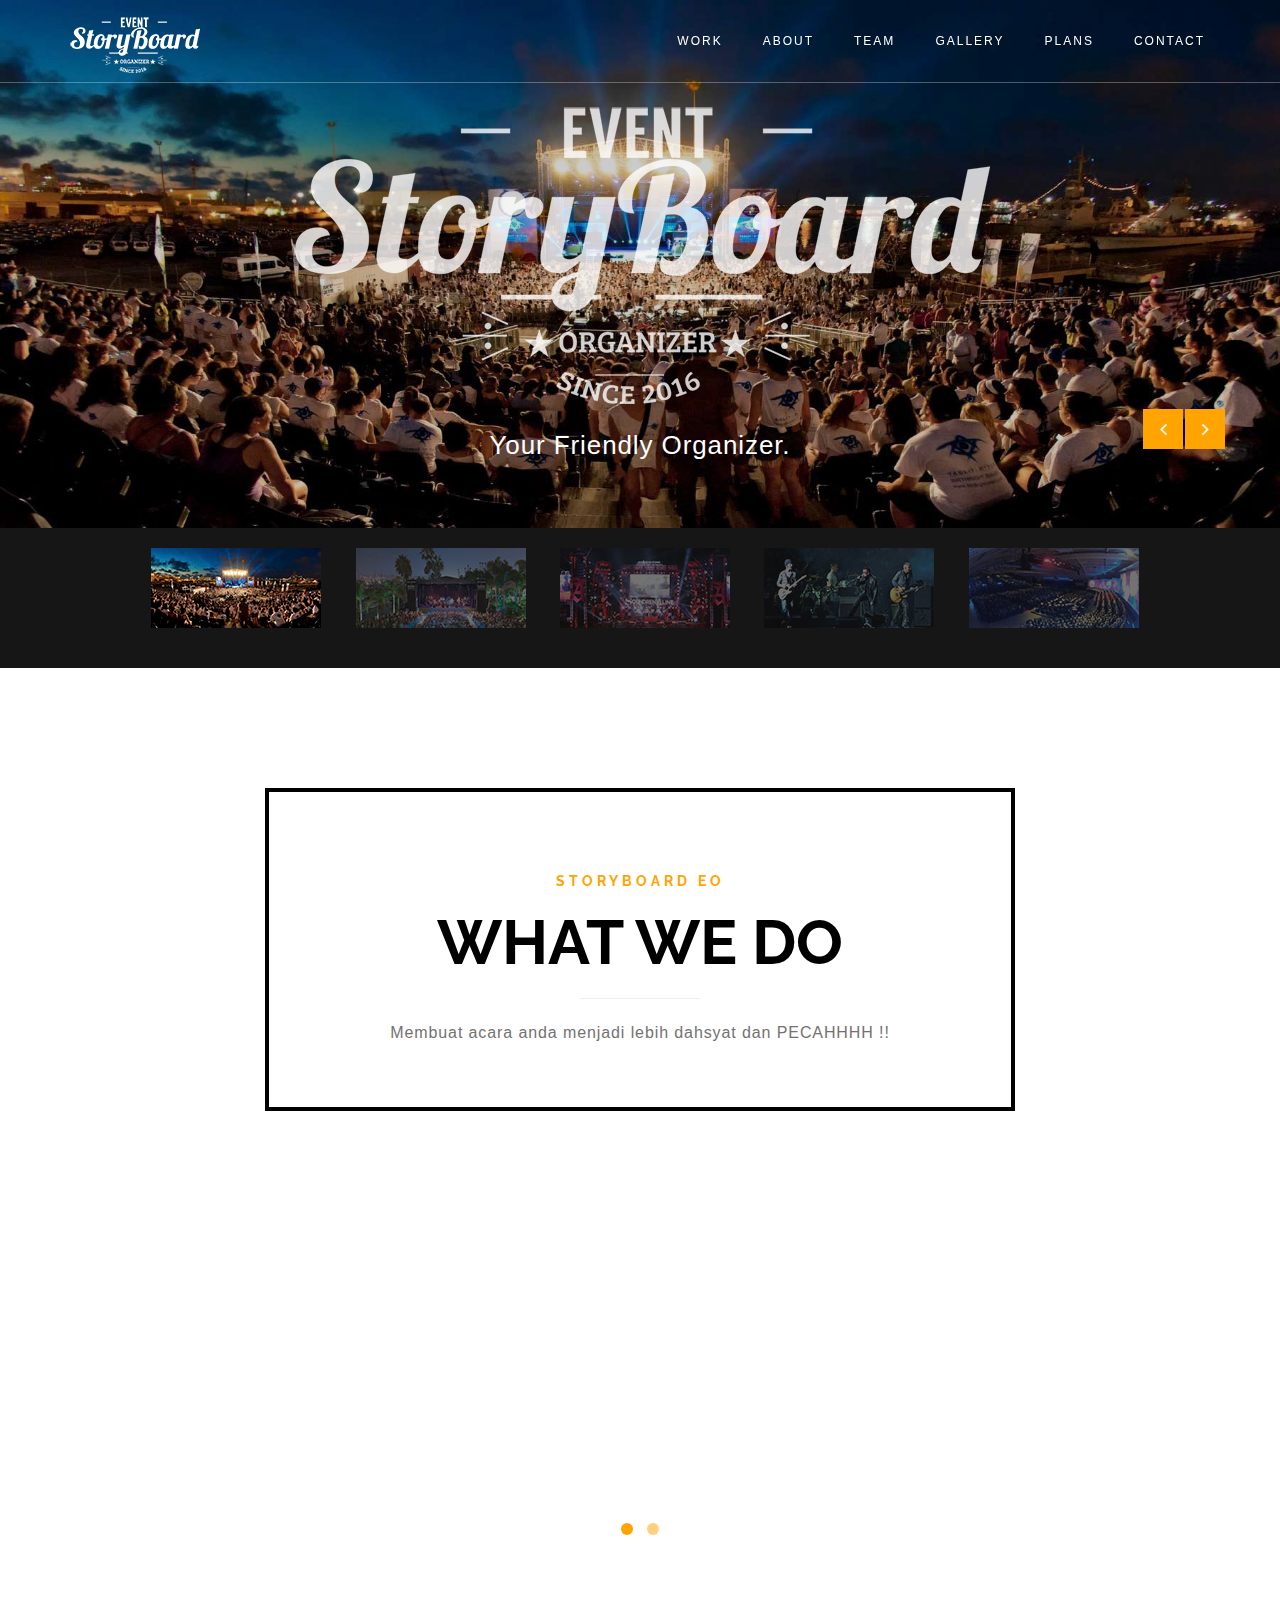
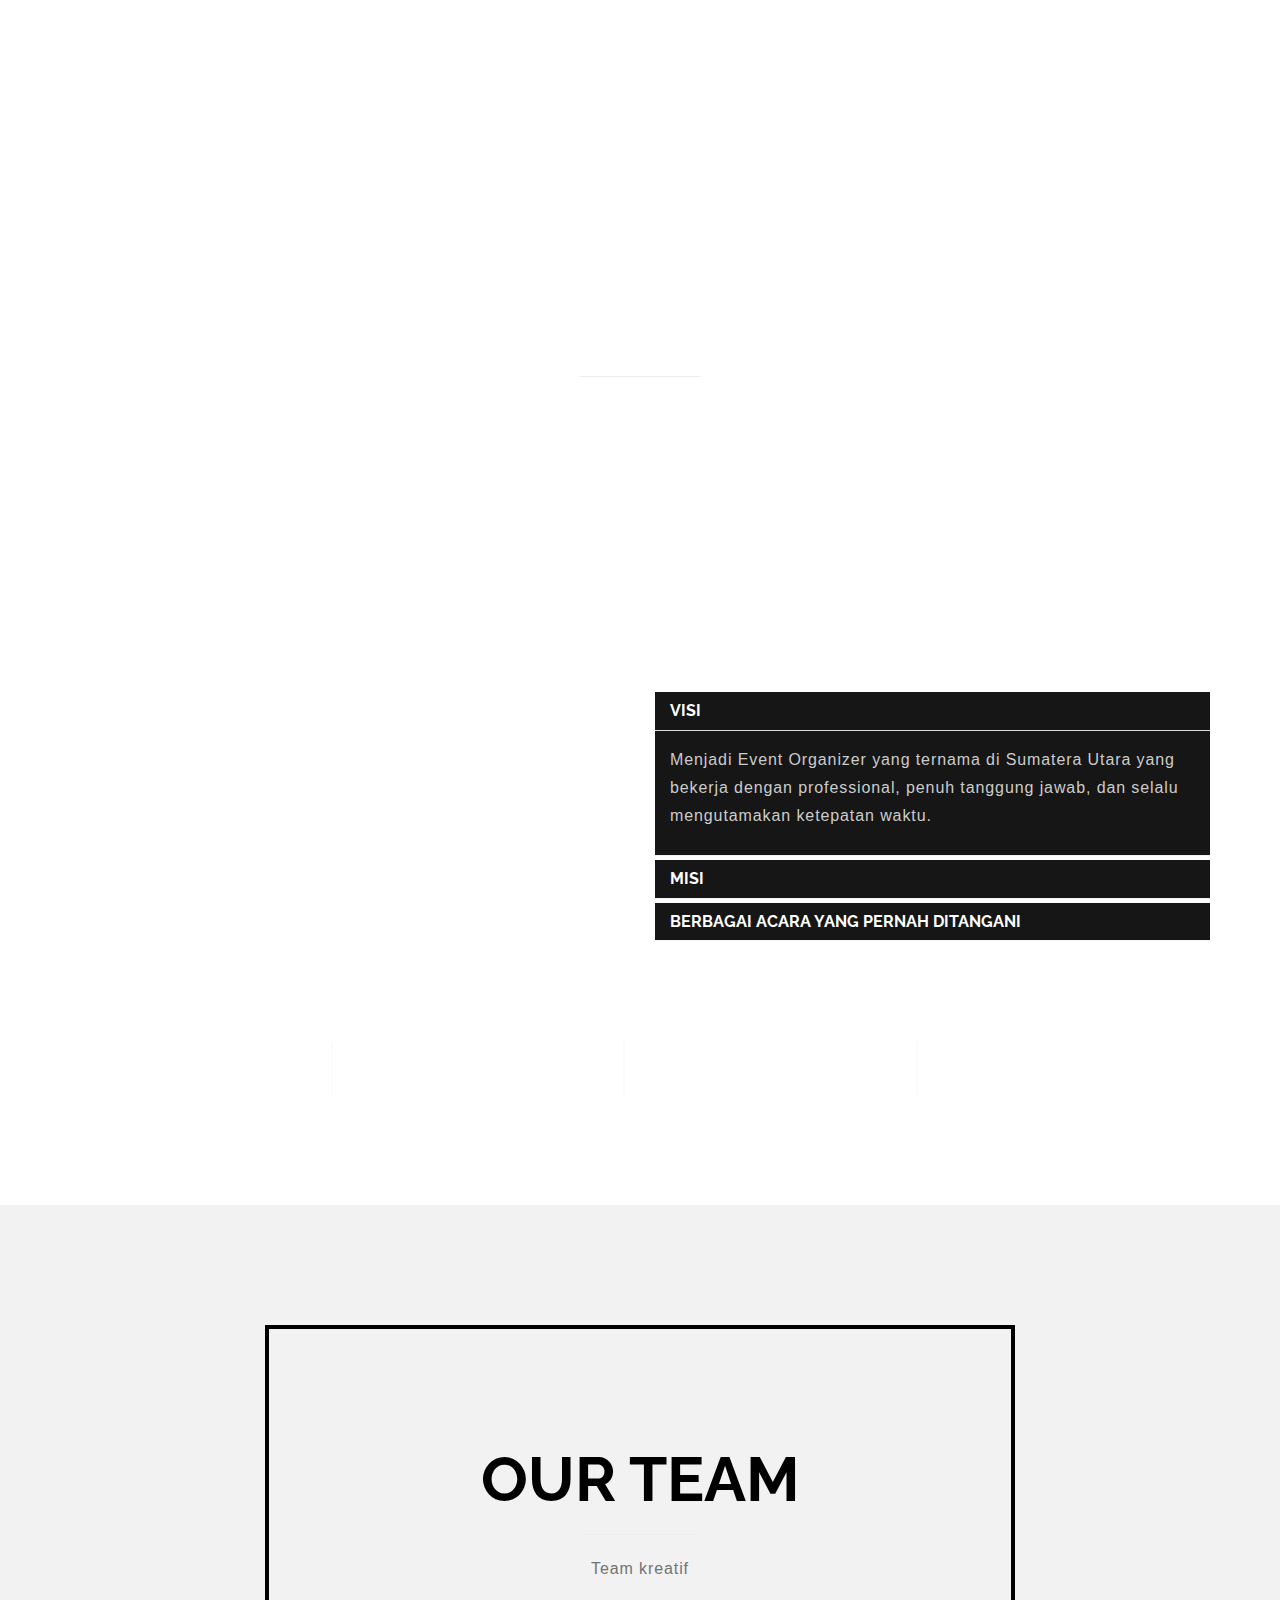
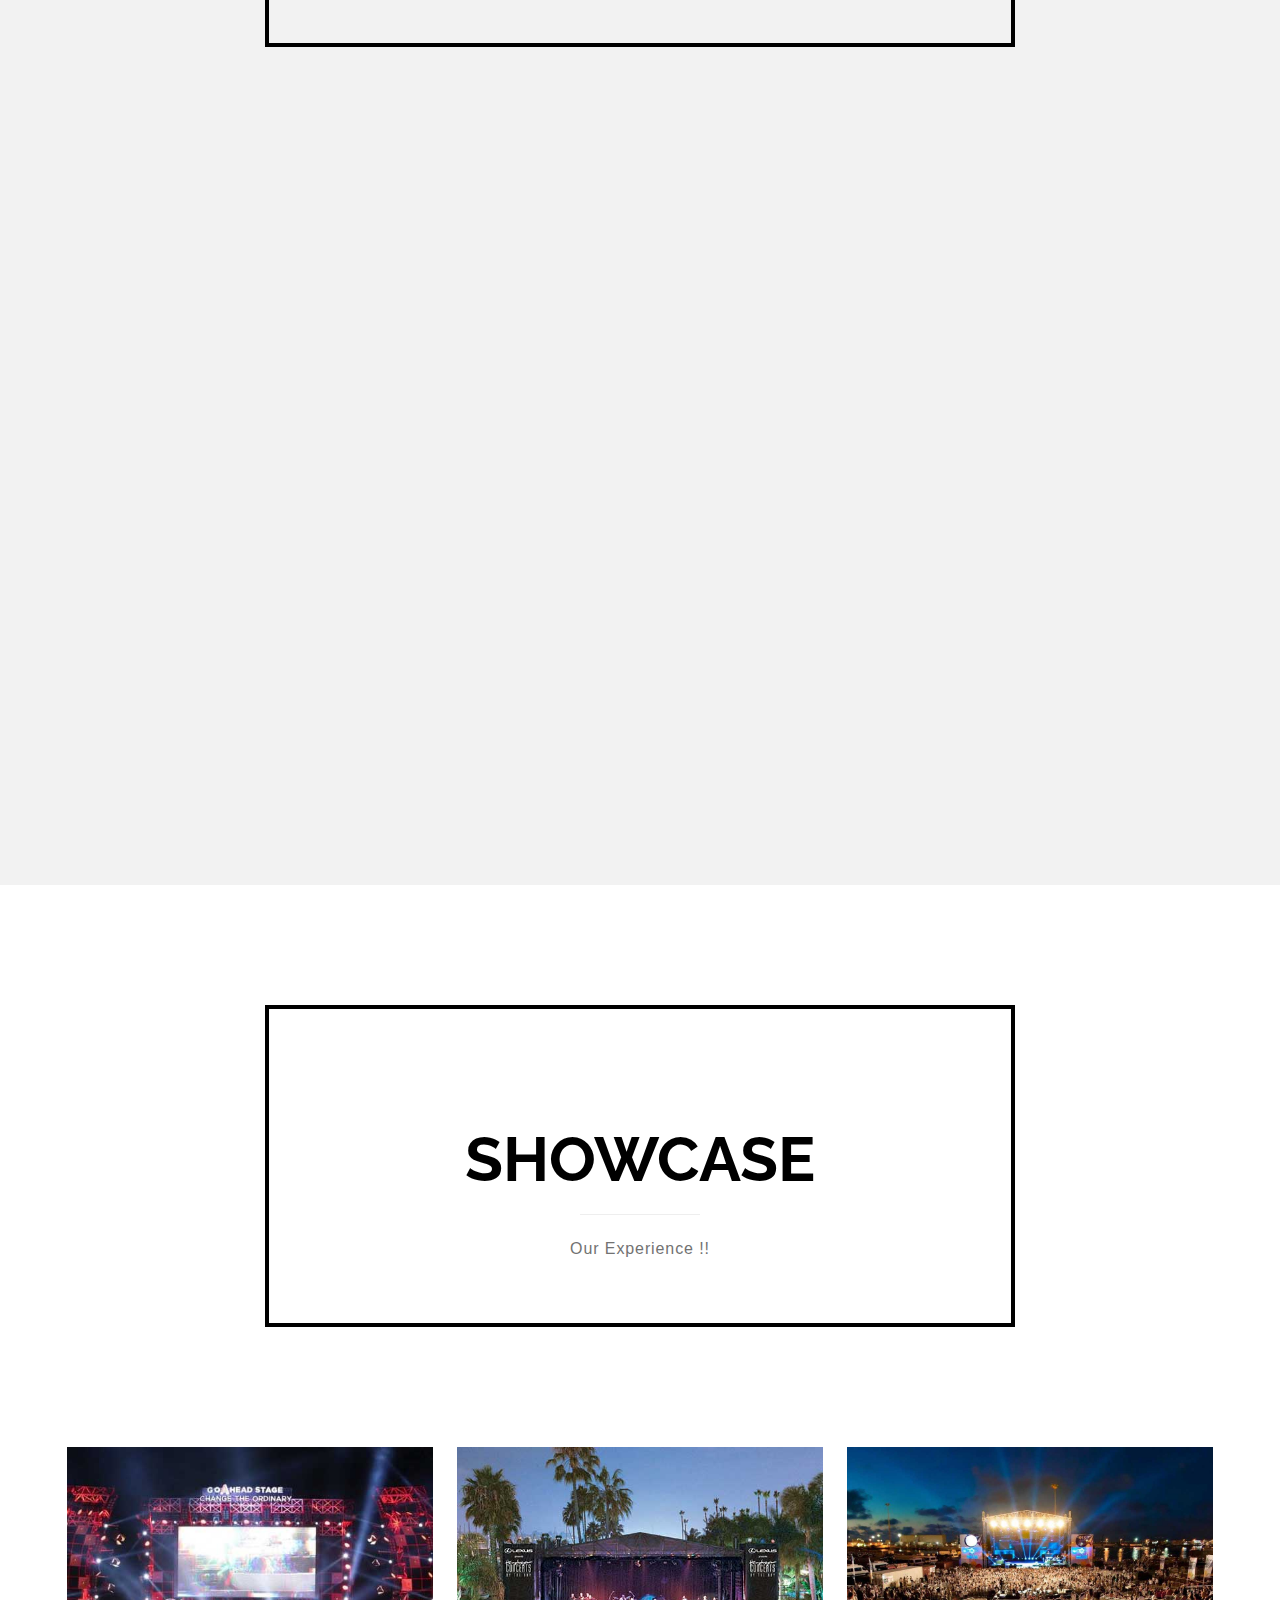
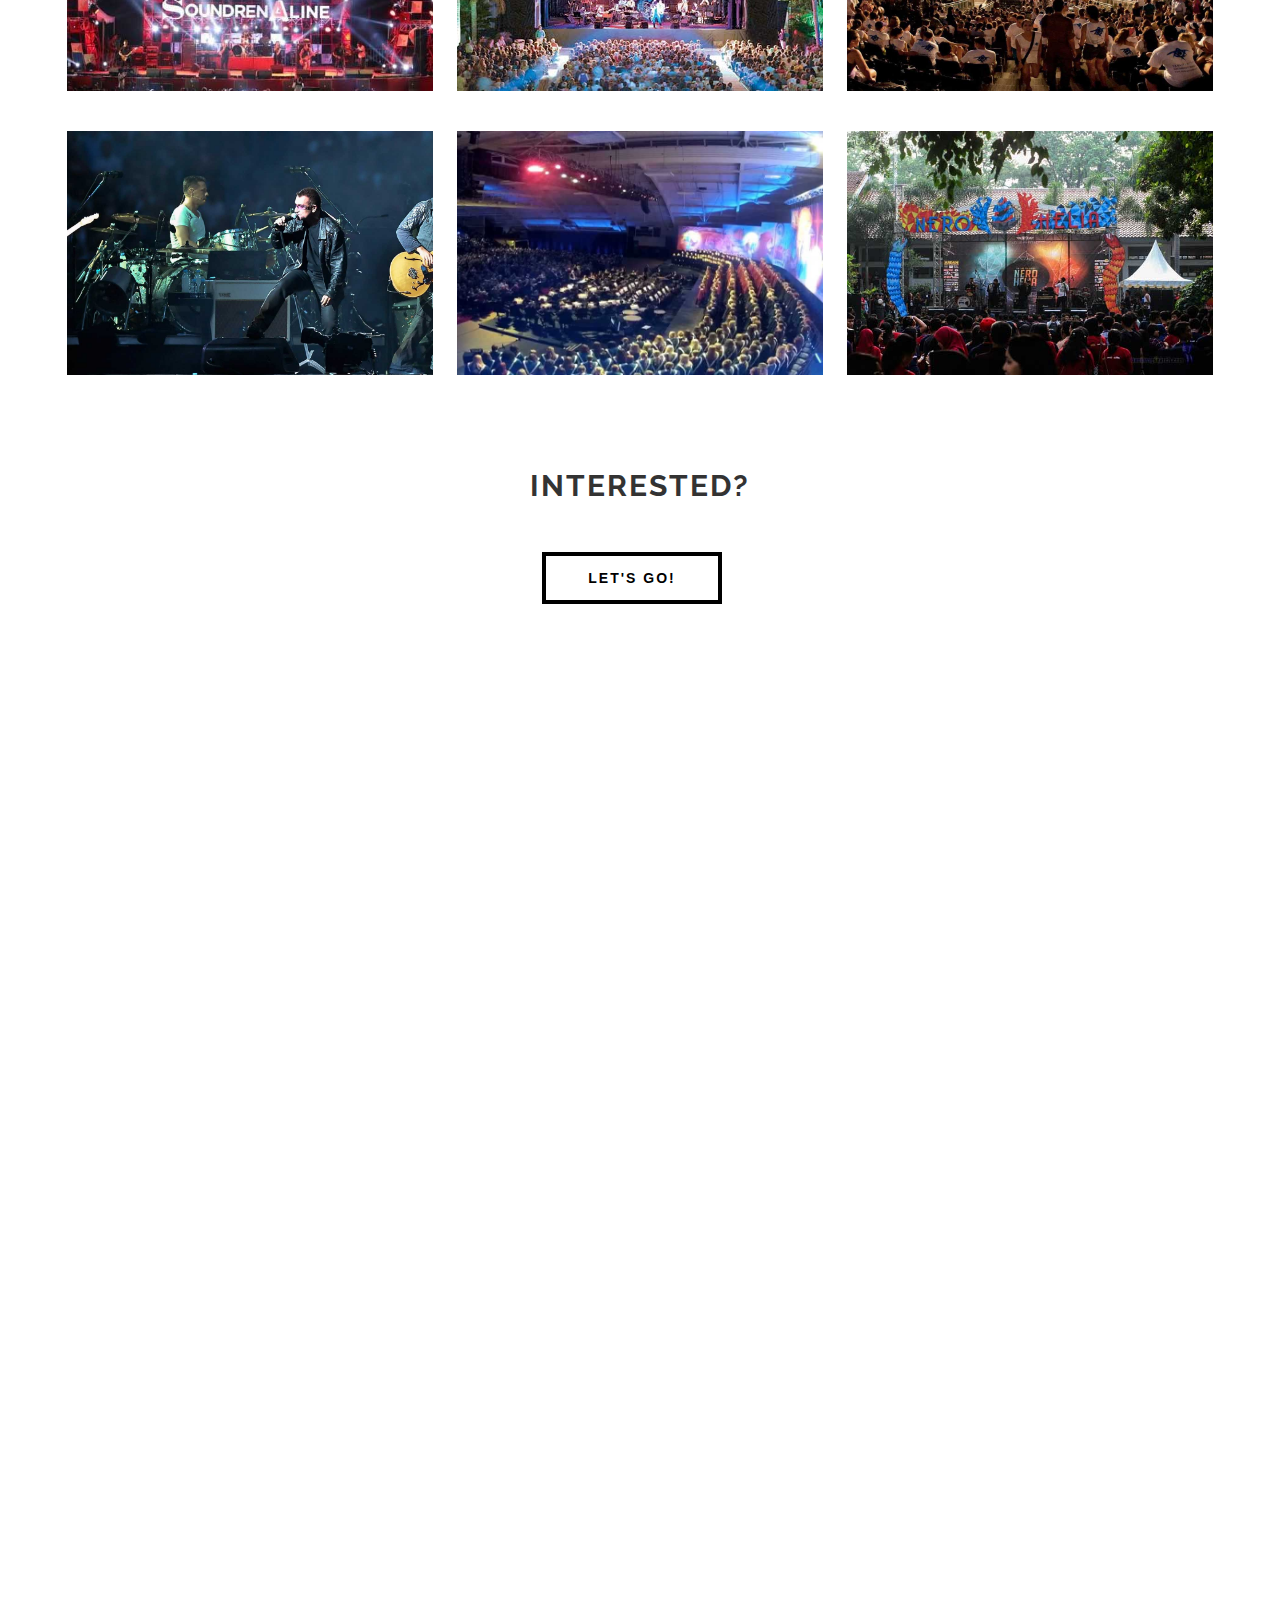
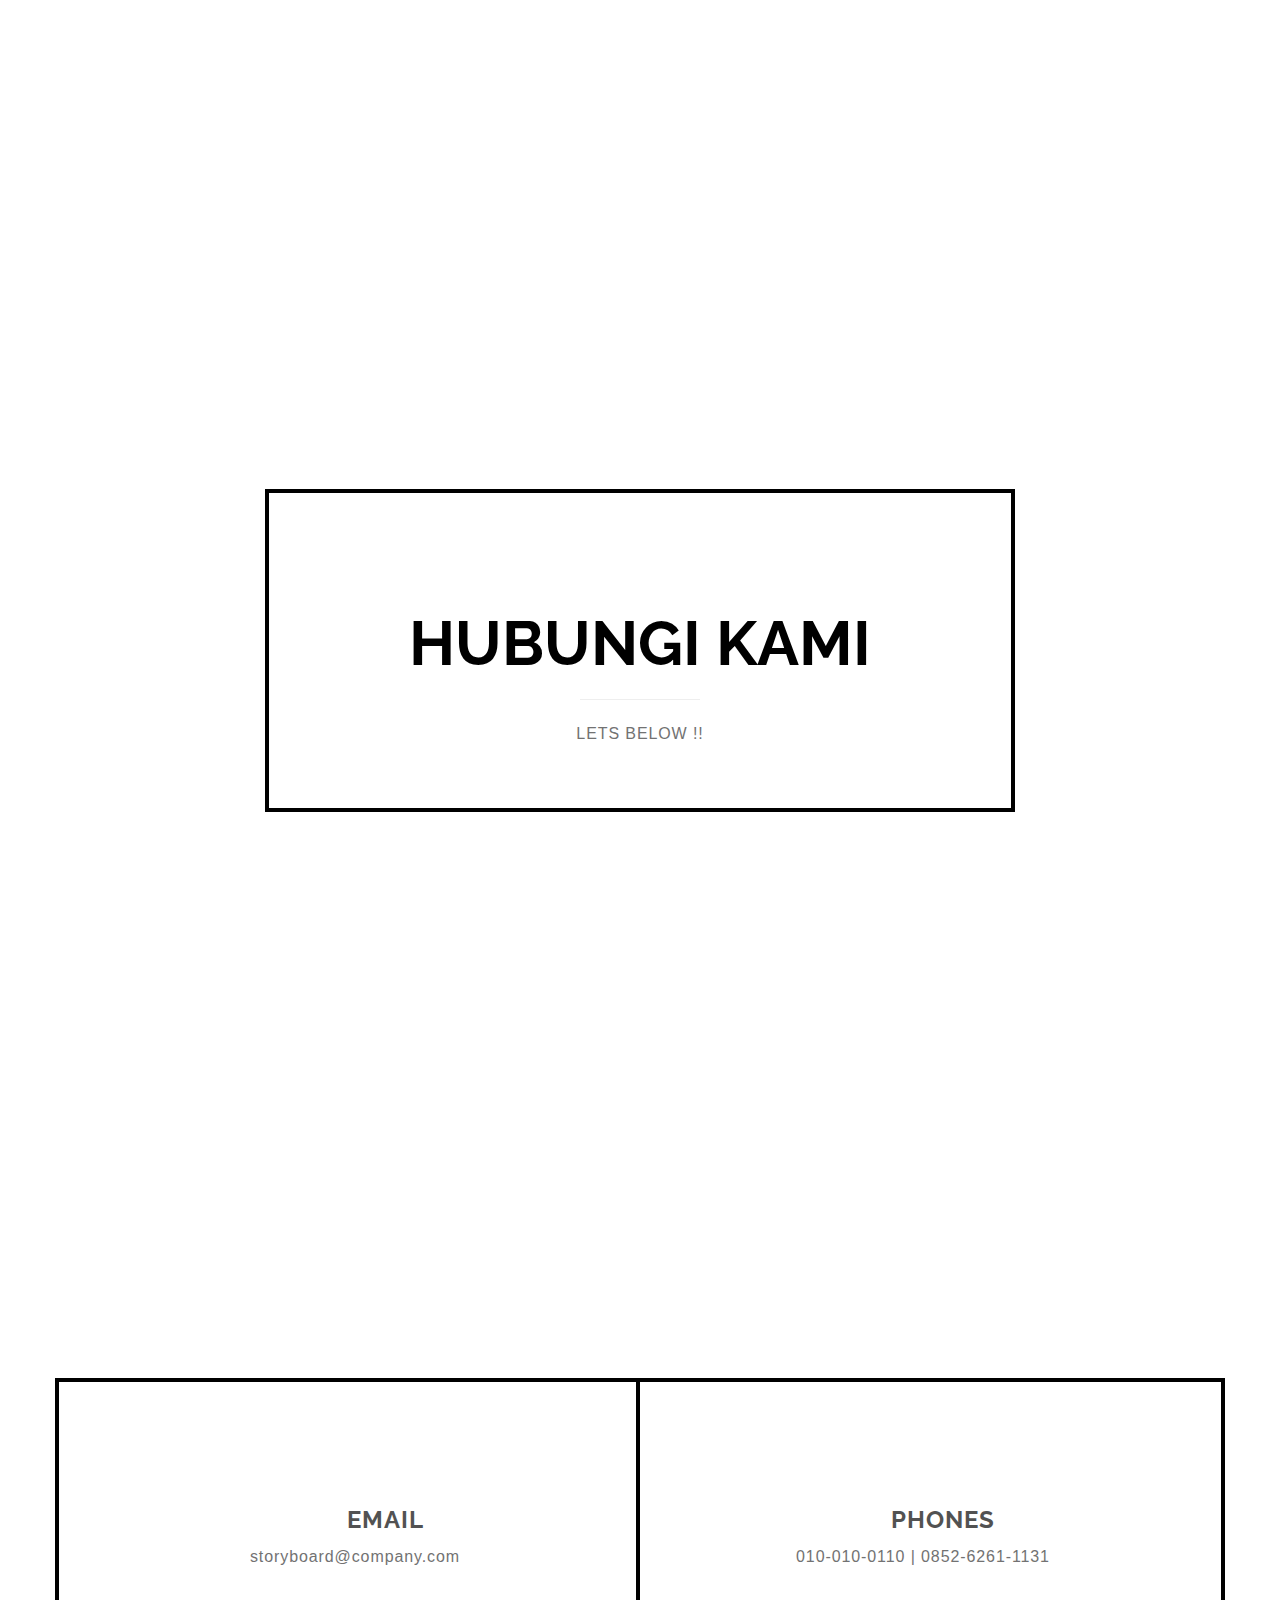
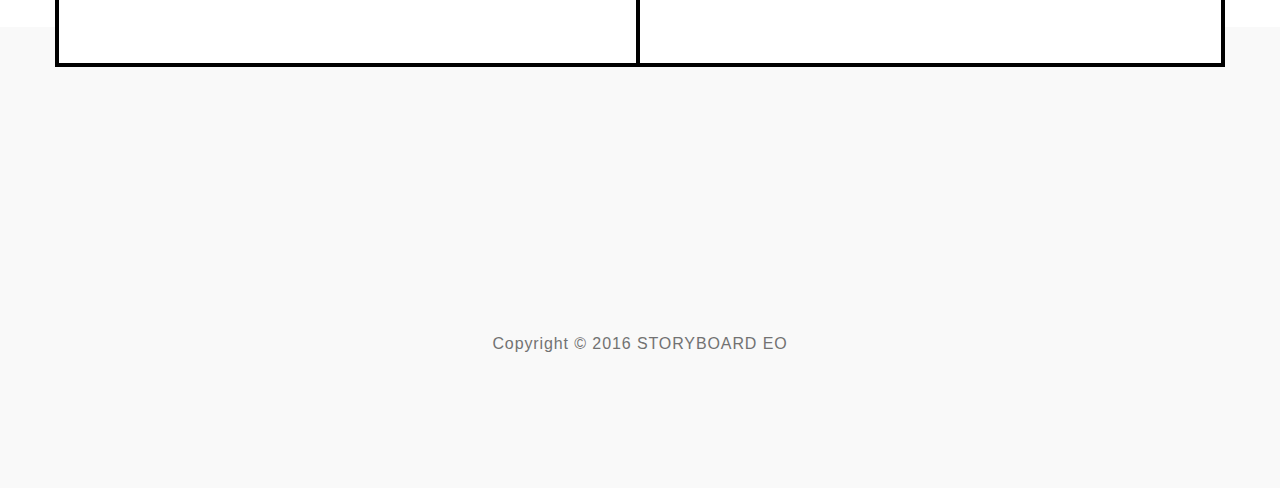
==== index.html @ f14db051 "commit pertama" ====
<!DOCTYPE html>
<html lang="en">
<head>

	<meta charset="utf-8">

	<!-- Template site title
   ================================================== -->
	<title>StoryBoard Event Organizer</title>
	<link href='images/icon-sb.ico' rel='shortcut icon'>

	<meta http-equiv="X-UA-Compatible" content="IE=Edge">
	<meta name="viewport" content="width=device-width, initial-scale=1">
	<meta name="keywords" content="">
	<meta name="description" content="">
<!--

Template 2078 Adventure

http://www.tooplate.com/view/2078-adventure

-->
	<!-- Bootstrap CSS
   ================================================== -->
	<link rel="stylesheet" href="css/bootstrap.min.css">

	<!-- Animate CSS
   ================================================== -->
	<link rel="stylesheet" href="css/animate.min.css">

	<!-- Font Icons
   ================================================== -->
	<link rel="stylesheet" href="css/font-awesome.min.css">
	<link rel="stylesheet" href="css/et-line-font.css">

	<!-- Nivo Lightbox CSS
   ================================================== -->
	<link rel="stylesheet" href="css/nivo-lightbox.css">
	<link rel="stylesheet" href="css/nivo/default/default.css">

	<!-- Owl Carousel CSS
   ================================================== -->
   	<link rel="stylesheet" href="css/owl.theme.css">
	<link rel="stylesheet" href="css/owl.carousel.css">

	<!-- BxSlider CSS
   ================================================== -->
   	<link rel="stylesheet" href="css/bxslider.css">

   	<!-- Main CSS
   	================================================== -->
	<link rel="stylesheet" href="css/style.css">

	<!-- Google web font
   ================================================== -->
	<link href='https://fonts.googleapis.com/css?family=Raleway:700' rel='stylesheet' type='text/css'>
	
</head>

<body data-spy="scroll" data-target=".navbar-collapse" data-offset="50">


<!-- Preloader section
================================================== -->
<section  class="preloader">

	<div class="sk-rotating-plane"></div>

</section>


<!-- Navigation section
================================================== -->
<section class="navbar navbar-fixed-top custom-navbar" role="navigation">
	<div class="container">

		<div class="navbar-header">
			<button class="navbar-toggle" data-toggle="collapse" data-target=".navbar-collapse">
				<span class="icon icon-bar"></span>
				<span class="icon icon-bar"></span>
				<span class="icon icon-bar"></span>
			</button>
			<a href="#home" class="smoothScroll navbar-brand">
				<img src="images/Logo.png">
			</a>
		</div>
		<div class="collapse navbar-collapse">
			<ul class="nav navbar-nav navbar-right">
            
				<!-- <li><a href="#home" class="smoothScroll">HOME</a></li> -->
                
				<li><a href="#work" class="smoothScroll">WORK</a></li>
				<li><a href="#about" class="smoothScroll">ABOUT</a></li>
				<li><a href="#team" class="smoothScroll">TEAM</a></li>
				<li><a href="#portfolio" class="smoothScroll">GALLERY</a></li>
				<li><a href="#plan" class="smoothScroll">PLANS</a></li>
				<li><a href="#contact" class="smoothScroll">CONTACT</a></li>
			</ul>
		</div>

	</div>
</section>


<!-- Homepage section
================================================== -->
<div id="home">
	<div class="site-slider">
        <ul class="bxslider">
			<li>
                <img src="images/slider/slide1.jpg" alt="slider image 1">
                <div class="container">
                    <div class="row">
                        <div class="col-md-12">
                            <div class="slider-caption">
                                <h2><img src="images/Logo-Big.png"></h2>
                                <p class="color-white">Your Friendly Organizer.</p>
                            </div>
                        </div>
                    </div>
                </div>
            </li>
            <li>
                <img src="images/slider/slide2.jpg" alt="slider image 2">
                <div class="container caption-wrapper">
                    <div class="slider-caption">
                        <h2><img src="images/Logo-Big.png"></h2>
                        <p class="color-white">Wujudkan acaramu dengan Kreatifitas orang-orang terbaik kami.</p>
                    </div>
                </div>
            </li>
            <li>
                <img src="images/slider/slide3.jpg" alt="slider image 3">
                <div class="container">
                    <div class="row">
                        <div class="col-md-12">
                            <div class="slider-caption">
                                <h2><img src="images/Logo-Big.png"></h2>
                                <p class="color-white">Anda senang kami puas.</p>
                            </div>
                        </div>
                    </div>
                </div>
            </li>
            <li>
                <img src="images/slider/slide4.jpg" alt="slider image 4">
                <div class="container">
                    <div class="row">
                        <div class="col-md-12">
                            <div class="slider-caption">
                                <h2><img src="images/Logo-Big.png"></h2>
                                <p class="color-white">Kesuksesan acara adalah tanggung jawab kami.</p>
                            </div>
                        </div>
                    </div>
                </div>
            </li>
            <li>
                <img src="images/slider/slide5.jpg" alt="slider image 5">
                <div class="container">
                    <div class="row">
                        <div class="col-md-12">
                            <div class="slider-caption">
                                <h2><img src="images/Logo-Big.png"></h2>
                               <p class="color-white">Selalu ada buat anda.</p>
                            </div>
                        </div>
                    </div>
                </div>
            </li>
        </ul> <!-- /.bxslider -->
        <div class="bx-thumbnail-wrapper">
            <div class="container">
                <div class="row">
                    <div class="col-md-12">
                        <div id="bx-pager">
                            <a data-slide-index="0" href=""><img src="images/slider/thumb1.jpg" alt="thumbnail 1" /></a>
                            <a data-slide-index="1" href=""><img src="images/slider/thumb2.jpg" alt="thumbnail 2" /></a>
                            <a data-slide-index="2" href=""><img src="images/slider/thumb3.jpg" alt="thumbnail 3" /></a>
                            <a data-slide-index="3" href=""><img src="images/slider/thumb4.jpg" alt="thumbnail 4" /></a>
                            <a data-slide-index="4" href=""><img src="images/slider/thumb5.jpg" alt="thumbnail 5" /></a>
                        </div>
                    </div>
                </div>
            </div>
        </div>
    </div> <!-- /.site-slider -->
</div>


<!-- Work section
================================================== -->
<section id="work" class="parallax-section">
	<div class="container">
		<div class="row">

			<!-- Section title
			================================================== -->
			<div class="col-md-offset-2 col-md-8 col-sm-offset-2 col-sm-8">
				<div class="section-title">
					<h5 class="wow bounceIn">STORYBOARD EO</h5>
					<h1 class="heading">WHAT WE DO</h1>
					<hr>
					<p>Membuat acara anda menjadi lebih dahsyat dan PECAHHHH !!</p>
				</div>
			</div>


			<!-- Work Owl Carousel section
			================================================== -->
			<div id="owl-work" class="owl-carousel">

				<div class="item col-md-4 col-sm-6 wow fadeInUp" data-wow-delay="0.3s">
					<i class="icon-tools medium-icon"></i>
						<h3>SOCIAL MEDIA</h3>
						<hr>
						<p>Sosial Media akan menjadi titik vital kami untuk memamerkan hasil karya kami</p>
				</div>

				<div class="item col-md-4 col-sm-6 wow fadeInUp" data-wow-delay="0.6s">
					<i class="icon-tablet medium-icon"></i>
						<h3>EVENT PLANNING</h3>
						<hr>
						<p>Kami akan membuat rencana acara anda menjadi kenyataan dan sukses.</p>
				</div>

				<div class="item col-md-4 col-sm-6 wow fadeInUp" data-wow-delay="0.9s">
					<i class="icon-bike medium-icon"></i>
						<h3>WEB MARKETING</h3>
						<hr>
						<p>Promosi dengan media Website adalah salah satu promosi terbaik kami.</p>
				</div>

				<div class="item col-md-4 col-sm-6 wow fadeInUp" data-wow-delay="0.9s">
					<i class="icon-flag medium-icon"></i>
						<h3>EXPLORING PLACES</h3>
						<hr>
						<p>Kami akan melanglang buana ke tempat anda demi acara terbaik anda.</p>
				</div>

				<div class="item col-md-4 col-sm-6 wow fadeInUp" data-wow-delay="0.9s">
					<i class="icon-basket medium-icon"></i>
						<h3>CREATIONS</h3>
						<hr>
						<p>Kreatifitas adalah hal utama, orang-orang kami akan membuat acara anda menjadi lebih berwarna</p>
				</div>

			</div>

		</div>
	</div>
</section>


<!-- About section
================================================== -->
<section id="about" class="parallax-section">
	<div class="container">
		<div class="row">

			<!-- Section title
			================================================== -->
			<div class="col-md-offset-2 col-md-8 col-sm-offset-2 col-sm-8">
				<div class="section-title">
					<h5 class="wow bounceIn">ACTIVE PEOPLE</h5>
					<h1 class="heading color-white">WHO WE ARE</h1>
					<hr>
					<p class="color-white">STORYBOARD EO adalah EO Terbaik di SUMATERA UTARA dengan pekerja-pekerja Kreatif</p>
				</div>
			</div>

			<div class="col-md-6 col-sm-12">
				<h3 class="color-white">OUR STORY</h3>
				<h2>STORYBOARD EO</h2>
				<p class="color-white">STORYBOARD EO adalah salah satu Event Organizer di kota Medan yang terkenal dan didirikan pada tahun 2016. STORYBOARD EO bergerak dibidang entertainment yang menangani acara Wedding, Birthday, Anniversary, Launching Product, Expo, Seminar, Gathering, dll.</p>
				<p class="color-white">Selain itu kami juga melayani acara perusahaan seperti expo, launching product, seminar, gathering, dll.</p>
			</div>

			<div class="col-md-6 col-sm-12">
				<h2 class="mobile-top">KENAPA HARUS MEMILIH KAMI ?</h2>
				<div class="panel-group" id="accordion" role="tablist" aria-multiselectable="true">

  					<div class="panel panel-default">
   						<div class="panel-heading" role="tab" id="headingOne">
      						<h4 class="panel-title">
        						<a role="button" data-toggle="collapse" data-parent="#accordion" href="#collapseOne" aria-expanded="true" aria-controls="collapseOne">
          							Visi
        						</a>
      						</h4>
    					</div>
   						<div id="collapseOne" class="panel-collapse collapse in" role="tabpanel" aria-labelledby="headingOne">
      						<div class="panel-body">
        						<p>Menjadi Event Organizer yang ternama di Sumatera Utara yang bekerja dengan professional, penuh tanggung jawab, dan selalu mengutamakan ketepatan waktu.</p>
      						</div>
   						 </div>
 					 </div>

    				<div class="panel panel-default">
   						<div class="panel-heading" role="tab" id="headingTwo">
      						<h4 class="panel-title">
        						<a role="button" data-toggle="collapse" data-parent="#accordion" href="#collapseTwo" aria-expanded="true" aria-controls="collapseTwo">
          							Misi
        						</a>
      						</h4>
    					</div>
   						<div id="collapseTwo" class="panel-collapse collapse" role="tabpanel" aria-labelledby="headingTwo">
      						<div class="panel-body">
        						<p>Tantangan dunia entertainment yang terus berkembang menuntut kami untuk selalu kreatif dan inovatif dalam memberikan ide – ide yang unik kepada setiap konsumen kami. Untuk itu kami selalu menghadirkan berbagai acara dengan konsep yang berbeda sesuai dengan permintaan dan budget Anda.</p>
      						</div>
   						 </div>
 					 </div>

 					 <div class="panel panel-default">
   						<div class="panel-heading" role="tab" id="headingThree">
      						<h4 class="panel-title">
        						<a role="button" data-toggle="collapse" data-parent="#accordion" href="#collapseThree" aria-expanded="true" aria-controls="collapseThree">
          							Berbagai Acara yang Pernah Ditangani
        						</a>
      						</h4>
    					</div>
   						<div id="collapseThree" class="panel-collapse collapse" role="tabpanel" aria-labelledby="headingThree">
      						<div class="panel-body">
        						<p>GG MILD, SOUNDRENALINE, JAVA JAZZ FESTIVAL, F2WL PENSI SMA NEGERI 2 BANDUNG, SMART 9 PENSI SMA NEGERI 2 MEDAN, FOS7 PENSI SMA NEGERI 1 MEDAN, FOS8 SMA NEGERI 1 MEDAN, PENSI AL-AZHAR 2016</p>
      						</div>
   						 </div>
 					 </div>

 				 </div>
			</div>

			<div class="col-md-3 col-sm-3 col-xs-6">
				<div class="about-fact border-right">
					<span>32</span>
					<h4>PENSI</h4>
				</div>
			</div>

			<div class="col-md-3 col-sm-3 col-xs-6">
				<div class="about-fact border-right">
					<span>16</span>
					<h4>KONSER</h4>
				</div>
			</div>

			<div class="col-md-3 col-sm-3 col-xs-6">
				<div class="about-fact border-right">
					<span>128</span>
					<h4>GATHERING</h4>
				</div>
			</div>

			<div class="col-md-3 col-sm-3 col-xs-6">
				<div class="about-fact">
					<span>24</span>
					<h4>LAUNCHING</h4>
				</div>
			</div>

		</div>
	</div>
</section>


<!-- team section
================================================== -->
<section id="team" class="parallax-section">
	<div class="container">
		<div class="row">

			<!-- Section title
			================================================== -->
			<div class="col-md-offset-2 col-md-8 col-sm-offset-2 col-sm-8">
				<div class="section-title">
					<h5 class="wow bounceIn">WE ARE READY</h5>
					<h1 class="heading">OUR TEAM</h1>
					<hr>
					<p>Team kreatif</p>
				</div>
			</div>

			<div class="col-md-4 col-sm-6 wow fadeInUp" data-wow-delay="0.9s">
				<div class="team-wrapper">
					<img src="images/team1.jpg" class="img-responsive" alt="team img">
						<div class="team-des">
							<h4>M Reza Sanjaya</h4>
							<h3>Coordinator Event</h3>
							<ul class="social-icon">
								<li><a href="#" class="fa fa-facebook wow fadeIn" data-wow-delay="0.3s"></a></li>
								<li><a href="#" class="fa fa-twitter wow fadeIn" data-wow-delay="0.6s"></a></li>
								<li><a href="#" class="fa fa-dribbble wow fadeIn" data-wow-delay="0.6s"></a></li>
								<li><a href="#" class="fa fa-behance wow fadeIn" data-wow-delay="0.6"></a></li>
							</ul>
						</div>
				</div>
			</div>

			<div class="col-md-4 col-sm-6 wow fadeInUp" data-wow-delay="1.3s">
				<div class="team-wrapper">
					<img src="images/team2.jpg" class="img-responsive" alt="team img">
						<div class="team-des">
							<h4>M Dwiki Ramadhan</h4>
							<h3>Operational Director</h3>
							<ul class="social-icon">
								<li><a href="#" class="fa fa-facebook wow fadeIn" data-wow-delay="0.3s"></a></li>
								<li><a href="#" class="fa fa-twitter wow fadeIn" data-wow-delay="0.6s"></a></li>
								<li><a href="#" class="fa fa-dribbble wow fadeIn" data-wow-delay="0.6s"></a></li>
								<li><a href="#" class="fa fa-behance wow fadeIn" data-wow-delay="0.6"></a></li>
							</ul>
						</div>
				</div>
			</div>

			<div class="col-md-4 col-sm-6 wow fadeInUp" data-wow-delay="1.6s">
				<div class="team-wrapper">
					<img src="images/team3.jpg" class="img-responsive" alt="team img">
						<div class="team-des">
							<h4>Gusti Wandira</h4>
							<h3>Event Creator</h3>
							<ul class="social-icon">
								<li><a href="#" class="fa fa-facebook wow fadeIn" data-wow-delay="0.3s"></a></li>
								<li><a href="#" class="fa fa-twitter wow fadeIn" data-wow-delay="0.6s"></a></li>
								<li><a href="#" class="fa fa-dribbble wow fadeIn" data-wow-delay="0.6s"></a></li>
								<li><a href="#" class="fa fa-behance wow fadeIn" data-wow-delay="0.6"></a></li>
							</ul>
						</div>
				</div>
			</div>

		</div>
	</div>
</section>


<!-- Portfolio section
================================================== -->
<section id="portfolio" class="parallax-section">
	<div class="container">
		<div class="row">

			<!-- Section title
			================================================== -->
			<div class="col-md-offset-2 col-md-8 col-sm-offset-2 col-sm-8">
				<div class="section-title">
					<h5 class="wow bounceIn">WE ARE DELIGENT</h5>
					<h1 class="heading">SHOWCASE</h1>
					<hr>
					<p>Our Experience !!</p>
				</div>
			</div>

            <div class="col-md-4 col-sm-6">
				<div class="grid">
              		<figure class="effect-zoe">
						<img src="images/portfolio-img1.jpg" alt="portfolio img"/>
							<figcaption>
								<h2>SoundrenAline</h2>
								<p class="icon-links">
									<a href="images/portfolio-img1.jpg" data-lightbox-gallery="portfolio-gallery"><span class="icon icon-attachment"></span></a>
								</p>
							</figcaption>			
					</figure>
				</div>
            </div>   

            <div class="col-md-4 col-sm-6">
				<div class="grid">
              		<figure class="effect-zoe">
						<img src="images/portfolio-img2.jpg" alt="portfolio img"/>
							<figcaption>
								<h2>Concert venue Lexus</h2>
								<p class="icon-links">
									<a href="images/portfolio-img2.jpg" data-lightbox-gallery="portfolio-gallery"><span class="icon icon-attachment"></span></a>
								</p>
							</figcaption>			
					</figure>
				</div>
            </div> 

            <div class="col-md-4 col-sm-6">
				<div class="grid">
              		<figure class="effect-zoe">
						<img src="images/portfolio-img3.jpg" alt="portfolio img"/>
							<figcaption>
								<h2>Java Jazz Festival</h2>
								<p class="icon-links">
									<a href="images/portfolio-img3.jpg" data-lightbox-gallery="portfolio-gallery"><span class="icon icon-attachment"></span></a>
								</p>
							</figcaption>			
					</figure>
				</div>
            </div> 
          	
          	<div class="col-md-4 col-sm-6">
				<div class="grid">
              		<figure class="effect-zoe">
						<img src="images/portfolio-img4.jpg" alt="portfolio img"/>
							<figcaption>
								<h2>Rock Am Ring</h2>
								<p class="icon-links">
									<a href="images/portfolio-img4.jpg" data-lightbox-gallery="portfolio-gallery"><span class="icon icon-attachment"></span></a>
								</p>
							</figcaption>			
					</figure>
				</div>
            </div> 

            <div class="col-md-4 col-sm-6">
				<div class="grid">
              		<figure class="effect-zoe">
						<img src="images/portfolio-img5.jpg" alt="portfolio img"/>
							<figcaption>
								<h2>Harmonycal Music</h2>
								<p class="icon-links">
									<a href="images/portfolio-img5.jpg" data-lightbox-gallery="portfolio-gallery"><span class="icon icon-attachment"></span></a>
								</p>
							</figcaption>			
					</figure>
				</div>
            </div> 

            <div class="col-md-4 col-sm-6">
				<div class="grid">
              		<figure class="effect-zoe">
						<img src="images/portfolio-img6.jpg" alt="portfolio img"/>
							<figcaption>
								<h2>F2WL SMAN 2 BANDUNG</h2>
								<p class="icon-links">
									<a href="images/portfolio-img6.jpg" data-lightbox-gallery="portfolio-gallery"><span class="icon icon-attachment"></span></a>
								</p>
							</figcaption>			
					</figure>
				</div>
            </div> 

            <!-- Portfolio bottom section
			================================================== -->
            <div class="col-md-offset-2 col-md-8 col-sm-12">
            	<div class="portfolio-bottom">
            		<h2>INTERESTED?</h2>
					<a href="#plan" class="smoothScroll btn btn-default">LET'S GO!</a>
            	</div>
            </div>    

		</div>
	</div>
</section>		


<!-- Plan section
================================================== -->
<section id="plan" class="parallax-section">
	<div class="container">
		<div class="row">

			<!-- Section title
			================================================== -->
			<div class="col-md-offset-2 col-md-8 col-sm-offset-2 col-sm-8 wow fadeInUp">
				<div class="section-title">
					<h5 class="wow bounceIn">UNIQUE EVENT ORGANIZER</h5>
					<h1 class="heading color-white">TIPE ACARA</h1>
					<hr>
					<p class="color-white">Kami menawarkan harga-harga terbaik untuk anda !!</p>
				</div>
			</div>

			<div class="col-md-4 col-sm-6 wow fadeInUp" data-wow-delay="0.3s">
				<div class="plan">
					<h2 class="plan-title">Pensi</h2>
					<div class="plan-price">
						<h1 class="plan-price-title">Rp. 30 jt,- / <small>Event</small></h1>
					</div>
					<ul class="plan-list">
						<li>Sound System</li>
						<li>Rigging 6 x 8 m</li>
						<li>Teratak</li>
						<li>Aksesoris</li>
					</ul>
					<div class="plan-button">
						<button class="btn btn-default">CHOOSE PLAN</button>
					</div>
				</div>
			</div>

			<div class="col-md-4 col-sm-6 wow fadeInUp" data-wow-delay="0.6s">
				<div class="plan">
					<h2 class="plan-title">Konser</h2>
					<div class="plan-price">
						<h1 class="plan-price-title">Rp. 60jt,- / <small>Event</small></h1>
					</div>
					<ul class="plan-list">
						<li>Sound System</li>
						<li>Rigging 8 x 10 m</li>
						<li>Teratak</li>
						<li>Aksesoris</li>
					</ul>
					<div class="plan-button">
						<button class="btn btn-default">CHOOSE PLAN</button>
					</div>
				</div>
			</div>

			<div class="col-md-4 col-sm-6 wow fadeInUp" data-wow-delay="0.9s">
				<div class="plan">
					<h2 class="plan-title">Formal</h2>
					<div class="plan-price">
						<h1 class="plan-price-title">Rp. 12jt,- / <small>Event</small></h1>
					</div>
					<ul class="plan-list">
						<li>Sound System</li>
						<li>Rigging 4 x 6 m</li>
						<li>Teratak</li>
						<li>Aksesoris</li>
					</ul>
					<div class="plan-button">
						<button class="btn btn-default">CHOOSE PLAN</button>
					</div>
				</div>
			</div>

		</div>
	</div>
</section>


<!-- Contact section
================================================== -->
<section id="contact" class="parallax-section">
	<div class="container">
		<div class="row">

			<!-- Section title
			================================================== -->
			<div class="col-md-offset-2 col-md-8 col-sm-offset-2 col-sm-8">
				<div class="section-title">
					<h5 class="wow bounceIn">TERTARIK DENGAN EO KAMI ??</h5>
					<h1 class="heading">HUBUNGI KAMI</h1>
					<hr>
					<p>LETS BELOW !!</p>
				</div>
			</div>

			<!-- Contact form section
			================================================== -->
			<div class="col-md-offset-1 col-md-10 col-sm-12">
				<form action="#" method="post" class="wow fadeInUp" data-wow-delay="0.6s">
					<div class="col-md-4 col-sm-6">
						<input type="text" class="form-control" placeholder="Name" name="name">
					</div>
					<div class="col-md-4 col-sm-6">
						<input type="email" class="form-control" placeholder="Email" name="email">
					</div>
					<div class="col-md-4 col-sm-12">
						<input type="text" class="form-control" placeholder="Subject" name="subject">
					</div>
					<div class="col-md-12 col-sm-12">
						<textarea class="form-control" placeholder="Message" rows="7" name"message"></textarea>
					</div>
					<div class="col-md-offset-2 col-md-8 col-sm-offset-2 col-sm-8">
						<input type="submit" class="form-control" value="SHOOT MESSAGE">
					</div>
				</form>
			</div>

			<!-- Contact detail section
			================================================== -->
			<div class="contact-detail col-md-12 col-sm-12">
				<div class="col-md-6 col-sm-6">
					<h3><i class="icon-envelope medium-icon wow bounceIn" data-wow-delay="0.6s"></i> EMAIL</h3>
					<p>storyboard@company.com</p>
				</div>
				<div class="col-md-6 col-sm-6">
					<h3><i class="icon-phone medium-icon wow bounceIn" data-wow-delay="0.6s"></i> PHONES</h3>
					<p>010-010-0110 | 0852-6261-1131</p>
				</div>
			</div>

		</div>
	</div>
</section>


<!-- Footer section
================================================== -->
<footer>
	<div class="container">
		<div class="row">
			<div class="col-md-12 col-sm-12">

				<h2 class="wow bounceIn">STORY BOARD EO</h2>
				<ul class="social-icon">
					<li><a href="#" class="fa fa-facebook wow fadeIn" data-wow-delay="0.3s"></a></li>
					<li><a href="#" class="fa fa-twitter wow fadeIn" data-wow-delay="0.6s"></a></li>
					<li><a href="#" class="fa fa-dribbble wow fadeIn" data-wow-delay="0.9s"></a></li>
					<li><a href="#" class="fa fa-behance wow fadeIn" data-wow-delay="1s"></a></li>
					<li><a href="#" class="fa fa-github wow fadeIn" data-wow-delay="1.3s"></a></li>
					<li><a href="#" class="fa fa-tumblr wow fadeIn" data-wow-delay="1.6s"></a></li>
				</ul>
				<p>Copyright &copy; 2016 STORYBOARD EO</p>

			</div>
		</div>
	</div>
</footer>


<!-- Javascript 
================================================== -->
<script src="js/jquery.js"></script>
<script src="js/bootstrap.min.js"></script>
<script src="js/smoothscroll.js"></script>
<script src="js/nivo-lightbox.min.js"></script>
<script src="js/jquery.easing-1.3.js"></script>
<script src="js/plugins.js"></script>
<script src="js/owl.carousel.min.js"></script>
<script src="js/jquery.parallax.js"></script>
<script src="js/wow.min.js"></script>
<script src="js/custom.js"></script>

</body>
</html>
---- css/et-line-font.css ----
@font-face {
	font-family: 'et-line';
	src:url('../fonts/et-line.eot');
	src:url('../fonts/et-line.eot?#iefix') format('embedded-opentype'),
		url('../fonts/et-line.woff') format('woff'),
		url('../fonts/et-line.ttf') format('truetype'),
		url('../fonts/et-line.svg#et-line') format('svg');
	font-weight: normal;
	font-style: normal;
}

/* Use the following CSS code if you want to use data attributes for inserting your icons */
[data-icon]:before {
	font-family: 'et-line';
	content: attr(data-icon);
	speak: none;
	font-size: 40px;
	font-weight: normal;
	font-variant: normal;
	text-transform: none;
	line-height: 1;
	-webkit-font-smoothing: antialiased;
	-moz-osx-font-smoothing: grayscale;
	display:inline-block;
}

/* Use the following CSS code if you want to have a class per icon */
/*
Instead of a list of all class selectors,
you can use the generic selector below, but it's slower:
[class*="icon-"] {
*/
.icon-mobile, .icon-laptop, .icon-desktop, .icon-tablet, .icon-phone, .icon-document, .icon-documents, .icon-search, .icon-clipboard, .icon-newspaper, .icon-notebook, .icon-book-open, .icon-browser, .icon-calendar, .icon-presentation, .icon-picture, .icon-pictures, .icon-video, .icon-camera, .icon-printer, .icon-toolbox, .icon-briefcase, .icon-wallet, .icon-gift, .icon-bargraph, .icon-grid, .icon-expand, .icon-focus, .icon-edit, .icon-adjustments, .icon-ribbon, .icon-hourglass, .icon-lock, .icon-megaphone, .icon-shield, .icon-trophy, .icon-flag, .icon-map, .icon-puzzle, .icon-basket, .icon-envelope, .icon-streetsign, .icon-telescope, .icon-gears, .icon-key, .icon-paperclip, .icon-attachment, .icon-pricetags, .icon-lightbulb, .icon-layers, .icon-pencil, .icon-tools, .icon-tools-2, .icon-scissors, .icon-paintbrush, .icon-magnifying-glass, .icon-circle-compass, .icon-linegraph, .icon-mic, .icon-strategy, .icon-beaker, .icon-caution, .icon-recycle, .icon-anchor, .icon-profile-male, .icon-profile-female, .icon-bike, .icon-wine, .icon-hotairballoon, .icon-globe, .icon-genius, .icon-map-pin, .icon-dial, .icon-chat, .icon-heart, .icon-cloud, .icon-upload, .icon-download, .icon-target, .icon-hazardous, .icon-piechart, .icon-speedometer, .icon-global, .icon-compass, .icon-lifesaver, .icon-clock, .icon-aperture, .icon-quote, .icon-scope, .icon-alarmclock, .icon-refresh, .icon-happy, .icon-sad, .icon-facebook, .icon-twitter, .icon-googleplus, .icon-rss, .icon-tumblr, .icon-linkedin, .icon-dribbble {
	font-family: 'et-line';
	speak: none;
	font-style: normal;
	font-weight: normal;
	font-variant: normal;
	text-transform: none;
	line-height: 1;
	-webkit-font-smoothing: antialiased;
	-moz-osx-font-smoothing: grayscale;
	display:inline-block;
}
.icon-mobile:before {
	content: "\e000";
}
.icon-laptop:before {
	content: "\e001";
}
.icon-desktop:before {
	content: "\e002";
}
.icon-tablet:before {
	content: "\e003";
}
.icon-phone:before {
	content: "\e004";
}
.icon-document:before {
	content: "\e005";
}
.icon-documents:before {
	content: "\e006";
}
.icon-search:before {
	content: "\e007";
}
.icon-clipboard:before {
	content: "\e008";
}
.icon-newspaper:before {
	content: "\e009";
}
.icon-notebook:before {
	content: "\e00a";
}
.icon-book-open:before {
	content: "\e00b";
}
.icon-browser:before {
	content: "\e00c";
}
.icon-calendar:before {
	content: "\e00d";
}
.icon-presentation:before {
	content: "\e00e";
}
.icon-picture:before {
	content: "\e00f";
}
.icon-pictures:before {
	content: "\e010";
}
.icon-video:before {
	content: "\e011";
}
.icon-camera:before {
	content: "\e012";
}
.icon-printer:before {
	content: "\e013";
}
.icon-toolbox:before {
	content: "\e014";
}
.icon-briefcase:before {
	content: "\e015";
}
.icon-wallet:before {
	content: "\e016";
}
.icon-gift:before {
	content: "\e017";
}
.icon-bargraph:before {
	content: "\e018";
}
.icon-grid:before {
	content: "\e019";
}
.icon-expand:before {
	content: "\e01a";
}
.icon-focus:before {
	content: "\e01b";
}
.icon-edit:before {
	content: "\e01c";
}
.icon-adjustments:before {
	content: "\e01d";
}
.icon-ribbon:before {
	content: "\e01e";
}
.icon-hourglass:before {
	content: "\e01f";
}
.icon-lock:before {
	content: "\e020";
}
.icon-megaphone:before {
	content: "\e021";
}
.icon-shield:before {
	content: "\e022";
}
.icon-trophy:before {
	content: "\e023";
}
.icon-flag:before {
	content: "\e024";
}
.icon-map:before {
	content: "\e025";
}
.icon-puzzle:before {
	content: "\e026";
}
.icon-basket:before {
	content: "\e027";
}
.icon-envelope:before {
	content: "\e028";
}
.icon-streetsign:before {
	content: "\e029";
}
.icon-telescope:before {
	content: "\e02a";
}
.icon-gears:before {
	content: "\e02b";
}
.icon-key:before {
	content: "\e02c";
}
.icon-paperclip:before {
	content: "\e02d";
}
.icon-attachment:before {
	content: "\e02e";
}
.icon-pricetags:before {
	content: "\e02f";
}
.icon-lightbulb:before {
	content: "\e030";
}
.icon-layers:before {
	content: "\e031";
}
.icon-pencil:before {
	content: "\e032";
}
.icon-tools:before {
	content: "\e033";
}
.icon-tools-2:before {
	content: "\e034";
}
.icon-scissors:before {
	content: "\e035";
}
.icon-paintbrush:before {
	content: "\e036";
}
.icon-magnifying-glass:before {
	content: "\e037";
}
.icon-circle-compass:before {
	content: "\e038";
}
.icon-linegraph:before {
	content: "\e039";
}
.icon-mic:before {
	content: "\e03a";
}
.icon-strategy:before {
	content: "\e03b";
}
.icon-beaker:before {
	content: "\e03c";
}
.icon-caution:before {
	content: "\e03d";
}
.icon-recycle:before {
	content: "\e03e";
}
.icon-anchor:before {
	content: "\e03f";
}
.icon-profile-male:before {
	content: "\e040";
}
.icon-profile-female:before {
	content: "\e041";
}
.icon-bike:before {
	content: "\e042";
}
.icon-wine:before {
	content: "\e043";
}
.icon-hotairballoon:before {
	content: "\e044";
}
.icon-globe:before {
	content: "\e045";
}
.icon-genius:before {
	content: "\e046";
}
.icon-map-pin:before {
	content: "\e047";
}
.icon-dial:before {
	content: "\e048";
}
.icon-chat:before {
	content: "\e049";
}
.icon-heart:before {
	content: "\e04a";
}
.icon-cloud:before {
	content: "\e04b";
}
.icon-upload:before {
	content: "\e04c";
}
.icon-download:before {
	content: "\e04d";
}
.icon-target:before {
	content: "\e04e";
}
.icon-hazardous:before {
	content: "\e04f";
}
.icon-piechart:before {
	content: "\e050";
}
.icon-speedometer:before {
	content: "\e051";
}
.icon-global:before {
	content: "\e052";
}
.icon-compass:before {
	content: "\e053";
}
.icon-lifesaver:before {
	content: "\e054";
}
.icon-clock:before {
	content: "\e055";
}
.icon-aperture:before {
	content: "\e056";
}
.icon-quote:before {
	content: "\e057";
}
.icon-scope:before {
	content: "\e058";
}
.icon-alarmclock:before {
	content: "\e059";
}
.icon-refresh:before {
	content: "\e05a";
}
.icon-happy:before {
	content: "\e05b";
}
.icon-sad:before {
	content: "\e05c";
}
.icon-facebook:before {
	content: "\e05d";
}
.icon-twitter:before {
	content: "\e05e";
}
.icon-googleplus:before {
	content: "\e05f";
}
.icon-rss:before {
	content: "\e060";
}
.icon-tumblr:before {
	content: "\e061";
}
.icon-linkedin:before {
	content: "\e062";
}
.icon-dribbble:before {
	content: "\e063";
}
---- css/nivo/default/default.css ----
/*
 * Nivo Lightbox Default Theme v1.0
 * http://dev7studios.com/nivo-lightbox
 *
 * Copyright 2013, Dev7studios
 * Free to use and abuse under the MIT license.
 * http://www.opensource.org/licenses/mit-license.php
 */
 
.nivo-lightbox-theme-default.nivo-lightbox-overlay { 
	background: #666;
	background: rgba(0,0,0,0.6); 
}
.nivo-lightbox-theme-default .nivo-lightbox-content.nivo-lightbox-loading { background: url(loading.gif) no-repeat 50% 50%; }

.nivo-lightbox-theme-default .nivo-lightbox-nav {
	top: 10%;
	width: 8%;
	height: 80%;
	text-indent: -9999px;
	background-repeat: no-repeat;
	background-position: 50% 50%;
	opacity: 0.5;
}
.nivo-lightbox-theme-default .nivo-lightbox-nav:hover { 
	opacity: 1; 
	background-color: rgba(0,0,0,0.5);
}
.nivo-lightbox-theme-default .nivo-lightbox-prev { 
	background-image: url(prev.png); 
	border-radius: 0 3px 3px 0;
}
.nivo-lightbox-theme-default .nivo-lightbox-next { 
	background-image: url(next.png); 
	border-radius: 3px 0 0 3px;
}

.nivo-lightbox-theme-default .nivo-lightbox-close {
	display: block;
	background: url(close.png) no-repeat;
	width: 48px;
	height: 48px;
	text-indent: -9999px;
	padding: 5px;
	opacity: 0.5;
}
.nivo-lightbox-theme-default .nivo-lightbox-close:hover { opacity: 1; }

.nivo-lightbox-theme-default .nivo-lightbox-title-wrap { bottom: -7%; }
.nivo-lightbox-theme-default .nivo-lightbox-title {
	font: 14px/20px 'Helvetica Neue', Helvetica, Arial, sans-serif;
	font-style: normal;
	font-weight: normal;
	background: #000;
	color: #fff;
	padding: 7px 15px;
	border-radius: 30px;
}

.nivo-lightbox-theme-default .nivo-lightbox-image img {
	background: #fff;
	-webkit-box-shadow: 0px 1px 1px rgba(0,0,0,0.4);
	        box-shadow: 0px 1px 1px rgba(0,0,0,0.4);
}
.nivo-lightbox-theme-default .nivo-lightbox-ajax,
.nivo-lightbox-theme-default .nivo-lightbox-inline {
	background: #fff;
	padding: 40px;
	-webkit-box-shadow: 0px 1px 1px rgba(0,0,0,0.4);
	        box-shadow: 0px 1px 1px rgba(0,0,0,0.4);
}

@media (-webkit-min-device-pixel-ratio: 1.3),
       (-o-min-device-pixel-ratio: 2.6/2),
       (min--moz-device-pixel-ratio: 1.3),
       (min-device-pixel-ratio: 1.3),
       (min-resolution: 1.3dppx) {

	.nivo-lightbox-theme-default .nivo-lightbox-content.nivo-lightbox-loading { 
		background-image: url(loading@2x.gif); 
		-webkit-background-size: 32px 32px; 
		        background-size: 32px 32px;
	}
	.nivo-lightbox-theme-default .nivo-lightbox-prev { 
		background-image: url(prev@2x.png); 
		-webkit-background-size: 48px 48px; 
		        background-size: 48px 48px;
	}
	.nivo-lightbox-theme-default .nivo-lightbox-next { 
		background-image: url(next@2x.png); 
		-webkit-background-size: 48px 48px; 
		        background-size: 48px 48px;
	}
	.nivo-lightbox-theme-default .nivo-lightbox-close { 
		background-image: url(close@2x.png); 
		-webkit-background-size: 16px 16px; 
		        background-size: 16px 16px;
	}
	
}
---- css/bxslider.css ----
/**
 * BxSlider v4.0 - Fully loaded, responsive content slider
 * http://bxslider.com
 *
 * Written by: Steven Wanderski, 2012
 * http://stevenwanderski.com
 * (while drinking Belgian ales and listening to jazz)
 *
 * CEO and founder of bxCreative, LTD
 * http://bxcreative.com
 */
/** RESET AND LAYOUT
===================================*/
.bx-wrapper {
  position: relative;
  margin: 0 auto;
  padding: 0;
  *zoom: 1;
}

.bx-wrapper img {
  width: 100%;
  max-width: 100%;
  display: block;
}
---- css/style.css ----
/*

Template 2078 Adventure

http://www.tooplate.com/view/2078-adventure

*/

/* Body 
------------------------------------- */
body {
    background: #ffffff;
    font-family: Arial, Helvetica, sans-serif;
    font-weight: normal;
    position: relative;
}

html,body {
     overflow-x: hidden;
     font-size: 100%;
     width: 100%;
     -webkit-font-smoothing: antialiased;
     -moz-osx-font-smoothing: grayscale;
     vertical-align: baseline;
  }

img {
  vertical-align: middle;
}

/* Typography
------------------------------------- */
h1,h2,h3,h4,h5 {
  font-family: 'Raleway', sans-serif;
  font-weight: bold;
}

h3 {
  color: #525252;
  letter-spacing: 1px;
}

h5 {
  color: #ffa400;
  letter-spacing: 4px;
  padding-top: 22px;
}

.heading {
  color: #000000;
  font-size: 62px;
}

p {
  color: #727272;
  letter-spacing: 0.9px;
  line-height: 28px;
}

a {
  outline: none !important;
}

hr {
  width: 120px;
}

.color-white {
  color: #FFF;
}

.color-white a {
  color: #FC3;
}


/* All Section styles
------------------------------------- */
.section-title {
  border: 4px solid #000;
  padding: 50px;
  position: relative;
  text-align: center;
  margin-bottom: 92px;
}

#about .section-title, #plan .section-title {
  border-color: #ffffff;
}

.panel {
	background-color: #161616;
	border: 0px;
}

.panel-title {
	color: #FFF;
}

.panel-body p {
	color: #CCC;
}

.medium-icon {
  color: #ffa400;
  font-size: 36px !important;
  font-weight: bold;
}

#work, #about, #team, 
#portfolio, #plan, #contact {
	padding-top: 120px;
	padding-bottom: 100px;
}

#team, #portfolio, #contact {
  text-align: center;
}

.parallax-section {
  background-attachment: fixed !important;
  background-size: cover !important;
}


/* preloader styles
/* ========================================== */
.preloader {
    position: fixed;
    top: 0;
    left: 0;
    width: 100%;
    height: 100%;
    z-index: 99999;
    display: flex;
    flex-flow: row nowrap;
    justify-content: center;
    align-items: center;
    background: none repeat scroll 0 0 #fff;
}

.sk-rotating-plane {
  width: 40px;
  height: 40px;
  background-color: #ffa400;
  -webkit-animation: sk-rotatePlane 1.2s infinite ease-in-out;
          animation: sk-rotatePlane 1.2s infinite ease-in-out; }

@-webkit-keyframes sk-rotatePlane {
  0% {
    -webkit-transform: perspective(120px) rotateX(0deg) rotateY(0deg);
            transform: perspective(120px) rotateX(0deg) rotateY(0deg); }
  50% {
    -webkit-transform: perspective(120px) rotateX(-180.1deg) rotateY(0deg);
            transform: perspective(120px) rotateX(-180.1deg) rotateY(0deg); }
  100% {
    -webkit-transform: perspective(120px) rotateX(-180deg) rotateY(-179.9deg);
            transform: perspective(120px) rotateX(-180deg) rotateY(-179.9deg); } }

@keyframes sk-rotatePlane {
  0% {
    -webkit-transform: perspective(120px) rotateX(0deg) rotateY(0deg);
            transform: perspective(120px) rotateX(0deg) rotateY(0deg); }
  50% {
    -webkit-transform: perspective(120px) rotateX(-180.1deg) rotateY(0deg);
            transform: perspective(120px) rotateX(-180.1deg) rotateY(0deg); }
  100% {
    -webkit-transform: perspective(120px) rotateX(-180deg) rotateY(-179.9deg);
            transform: perspective(120px) rotateX(-180deg) rotateY(-179.9deg); } }


/* navigation styles
/* ========================================== */
.custom-navbar {
    background: #000000;
    border: none;
    margin-bottom: 0;
    text-align: center;
}
.navbar-brand {
    float: left;
    height: 50px;
    padding: 0px 15px;
    font-size: 18px;
    line-height: 20px;
}

.custom-navbar .navbar-brand .navbar-toggle {
    background: #ffa400;
     padding: 4px 6px;
    font-size: 16px;
    color: #fff;
}

.custom-navbar .nav li {
  
}    

.custom-navbar .nav li a {
	display: block;
	padding: 15px 20px;
    color: #ffffff;
    font-size: 12px;
    font-weight: 400;
    letter-spacing: 2px;
 }

.custom-navbar .nav li a:hover {
  background: transparent;
}

.custom-navbar .nav > li > a:focus {
  background-color: transparent;
  color: #ffffff;
  outline: none;
}

.custom-navbar .nav li.active > a {
  border-bottom: 2px solid #ffffff;
}

.custom-navbar .navbar-toggle {
    border: none;
}
.custom-navbar .navbar-toggle .icon-bar {
    background: #ffa400;
    border-color: transparent;
}

@media(min-width:768px) {

    .custom-navbar {
         border-bottom: 1px solid rgba(250,250,250,0.3);
        padding: 16px;
       background: 0 0;
    }

    .custom-navbar.top-nav-collapse {
       padding: 16px;
      background: #000000;
      border-bottom: 0;
    }
}

@media (max-width: 767px) {

   .custom-navbar .nav li.active > a {
        border-bottom: 2px solid transparent !important;
        color: #ffa400;
    }

}


/* BxSlider Section Style
/* ========================================== */
.site-slider ul {
  margin: 0;
  padding: 0;
  list-style: none;
}
.site-slider ul li {
  float: left;
  margin: 0;
}

.bx-wrapper img {
  opacity: 0.8;
  filter: alpha(opacity=80);
}

.bx-wrapper {
  background-color: #000000;
}

.bx-thumbnail-wrapper {
  background-color: #161616;
  text-align: center;
  margin-top: -1px;
  position: relative;
}

.caption-wrapper {
  position: relative;
}

.slider-caption {
  position: absolute;
  z-index: 988;
  bottom: 40px;
  color: #ffffff;
  display: inline-block;
  right: 0;
  left: 0;
  text-align: center;
  padding: 0 20px 20px 20px;
}
.slider-caption h2 {
  font-size: 62px;
  font-weight: 600;
  display: inline-block;
  margin-bottom: 20px;
}
.slider-caption p {
	font-size: 26px;
}

#bx-pager a {
  margin: 20px 10px 0 20px;
  padding: 0 0 40px 0;
  display: inline-block;
  opacity: 0.4;
  filter: alpha(opacity=40);
  outline: 0;
  border: 0;
}
#bx-pager a.active {
  opacity: 1;
  filter: alpha(opacity=100);
}
#bx-pager a img {
  outline: 0;
  border: 0;
}

.bx-controls {
  position: relative;
}

.bx-controls-direction {
  position: absolute;
  text-align: right;
  bottom: 80px;
  right: -2px;
  z-index: 998;
}
.bx-controls-direction a {
  width: 40px;
  height: 40px;
  background-color: #ffa400;
  text-decoration: none;
  display: block;
  float: left;
  margin-right: 2px;
  line-height: 40px;
  text-align: center;
  font-size: 20px;
  color: white;
}


/* work section styles
/* ========================================== */
#work .col-md-4 {
  display: block;
  width: 100%;
  border: 4px solid transparent;
  padding: 42px;
  transition: all 0.4s linear;
}

#work .col-md-4:hover {
  border: 4px solid #000000;
}

#work h3 {
  font-size: 16px;
}

#work .col-md-4 hr {
  margin-left: 0;
}


/* about section styles
/* ========================================== */
#about {
  background: url('../images/about-bg.jpg') 50% 0 repeat-y fixed;
  -webkit-background-size: cover;
  background-size: cover;
  background-position: center;
  color: #ffffff;
}
#about h2 {
  padding-bottom: 20px;
}

#about .panel-group .panel, #about .panel {
  border-radius: 0;
}

#about .panel-heading {
  background: transparent;
  text-transform: uppercase;
  padding: 0;
}

#about .panel-title > a {
  text-decoration: none;
  display: block;
  width: 100%;
  padding: 10px 15px;
}

#about .about-fact {
  margin-top: 82px;
  text-align: center;
  position: relative;
  display: block;
}

#about .border-right {
   border-right: 2px solid rgba(250,250,250,0.8);
}


/* team section styles
/* ========================================== */
#team {
  background: #f2f2f2;
}

#team h3 {
  color: #ffa400;
  font-size: 14px;
  font-weight: bold;
}

#team .team-wrapper .team-des {
  cursor: pointer;
  position: relative;
  bottom: 0;
  transition: all 0.4s linear;
  padding: 62px 22px 62px 22px;
  margin-top: 20px;
}

#team .team-wrapper:hover .team-des {
  background: #ffffff;
  bottom: 100px;
}

#team .team-wrapper .social-icon li a {
  font-size: 16px;
}


/* portfolio section styles
/* ========================================== */
#portfolio .col-md-4 {
  padding: 12px;
}

.grid {
  position: relative;
  margin: 0 auto;
  padding: 1em 0 4em;
  max-width: 1000px;
  list-style: none;
  text-align: center;
}

/* Common style */
.grid figure {
  position: relative;
  float: left;
  overflow: hidden;
  max-width: 100%;
  min-width: 320px;
  max-width: 480px;
  max-height: 360px;
  width: 100%;
  cursor: pointer;
  text-align: center;
}

.grid figure img {
  position: relative;
  display: block;
  min-height: 100%;
  max-width: 100%;
}

.grid figure figcaption {
  padding: 2em;
  text-transform: uppercase;
  font-size: 1.25em;
  -webkit-backface-visibility: hidden;
  backface-visibility: hidden;
}

.grid figure figcaption::before,
.grid figure figcaption::after {
  pointer-events: none;
}

.grid figure figcaption,
.grid figure figcaption > a {
  position: absolute;
  top: 0;
  left: 0;
  width: 100%;
  height: 100%;
}

figure.effect-zoe figcaption {
  top: auto;
  bottom: 0;
  padding: 1em;
  height: 3.75em;
  background: rgba(250,250,250,0.6);
  color: #ffffff;
  -webkit-transition: -webkit-transform 0.35s;
  transition: transform 0.35s;
  -webkit-transform: translate3d(0,100%,0);
  transform: translate3d(0,100%,0);
}

figure.effect-zoe h2 {
  font-size: 22px;
  float: left;
  position: relative;
  bottom: 16px;
}

figure.effect-zoe h2 {
  display: inline-block;
}

figure.effect-zoe p.icon-links a {
  float: right;
  font-size: 1.2em;
  padding-right: 18px;
}

figure.effect-zoe h2,
figure.effect-zoe p.icon-links a {
  color: #000000 !important;
  -webkit-transition: -webkit-transform 0.35s;
  transition: transform 0.35s;
  -webkit-transform: translate3d(0,200%,0);
  transform: translate3d(0,200%,0);
}

figure.effect-zoe:hover figcaption,
figure.effect-zoe:hover h2,
figure.effect-zoe:hover p.icon-links a {
  -webkit-transform: translate3d(0,0,0);
  transform: translate3d(0,0,0);
}

figure.effect-zoe:hover h2 {
  -webkit-transition-delay: 0.05s;
  transition-delay: 0.05s;
}

figure.effect-zoe:hover p.icon-links a:first-child {
  -webkit-transition-delay: 0.2s;
  transition-delay: 0.2s;
}

#portfolio .portfolio-bottom  {
  padding-top: 62px;
  position: relative;
  clear: both;
}

#portfolio .portfolio-bottom h2  {
  letter-spacing: 2px;
}

#portfolio .portfolio-bottom .btn {
  background: transparent;
  border: 4px solid #000000;
  border-radius: 0;
  color: #000000;
  font-weight: bold;
  letter-spacing: 2px;
  padding: 12px 42px;
  margin-top: 40px;
  margin-right: 16px;
  transition: all 0.4s ease-in-out;
}

#portfolio .portfolio-bottom .btn:hover {
  background: #000000;
  color: #ffffff;
  border-color: transparent;
}


/* plan section styles
/* ========================================== */
#plan {
  background: url('../images/plan-bg.jpg') 50% 0 repeat-y fixed;
  -webkit-background-size: cover;
  background-size: cover;
  background-position: center;
  color: #ffffff;
}

#plan .plan {
  border: 4px solid #ffffff;
  padding: 40px;
  transition: all 0.4s linear;
  margin-bottom: 20px;
}

#plan .plan:hover {
  background: #000000;
  border-color: #ffa400;
}

#plan .plan-title {
  font-size: 42px;
}

#plan .plan-title, #plan .plan-price {
  padding: 16px;
}

#plan small {
  color: #ffa400;
}

#plan .plan-list li {
  padding: 10px 0 10px 0;
}

#plan .plan-button .btn {
  background: transparent;
  border: 4px solid #ffffff;
  border-radius: 0;
  color: #ffffff;
  font-weight: bold;
  letter-spacing: 2px;
  padding: 12px 42px;
  margin-top: 40px;
  margin-right: 16px;
  transition: all 0.4s ease-in-out;
}

#plan .plan-button .btn:hover {
  background: #ffffff;
  color: #ffa400;
  border-color: transparent;
}


/* contact section styles
/* ========================================== */
#contact .medium-icon {
  color: #ffa400;
  padding-top: 10px;
  padding-right: 10px;
}

#contact .form-control {
  background: transparent;
  border-radius: 0;
  box-shadow: none;
  margin-top: 10px;
  margin-bottom: 10px;
  transition: all 0.4s ease-in-out;
}

#contact .form-control:focus {
  border-color: #ffa400;
}

#contact input {
  height: 54px;
}

#contact input[type="submit"] {
  background: #000000;
  border: 4px solid transparent;
  color: #ffffff;
  letter-spacing: 1px;
  margin-top: 18px;
  height: 58px;
}

#contact input[type="submit"]:hover {
  background: transparent;
  border-color: #000000;
  color: #000000;
}

#contact .contact-detail {
  background: #ffffff;
  border: 4px solid #000000;
  position: relative;
  top: 140px;
}

#contact .contact-detail .col-md-6 {
  padding: 82px;
}

#contact .contact-detail .col-md-6:first-child {
  border-right: 4px solid #000000;
}


/* footer section styles
/* ========================================== */
footer {
  background: #f9f9f9;
  text-align: center;
  padding-top: 120px;
  padding-bottom: 120px;
}

footer h2 {
  border: 4px solid #000000;
  display: inline-block;
  padding: 12px 32px 12px 32px;
  margin-bottom: 32px;
}

.social-icon {
  padding: 0;
  margin: 0;
}

.social-icon li {
  list-style: none;
  display: inline-block;
  padding: 6px;
}

.social-icon li a {
  color: #000000;
  font-size: 20px;
  font-weight: 300;
  width: 40px;
  height: 40px;
  line-height: 40px;
  text-align: center;
  text-decoration: none;
  transition: all 0.4s ease-in-out;
  margin: 0 8px 14px 8px;
}

.social-icon li a:hover {
  background: #000000;
  color: #ffffff;
}


/*------------------------------------------------------
  RESPONSIVE STYLES 
--------------------------------------------------------*/
@media (max-width: 1200px) {
  .bx-thumbnail-wrapper {
    display: none;
  }

  .slider-caption {
    bottom: 80px;
  }

  .bx-controls-direction {
    bottom: 30px;
  }
}

@media (max-width: 980px) {
  .heading {
    font-size: 62px;
  }
  .custom-navbar .navbar-brand  {
  border: none;
  font-size: 18px;
  }
  .bx-controls-direction {
    right: 30px;
  }
  .slider-caption {
    display: none;
  }
}

@media (max-width: 768px) {
  
  #about .mobile-top {
    padding-top: 32px;
  }
  #work .col-md-4 {
    text-align: center;
  }
  #work .col-md-4 hr {
    margin-left: auto;
  }
  .grid figure img {
  margin-bottom: 22px;
  }
  #portfolio .portfolio-bottom {
    position: relative;
    top: 62px;
  }
  #contact .contact-detail {
    border: 0;
  }
  #contact .contact-detail .col-md-6:first-child {
    border-right: 0;
  }
  #contact .contact-detail .col-md-6 {
    padding: 42px;
  }
  #contact .contact-detail {
    top: 40px;
  }
}

@media (max-width: 767px) {
  .site-slider {
    padding-top: 50px;
  }
  #plan .plan {
    padding-right: 0;
    margin: 54px auto 54px auto;
    width: 360px;
  }
}

@media (max-width: 502px) {
  #plan .plan {
    width: 310px;
  }
}

@media (max-width: 440px) {
  .heading {
    font-size: 37px;
  }
}

@media (max-width: 320px) {
  .heading {
    font-size: 32px;
  }
  h5 {
    font-size: 11px;
  }
}
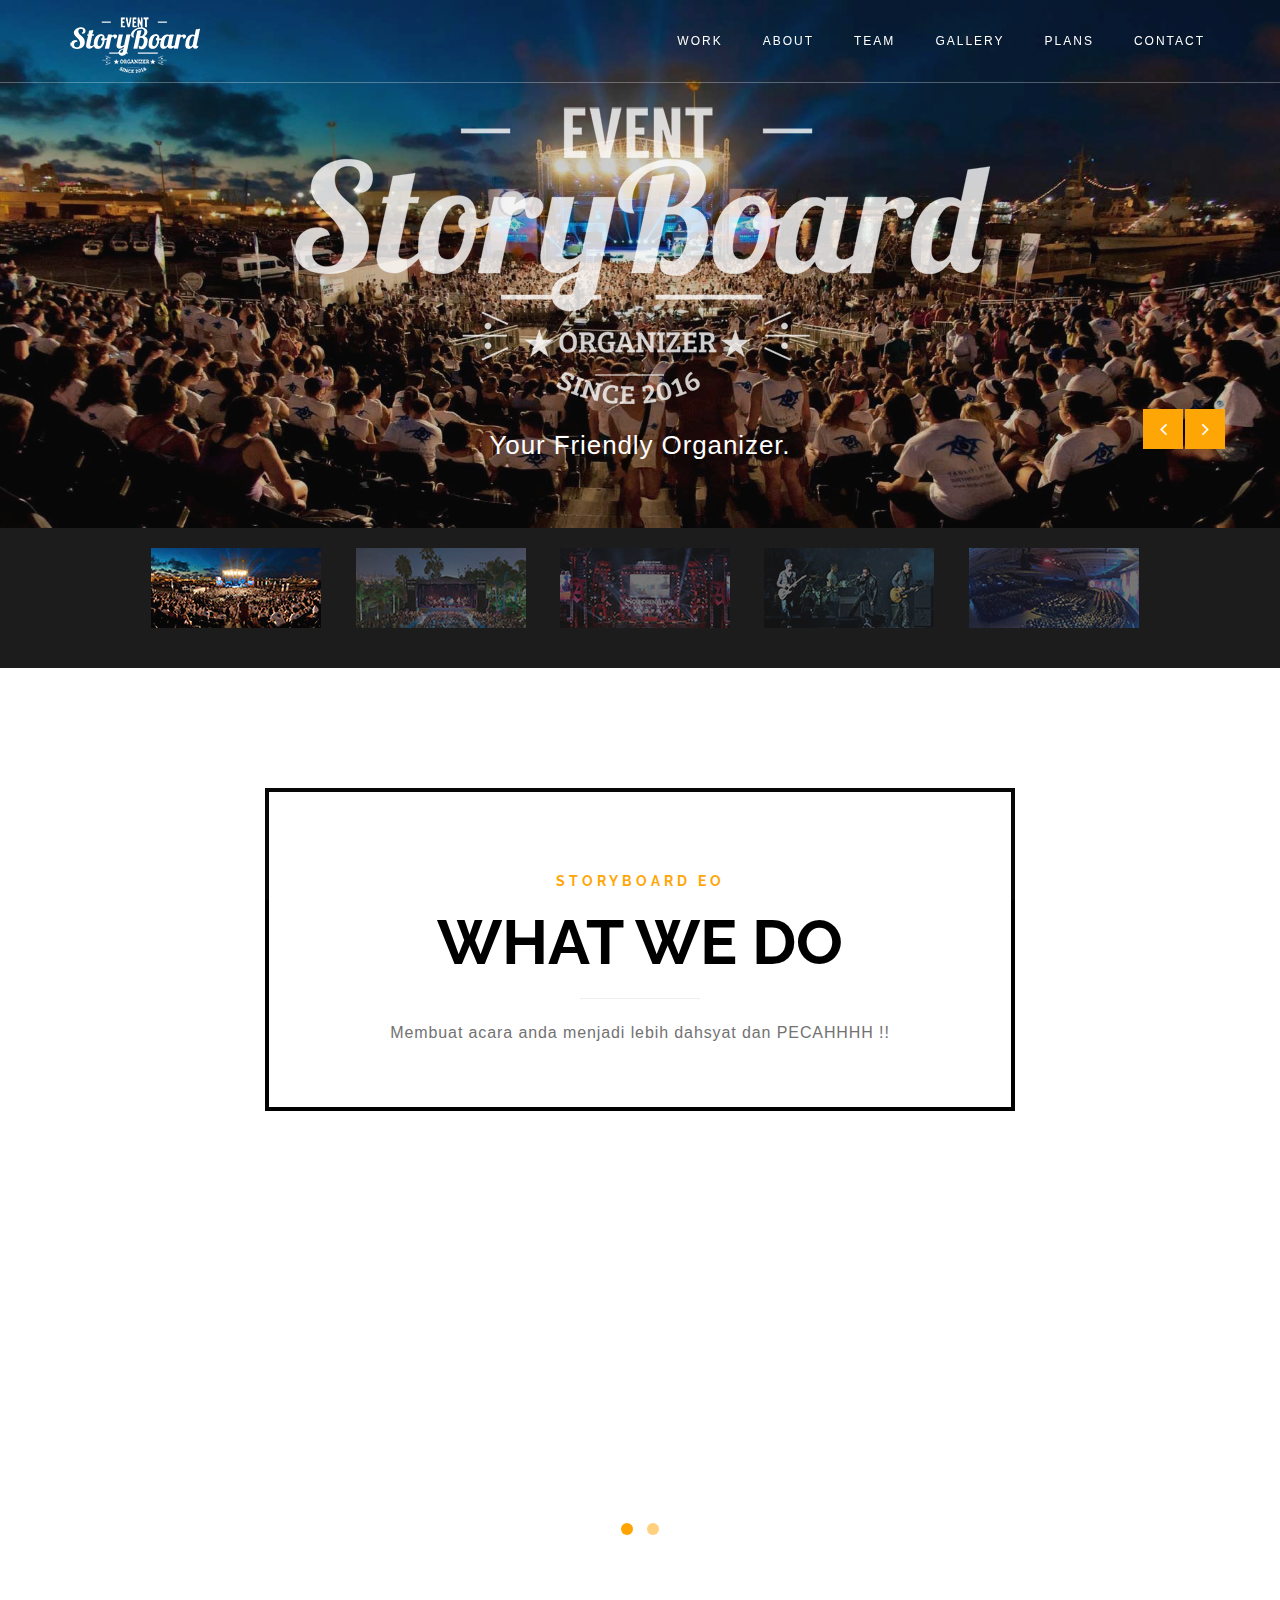
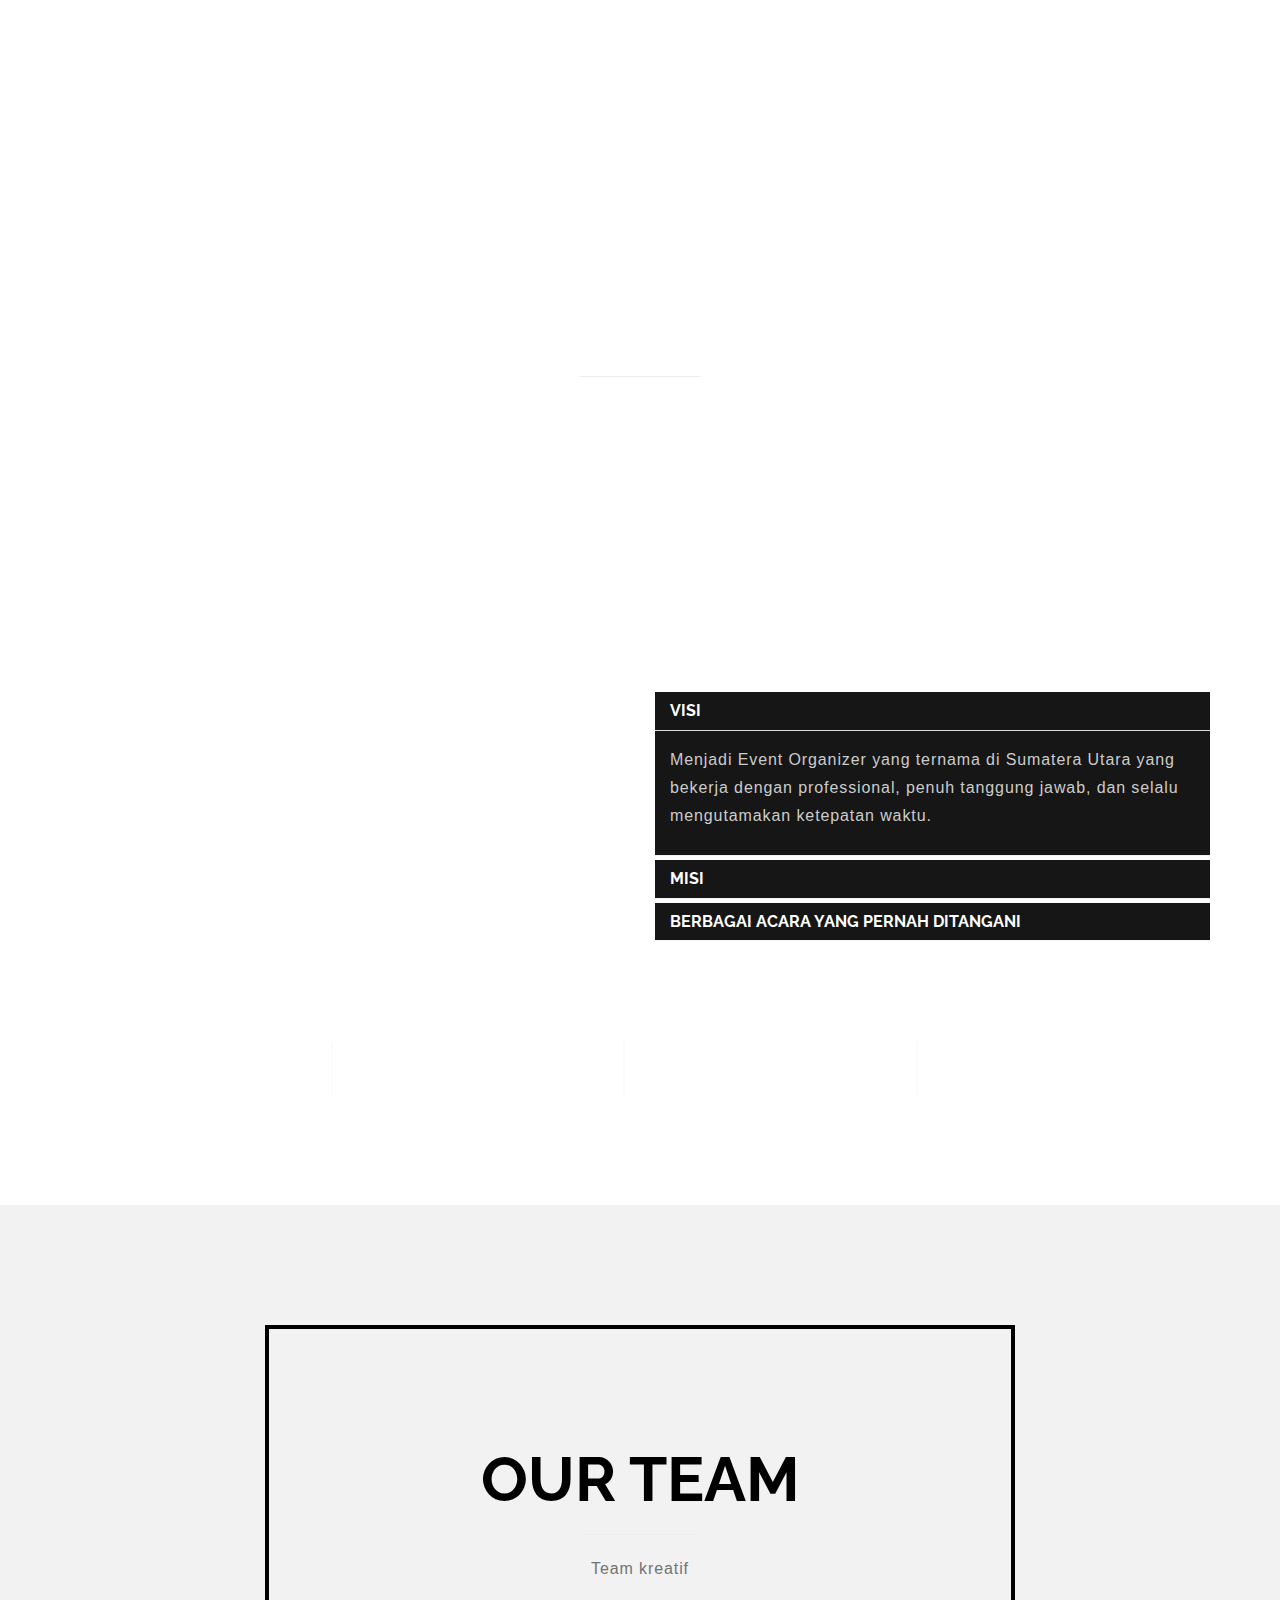
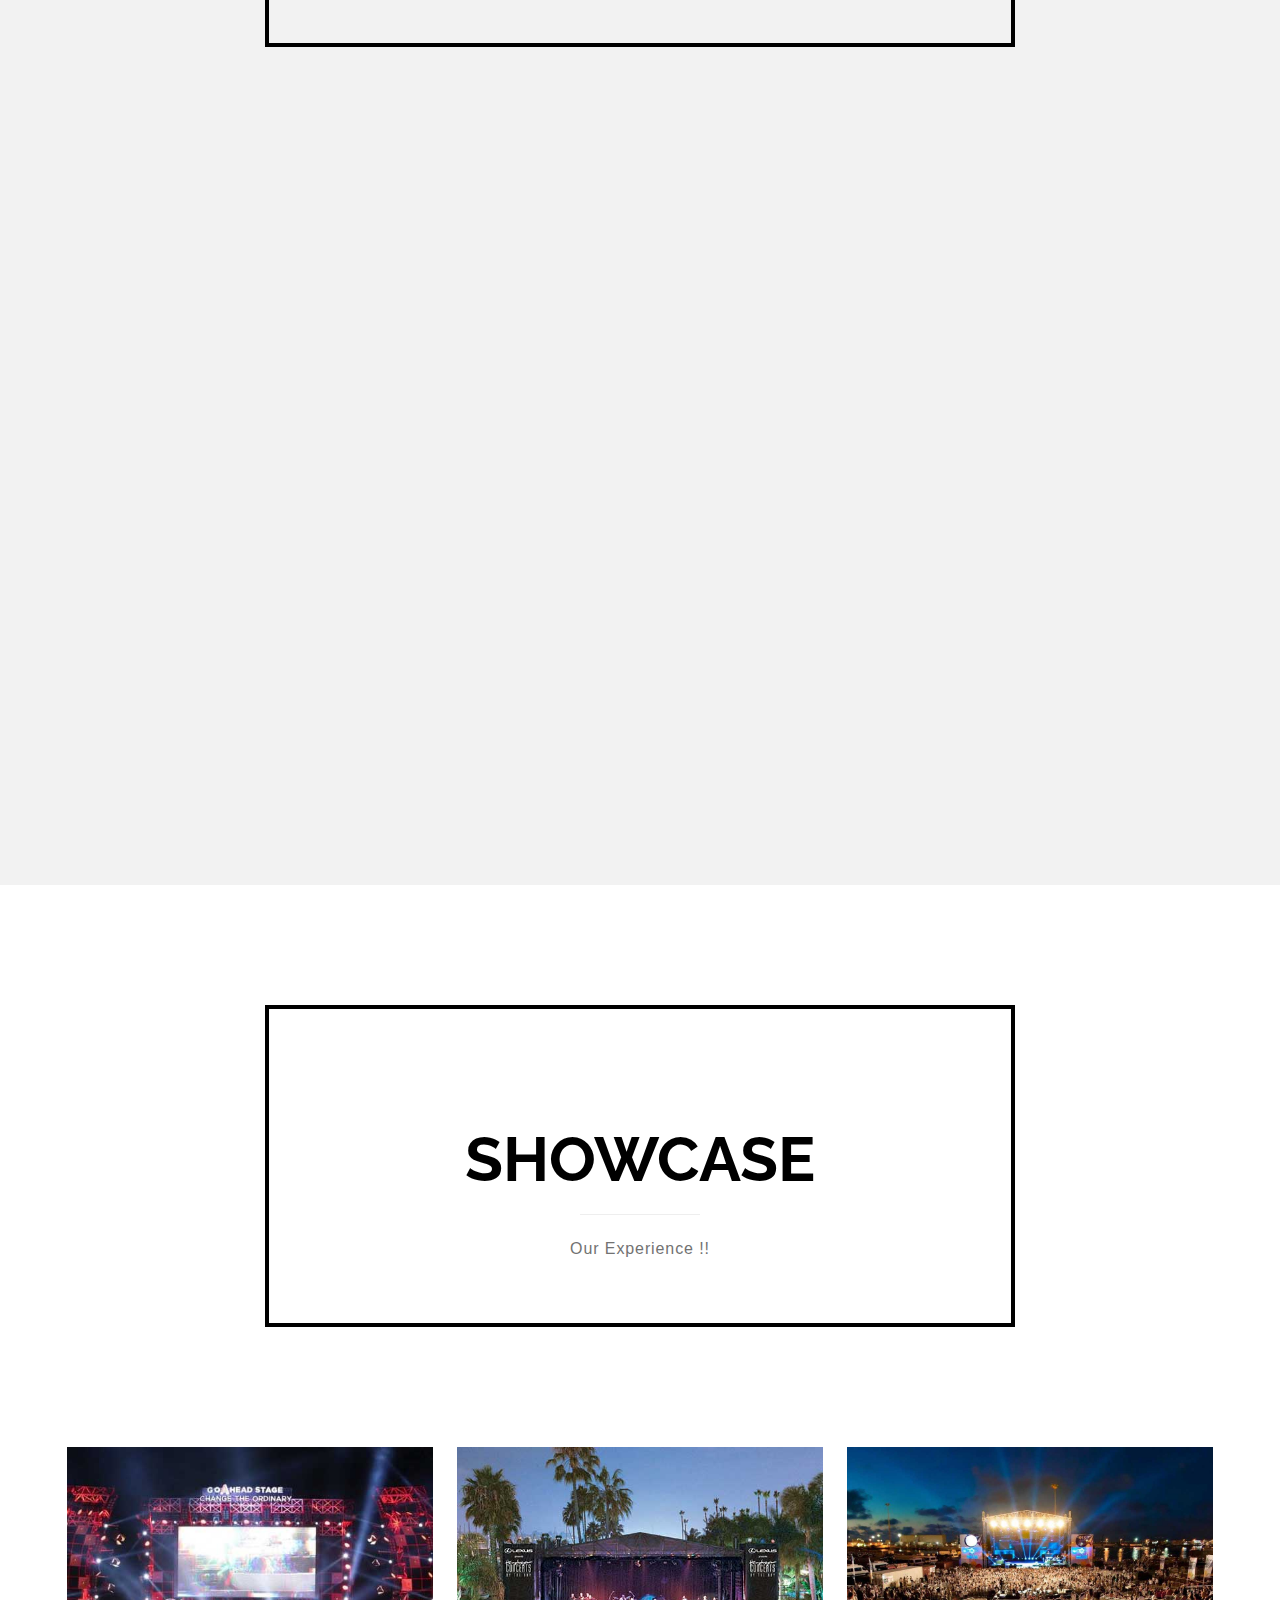
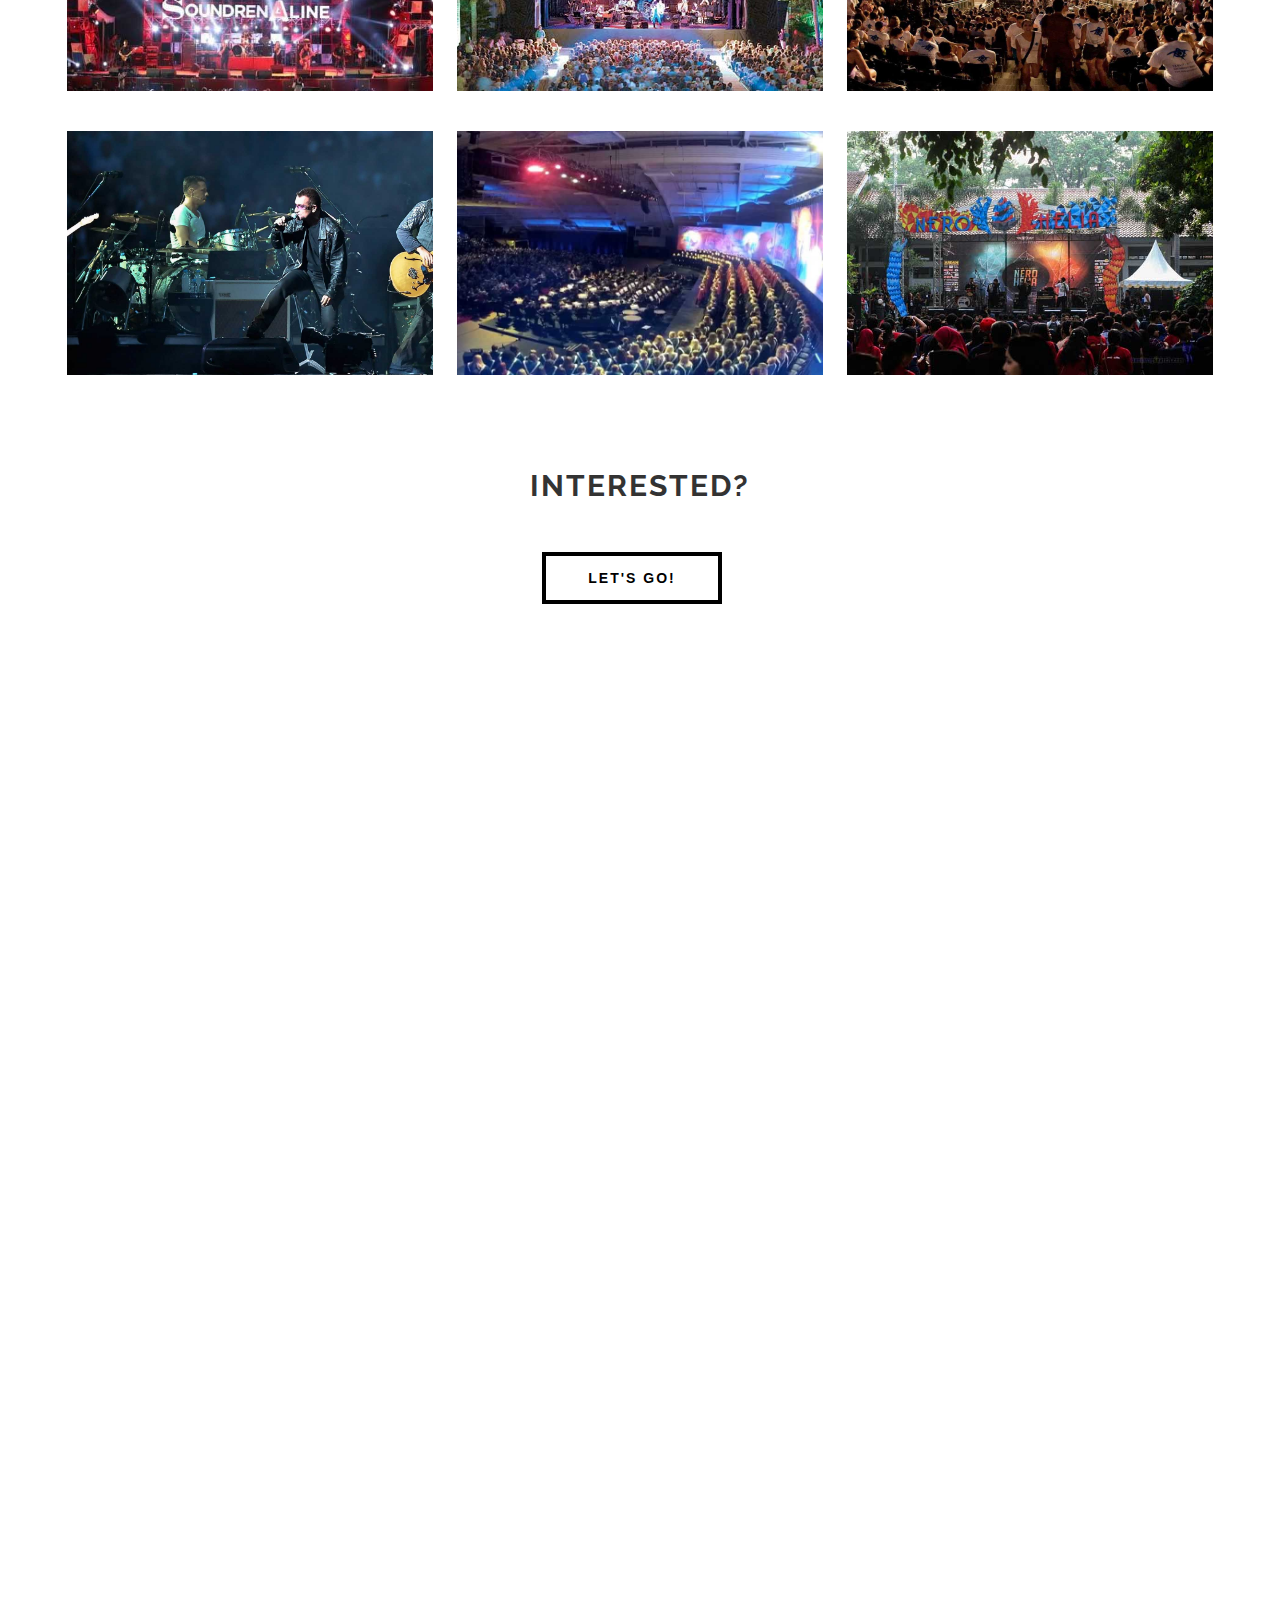
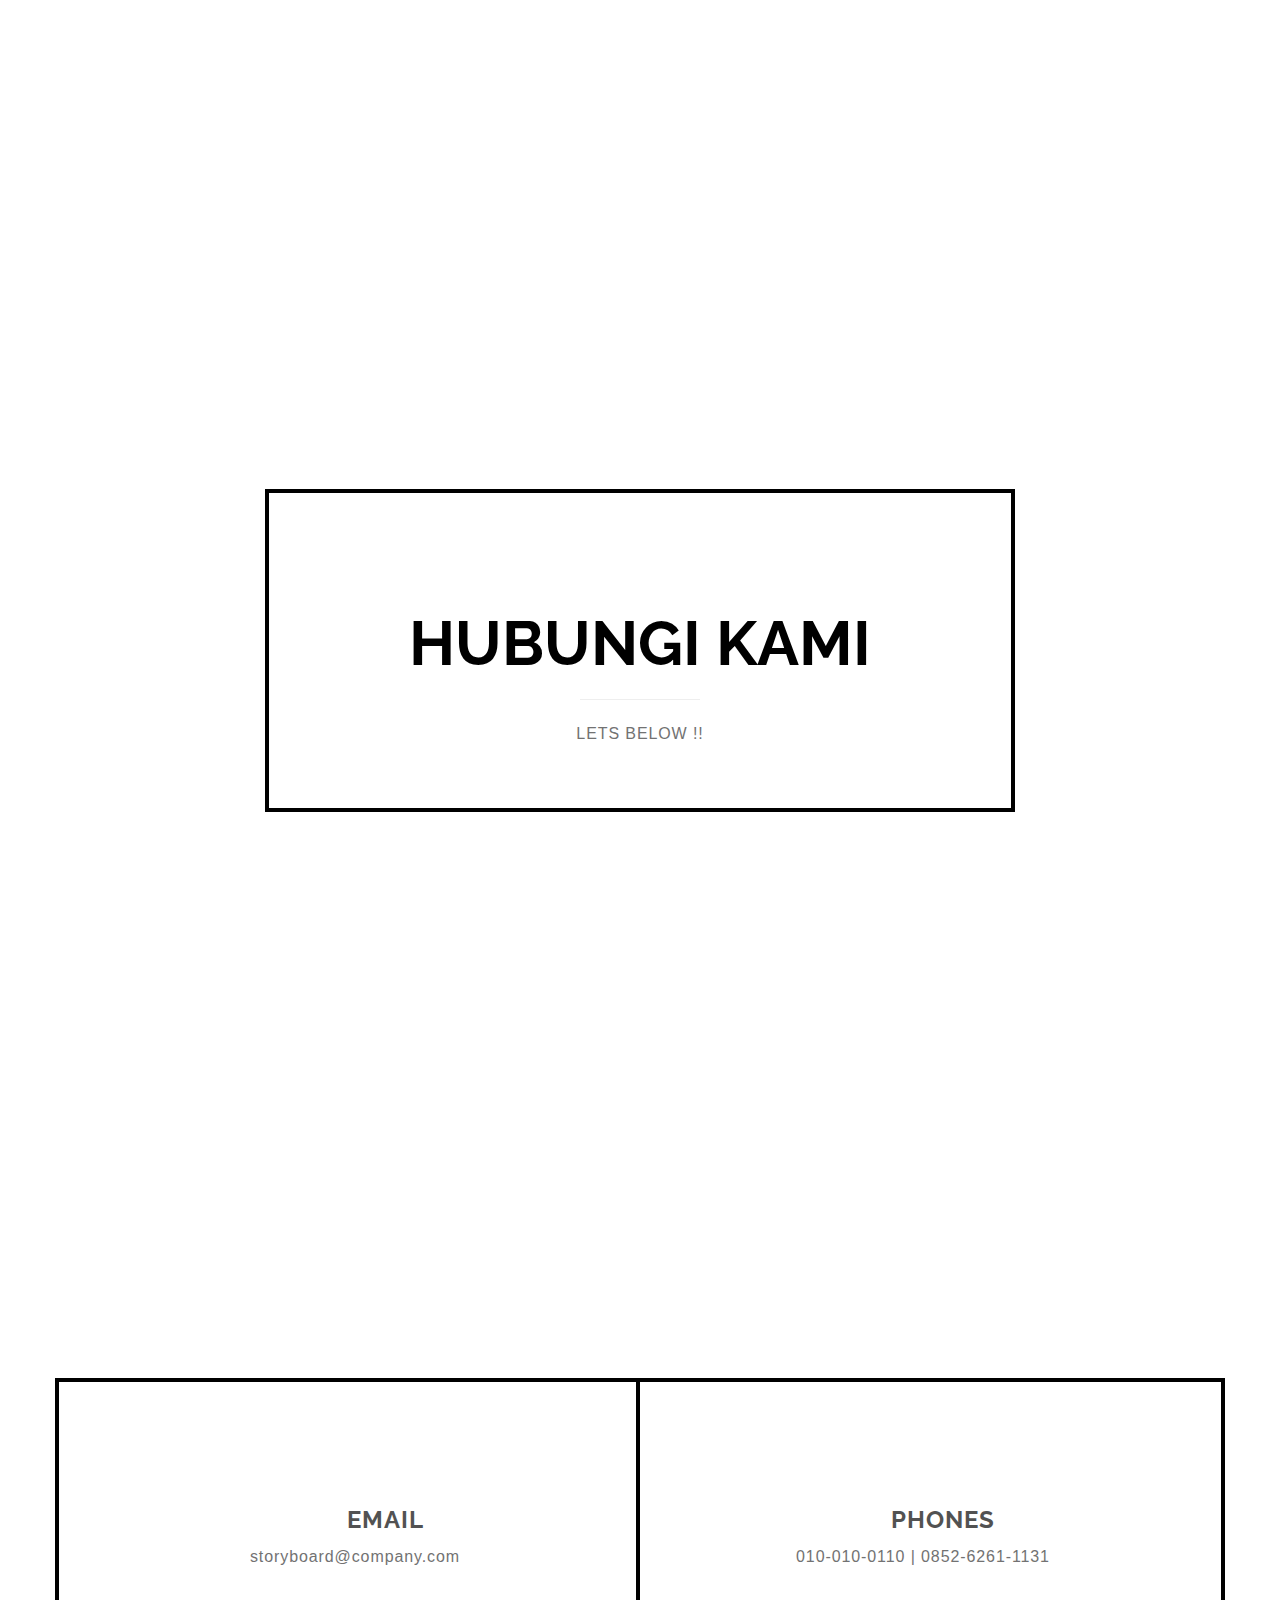
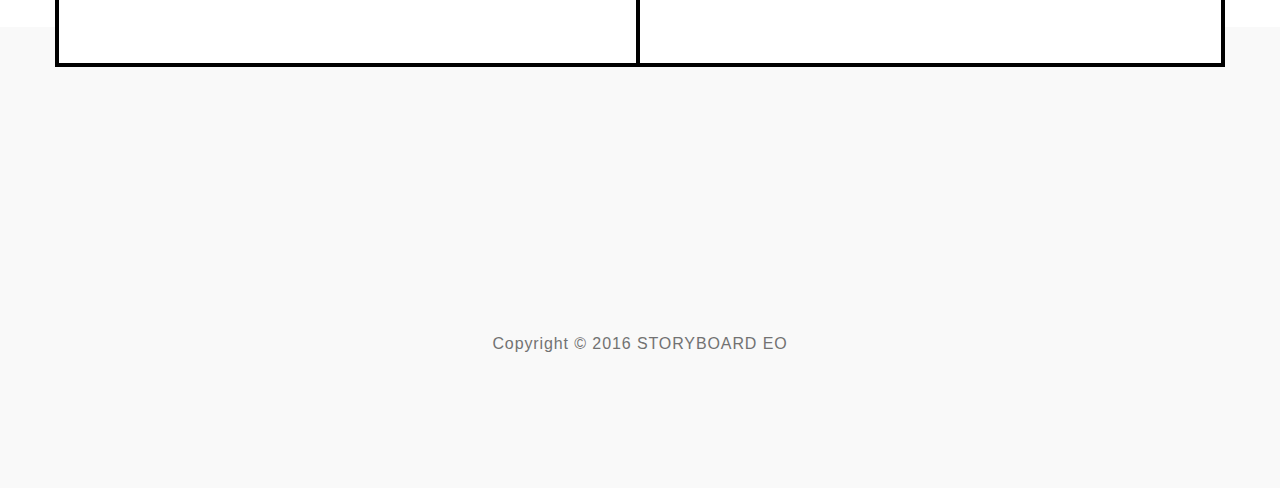
==== commit 1a2d4154: "Commit Kedua" ====
--- a/index.html
+++ b/index.html
@@ -1,720 +1,720 @@
-<!DOCTYPE html>
-<html lang="en">
-<head>
-
-	<meta charset="utf-8">
-
-	<!-- Template site title
-   ================================================== -->
-	<title>StoryBoard Event Organizer</title>
-	<link href='images/icon-sb.ico' rel='shortcut icon'>
-
-	<meta http-equiv="X-UA-Compatible" content="IE=Edge">
-	<meta name="viewport" content="width=device-width, initial-scale=1">
-	<meta name="keywords" content="">
-	<meta name="description" content="">
-<!--
-
-Template 2078 Adventure
-
-http://www.tooplate.com/view/2078-adventure
-
--->
-	<!-- Bootstrap CSS
-   ================================================== -->
-	<link rel="stylesheet" href="css/bootstrap.min.css">
-
-	<!-- Animate CSS
-   ================================================== -->
-	<link rel="stylesheet" href="css/animate.min.css">
-
-	<!-- Font Icons
-   ================================================== -->
-	<link rel="stylesheet" href="css/font-awesome.min.css">
-	<link rel="stylesheet" href="css/et-line-font.css">
-
-	<!-- Nivo Lightbox CSS
-   ================================================== -->
-	<link rel="stylesheet" href="css/nivo-lightbox.css">
-	<link rel="stylesheet" href="css/nivo/default/default.css">
-
-	<!-- Owl Carousel CSS
-   ================================================== -->
-   	<link rel="stylesheet" href="css/owl.theme.css">
-	<link rel="stylesheet" href="css/owl.carousel.css">
-
-	<!-- BxSlider CSS
-   ================================================== -->
-   	<link rel="stylesheet" href="css/bxslider.css">
-
-   	<!-- Main CSS
-   	================================================== -->
-	<link rel="stylesheet" href="css/style.css">
-
-	<!-- Google web font
-   ================================================== -->
-	<link href='https://fonts.googleapis.com/css?family=Raleway:700' rel='stylesheet' type='text/css'>
-	
-</head>
-
-<body data-spy="scroll" data-target=".navbar-collapse" data-offset="50">
-
-
-<!-- Preloader section
-================================================== -->
-<section  class="preloader">
-
-	<div class="sk-rotating-plane"></div>
-
-</section>
-
-
-<!-- Navigation section
-================================================== -->
-<section class="navbar navbar-fixed-top custom-navbar" role="navigation">
-	<div class="container">
-
-		<div class="navbar-header">
-			<button class="navbar-toggle" data-toggle="collapse" data-target=".navbar-collapse">
-				<span class="icon icon-bar"></span>
-				<span class="icon icon-bar"></span>
-				<span class="icon icon-bar"></span>
-			</button>
-			<a href="#home" class="smoothScroll navbar-brand">
-				<img src="images/Logo.png">
-			</a>
-		</div>
-		<div class="collapse navbar-collapse">
-			<ul class="nav navbar-nav navbar-right">
-            
-				<!-- <li><a href="#home" class="smoothScroll">HOME</a></li> -->
-                
-				<li><a href="#work" class="smoothScroll">WORK</a></li>
-				<li><a href="#about" class="smoothScroll">ABOUT</a></li>
-				<li><a href="#team" class="smoothScroll">TEAM</a></li>
-				<li><a href="#portfolio" class="smoothScroll">GALLERY</a></li>
-				<li><a href="#plan" class="smoothScroll">PLANS</a></li>
-				<li><a href="#contact" class="smoothScroll">CONTACT</a></li>
-			</ul>
-		</div>
-
-	</div>
-</section>
-
-
-<!-- Homepage section
-================================================== -->
-<div id="home">
-	<div class="site-slider">
-        <ul class="bxslider">
-			<li>
-                <img src="images/slider/slide1.jpg" alt="slider image 1">
-                <div class="container">
-                    <div class="row">
-                        <div class="col-md-12">
-                            <div class="slider-caption">
-                                <h2><img src="images/Logo-Big.png"></h2>
-                                <p class="color-white">Your Friendly Organizer.</p>
-                            </div>
-                        </div>
-                    </div>
-                </div>
-            </li>
-            <li>
-                <img src="images/slider/slide2.jpg" alt="slider image 2">
-                <div class="container caption-wrapper">
-                    <div class="slider-caption">
-                        <h2><img src="images/Logo-Big.png"></h2>
-                        <p class="color-white">Wujudkan acaramu dengan Kreatifitas orang-orang terbaik kami.</p>
-                    </div>
-                </div>
-            </li>
-            <li>
-                <img src="images/slider/slide3.jpg" alt="slider image 3">
-                <div class="container">
-                    <div class="row">
-                        <div class="col-md-12">
-                            <div class="slider-caption">
-                                <h2><img src="images/Logo-Big.png"></h2>
-                                <p class="color-white">Anda senang kami puas.</p>
-                            </div>
-                        </div>
-                    </div>
-                </div>
-            </li>
-            <li>
-                <img src="images/slider/slide4.jpg" alt="slider image 4">
-                <div class="container">
-                    <div class="row">
-                        <div class="col-md-12">
-                            <div class="slider-caption">
-                                <h2><img src="images/Logo-Big.png"></h2>
-                                <p class="color-white">Kesuksesan acara adalah tanggung jawab kami.</p>
-                            </div>
-                        </div>
-                    </div>
-                </div>
-            </li>
-            <li>
-                <img src="images/slider/slide5.jpg" alt="slider image 5">
-                <div class="container">
-                    <div class="row">
-                        <div class="col-md-12">
-                            <div class="slider-caption">
-                                <h2><img src="images/Logo-Big.png"></h2>
-                               <p class="color-white">Selalu ada buat anda.</p>
-                            </div>
-                        </div>
-                    </div>
-                </div>
-            </li>
-        </ul> <!-- /.bxslider -->
-        <div class="bx-thumbnail-wrapper">
-            <div class="container">
-                <div class="row">
-                    <div class="col-md-12">
-                        <div id="bx-pager">
-                            <a data-slide-index="0" href=""><img src="images/slider/thumb1.jpg" alt="thumbnail 1" /></a>
-                            <a data-slide-index="1" href=""><img src="images/slider/thumb2.jpg" alt="thumbnail 2" /></a>
-                            <a data-slide-index="2" href=""><img src="images/slider/thumb3.jpg" alt="thumbnail 3" /></a>
-                            <a data-slide-index="3" href=""><img src="images/slider/thumb4.jpg" alt="thumbnail 4" /></a>
-                            <a data-slide-index="4" href=""><img src="images/slider/thumb5.jpg" alt="thumbnail 5" /></a>
-                        </div>
-                    </div>
-                </div>
-            </div>
-        </div>
-    </div> <!-- /.site-slider -->
-</div>
-
-
-<!-- Work section
-================================================== -->
-<section id="work" class="parallax-section">
-	<div class="container">
-		<div class="row">
-
-			<!-- Section title
-			================================================== -->
-			<div class="col-md-offset-2 col-md-8 col-sm-offset-2 col-sm-8">
-				<div class="section-title">
-					<h5 class="wow bounceIn">STORYBOARD EO</h5>
-					<h1 class="heading">WHAT WE DO</h1>
-					<hr>
-					<p>Membuat acara anda menjadi lebih dahsyat dan PECAHHHH !!</p>
-				</div>
-			</div>
-
-
-			<!-- Work Owl Carousel section
-			================================================== -->
-			<div id="owl-work" class="owl-carousel">
-
-				<div class="item col-md-4 col-sm-6 wow fadeInUp" data-wow-delay="0.3s">
-					<i class="icon-tools medium-icon"></i>
-						<h3>SOCIAL MEDIA</h3>
-						<hr>
-						<p>Sosial Media akan menjadi titik vital kami untuk memamerkan hasil karya kami</p>
-				</div>
-
-				<div class="item col-md-4 col-sm-6 wow fadeInUp" data-wow-delay="0.6s">
-					<i class="icon-tablet medium-icon"></i>
-						<h3>EVENT PLANNING</h3>
-						<hr>
-						<p>Kami akan membuat rencana acara anda menjadi kenyataan dan sukses.</p>
-				</div>
-
-				<div class="item col-md-4 col-sm-6 wow fadeInUp" data-wow-delay="0.9s">
-					<i class="icon-bike medium-icon"></i>
-						<h3>WEB MARKETING</h3>
-						<hr>
-						<p>Promosi dengan media Website adalah salah satu promosi terbaik kami.</p>
-				</div>
-
-				<div class="item col-md-4 col-sm-6 wow fadeInUp" data-wow-delay="0.9s">
-					<i class="icon-flag medium-icon"></i>
-						<h3>EXPLORING PLACES</h3>
-						<hr>
-						<p>Kami akan melanglang buana ke tempat anda demi acara terbaik anda.</p>
-				</div>
-
-				<div class="item col-md-4 col-sm-6 wow fadeInUp" data-wow-delay="0.9s">
-					<i class="icon-basket medium-icon"></i>
-						<h3>CREATIONS</h3>
-						<hr>
-						<p>Kreatifitas adalah hal utama, orang-orang kami akan membuat acara anda menjadi lebih berwarna</p>
-				</div>
-
-			</div>
-
-		</div>
-	</div>
-</section>
-
-
-<!-- About section
-================================================== -->
-<section id="about" class="parallax-section">
-	<div class="container">
-		<div class="row">
-
-			<!-- Section title
-			================================================== -->
-			<div class="col-md-offset-2 col-md-8 col-sm-offset-2 col-sm-8">
-				<div class="section-title">
-					<h5 class="wow bounceIn">ACTIVE PEOPLE</h5>
-					<h1 class="heading color-white">WHO WE ARE</h1>
-					<hr>
-					<p class="color-white">STORYBOARD EO adalah EO Terbaik di SUMATERA UTARA dengan pekerja-pekerja Kreatif</p>
-				</div>
-			</div>
-
-			<div class="col-md-6 col-sm-12">
-				<h3 class="color-white">OUR STORY</h3>
-				<h2>STORYBOARD EO</h2>
-				<p class="color-white">STORYBOARD EO adalah salah satu Event Organizer di kota Medan yang terkenal dan didirikan pada tahun 2016. STORYBOARD EO bergerak dibidang entertainment yang menangani acara Wedding, Birthday, Anniversary, Launching Product, Expo, Seminar, Gathering, dll.</p>
-				<p class="color-white">Selain itu kami juga melayani acara perusahaan seperti expo, launching product, seminar, gathering, dll.</p>
-			</div>
-
-			<div class="col-md-6 col-sm-12">
-				<h2 class="mobile-top">KENAPA HARUS MEMILIH KAMI ?</h2>
-				<div class="panel-group" id="accordion" role="tablist" aria-multiselectable="true">
-
-  					<div class="panel panel-default">
-   						<div class="panel-heading" role="tab" id="headingOne">
-      						<h4 class="panel-title">
-        						<a role="button" data-toggle="collapse" data-parent="#accordion" href="#collapseOne" aria-expanded="true" aria-controls="collapseOne">
-          							Visi
-        						</a>
-      						</h4>
-    					</div>
-   						<div id="collapseOne" class="panel-collapse collapse in" role="tabpanel" aria-labelledby="headingOne">
-      						<div class="panel-body">
-        						<p>Menjadi Event Organizer yang ternama di Sumatera Utara yang bekerja dengan professional, penuh tanggung jawab, dan selalu mengutamakan ketepatan waktu.</p>
-      						</div>
-   						 </div>
- 					 </div>
-
-    				<div class="panel panel-default">
-   						<div class="panel-heading" role="tab" id="headingTwo">
-      						<h4 class="panel-title">
-        						<a role="button" data-toggle="collapse" data-parent="#accordion" href="#collapseTwo" aria-expanded="true" aria-controls="collapseTwo">
-          							Misi
-        						</a>
-      						</h4>
-    					</div>
-   						<div id="collapseTwo" class="panel-collapse collapse" role="tabpanel" aria-labelledby="headingTwo">
-      						<div class="panel-body">
-        						<p>Tantangan dunia entertainment yang terus berkembang menuntut kami untuk selalu kreatif dan inovatif dalam memberikan ide – ide yang unik kepada setiap konsumen kami. Untuk itu kami selalu menghadirkan berbagai acara dengan konsep yang berbeda sesuai dengan permintaan dan budget Anda.</p>
-      						</div>
-   						 </div>
- 					 </div>
-
- 					 <div class="panel panel-default">
-   						<div class="panel-heading" role="tab" id="headingThree">
-      						<h4 class="panel-title">
-        						<a role="button" data-toggle="collapse" data-parent="#accordion" href="#collapseThree" aria-expanded="true" aria-controls="collapseThree">
-          							Berbagai Acara yang Pernah Ditangani
-        						</a>
-      						</h4>
-    					</div>
-   						<div id="collapseThree" class="panel-collapse collapse" role="tabpanel" aria-labelledby="headingThree">
-      						<div class="panel-body">
-        						<p>GG MILD, SOUNDRENALINE, JAVA JAZZ FESTIVAL, F2WL PENSI SMA NEGERI 2 BANDUNG, SMART 9 PENSI SMA NEGERI 2 MEDAN, FOS7 PENSI SMA NEGERI 1 MEDAN, FOS8 SMA NEGERI 1 MEDAN, PENSI AL-AZHAR 2016</p>
-      						</div>
-   						 </div>
- 					 </div>
-
- 				 </div>
-			</div>
-
-			<div class="col-md-3 col-sm-3 col-xs-6">
-				<div class="about-fact border-right">
-					<span>32</span>
-					<h4>PENSI</h4>
-				</div>
-			</div>
-
-			<div class="col-md-3 col-sm-3 col-xs-6">
-				<div class="about-fact border-right">
-					<span>16</span>
-					<h4>KONSER</h4>
-				</div>
-			</div>
-
-			<div class="col-md-3 col-sm-3 col-xs-6">
-				<div class="about-fact border-right">
-					<span>128</span>
-					<h4>GATHERING</h4>
-				</div>
-			</div>
-
-			<div class="col-md-3 col-sm-3 col-xs-6">
-				<div class="about-fact">
-					<span>24</span>
-					<h4>LAUNCHING</h4>
-				</div>
-			</div>
-
-		</div>
-	</div>
-</section>
-
-
-<!-- team section
-================================================== -->
-<section id="team" class="parallax-section">
-	<div class="container">
-		<div class="row">
-
-			<!-- Section title
-			================================================== -->
-			<div class="col-md-offset-2 col-md-8 col-sm-offset-2 col-sm-8">
-				<div class="section-title">
-					<h5 class="wow bounceIn">WE ARE READY</h5>
-					<h1 class="heading">OUR TEAM</h1>
-					<hr>
-					<p>Team kreatif</p>
-				</div>
-			</div>
-
-			<div class="col-md-4 col-sm-6 wow fadeInUp" data-wow-delay="0.9s">
-				<div class="team-wrapper">
-					<img src="images/team1.jpg" class="img-responsive" alt="team img">
-						<div class="team-des">
-							<h4>M Reza Sanjaya</h4>
-							<h3>Coordinator Event</h3>
-							<ul class="social-icon">
-								<li><a href="#" class="fa fa-facebook wow fadeIn" data-wow-delay="0.3s"></a></li>
-								<li><a href="#" class="fa fa-twitter wow fadeIn" data-wow-delay="0.6s"></a></li>
-								<li><a href="#" class="fa fa-dribbble wow fadeIn" data-wow-delay="0.6s"></a></li>
-								<li><a href="#" class="fa fa-behance wow fadeIn" data-wow-delay="0.6"></a></li>
-							</ul>
-						</div>
-				</div>
-			</div>
-
-			<div class="col-md-4 col-sm-6 wow fadeInUp" data-wow-delay="1.3s">
-				<div class="team-wrapper">
-					<img src="images/team2.jpg" class="img-responsive" alt="team img">
-						<div class="team-des">
-							<h4>M Dwiki Ramadhan</h4>
-							<h3>Operational Director</h3>
-							<ul class="social-icon">
-								<li><a href="#" class="fa fa-facebook wow fadeIn" data-wow-delay="0.3s"></a></li>
-								<li><a href="#" class="fa fa-twitter wow fadeIn" data-wow-delay="0.6s"></a></li>
-								<li><a href="#" class="fa fa-dribbble wow fadeIn" data-wow-delay="0.6s"></a></li>
-								<li><a href="#" class="fa fa-behance wow fadeIn" data-wow-delay="0.6"></a></li>
-							</ul>
-						</div>
-				</div>
-			</div>
-
-			<div class="col-md-4 col-sm-6 wow fadeInUp" data-wow-delay="1.6s">
-				<div class="team-wrapper">
-					<img src="images/team3.jpg" class="img-responsive" alt="team img">
-						<div class="team-des">
-							<h4>Gusti Wandira</h4>
-							<h3>Event Creator</h3>
-							<ul class="social-icon">
-								<li><a href="#" class="fa fa-facebook wow fadeIn" data-wow-delay="0.3s"></a></li>
-								<li><a href="#" class="fa fa-twitter wow fadeIn" data-wow-delay="0.6s"></a></li>
-								<li><a href="#" class="fa fa-dribbble wow fadeIn" data-wow-delay="0.6s"></a></li>
-								<li><a href="#" class="fa fa-behance wow fadeIn" data-wow-delay="0.6"></a></li>
-							</ul>
-						</div>
-				</div>
-			</div>
-
-		</div>
-	</div>
-</section>
-
-
-<!-- Portfolio section
-================================================== -->
-<section id="portfolio" class="parallax-section">
-	<div class="container">
-		<div class="row">
-
-			<!-- Section title
-			================================================== -->
-			<div class="col-md-offset-2 col-md-8 col-sm-offset-2 col-sm-8">
-				<div class="section-title">
-					<h5 class="wow bounceIn">WE ARE DELIGENT</h5>
-					<h1 class="heading">SHOWCASE</h1>
-					<hr>
-					<p>Our Experience !!</p>
-				</div>
-			</div>
-
-            <div class="col-md-4 col-sm-6">
-				<div class="grid">
-              		<figure class="effect-zoe">
-						<img src="images/portfolio-img1.jpg" alt="portfolio img"/>
-							<figcaption>
-								<h2>SoundrenAline</h2>
-								<p class="icon-links">
-									<a href="images/portfolio-img1.jpg" data-lightbox-gallery="portfolio-gallery"><span class="icon icon-attachment"></span></a>
-								</p>
-							</figcaption>			
-					</figure>
-				</div>
-            </div>   
-
-            <div class="col-md-4 col-sm-6">
-				<div class="grid">
-              		<figure class="effect-zoe">
-						<img src="images/portfolio-img2.jpg" alt="portfolio img"/>
-							<figcaption>
-								<h2>Concert venue Lexus</h2>
-								<p class="icon-links">
-									<a href="images/portfolio-img2.jpg" data-lightbox-gallery="portfolio-gallery"><span class="icon icon-attachment"></span></a>
-								</p>
-							</figcaption>			
-					</figure>
-				</div>
-            </div> 
-
-            <div class="col-md-4 col-sm-6">
-				<div class="grid">
-              		<figure class="effect-zoe">
-						<img src="images/portfolio-img3.jpg" alt="portfolio img"/>
-							<figcaption>
-								<h2>Java Jazz Festival</h2>
-								<p class="icon-links">
-									<a href="images/portfolio-img3.jpg" data-lightbox-gallery="portfolio-gallery"><span class="icon icon-attachment"></span></a>
-								</p>
-							</figcaption>			
-					</figure>
-				</div>
-            </div> 
-          	
-          	<div class="col-md-4 col-sm-6">
-				<div class="grid">
-              		<figure class="effect-zoe">
-						<img src="images/portfolio-img4.jpg" alt="portfolio img"/>
-							<figcaption>
-								<h2>Rock Am Ring</h2>
-								<p class="icon-links">
-									<a href="images/portfolio-img4.jpg" data-lightbox-gallery="portfolio-gallery"><span class="icon icon-attachment"></span></a>
-								</p>
-							</figcaption>			
-					</figure>
-				</div>
-            </div> 
-
-            <div class="col-md-4 col-sm-6">
-				<div class="grid">
-              		<figure class="effect-zoe">
-						<img src="images/portfolio-img5.jpg" alt="portfolio img"/>
-							<figcaption>
-								<h2>Harmonycal Music</h2>
-								<p class="icon-links">
-									<a href="images/portfolio-img5.jpg" data-lightbox-gallery="portfolio-gallery"><span class="icon icon-attachment"></span></a>
-								</p>
-							</figcaption>			
-					</figure>
-				</div>
-            </div> 
-
-            <div class="col-md-4 col-sm-6">
-				<div class="grid">
-              		<figure class="effect-zoe">
-						<img src="images/portfolio-img6.jpg" alt="portfolio img"/>
-							<figcaption>
-								<h2>F2WL SMAN 2 BANDUNG</h2>
-								<p class="icon-links">
-									<a href="images/portfolio-img6.jpg" data-lightbox-gallery="portfolio-gallery"><span class="icon icon-attachment"></span></a>
-								</p>
-							</figcaption>			
-					</figure>
-				</div>
-            </div> 
-
-            <!-- Portfolio bottom section
-			================================================== -->
-            <div class="col-md-offset-2 col-md-8 col-sm-12">
-            	<div class="portfolio-bottom">
-            		<h2>INTERESTED?</h2>
-					<a href="#plan" class="smoothScroll btn btn-default">LET'S GO!</a>
-            	</div>
-            </div>    
-
-		</div>
-	</div>
-</section>		
-
-
-<!-- Plan section
-================================================== -->
-<section id="plan" class="parallax-section">
-	<div class="container">
-		<div class="row">
-
-			<!-- Section title
-			================================================== -->
-			<div class="col-md-offset-2 col-md-8 col-sm-offset-2 col-sm-8 wow fadeInUp">
-				<div class="section-title">
-					<h5 class="wow bounceIn">UNIQUE EVENT ORGANIZER</h5>
-					<h1 class="heading color-white">TIPE ACARA</h1>
-					<hr>
-					<p class="color-white">Kami menawarkan harga-harga terbaik untuk anda !!</p>
-				</div>
-			</div>
-
-			<div class="col-md-4 col-sm-6 wow fadeInUp" data-wow-delay="0.3s">
-				<div class="plan">
-					<h2 class="plan-title">Pensi</h2>
-					<div class="plan-price">
-						<h1 class="plan-price-title">Rp. 30 jt,- / <small>Event</small></h1>
-					</div>
-					<ul class="plan-list">
-						<li>Sound System</li>
-						<li>Rigging 6 x 8 m</li>
-						<li>Teratak</li>
-						<li>Aksesoris</li>
-					</ul>
-					<div class="plan-button">
-						<button class="btn btn-default">CHOOSE PLAN</button>
-					</div>
-				</div>
-			</div>
-
-			<div class="col-md-4 col-sm-6 wow fadeInUp" data-wow-delay="0.6s">
-				<div class="plan">
-					<h2 class="plan-title">Konser</h2>
-					<div class="plan-price">
-						<h1 class="plan-price-title">Rp. 60jt,- / <small>Event</small></h1>
-					</div>
-					<ul class="plan-list">
-						<li>Sound System</li>
-						<li>Rigging 8 x 10 m</li>
-						<li>Teratak</li>
-						<li>Aksesoris</li>
-					</ul>
-					<div class="plan-button">
-						<button class="btn btn-default">CHOOSE PLAN</button>
-					</div>
-				</div>
-			</div>
-
-			<div class="col-md-4 col-sm-6 wow fadeInUp" data-wow-delay="0.9s">
-				<div class="plan">
-					<h2 class="plan-title">Formal</h2>
-					<div class="plan-price">
-						<h1 class="plan-price-title">Rp. 12jt,- / <small>Event</small></h1>
-					</div>
-					<ul class="plan-list">
-						<li>Sound System</li>
-						<li>Rigging 4 x 6 m</li>
-						<li>Teratak</li>
-						<li>Aksesoris</li>
-					</ul>
-					<div class="plan-button">
-						<button class="btn btn-default">CHOOSE PLAN</button>
-					</div>
-				</div>
-			</div>
-
-		</div>
-	</div>
-</section>
-
-
-<!-- Contact section
-================================================== -->
-<section id="contact" class="parallax-section">
-	<div class="container">
-		<div class="row">
-
-			<!-- Section title
-			================================================== -->
-			<div class="col-md-offset-2 col-md-8 col-sm-offset-2 col-sm-8">
-				<div class="section-title">
-					<h5 class="wow bounceIn">TERTARIK DENGAN EO KAMI ??</h5>
-					<h1 class="heading">HUBUNGI KAMI</h1>
-					<hr>
-					<p>LETS BELOW !!</p>
-				</div>
-			</div>
-
-			<!-- Contact form section
-			================================================== -->
-			<div class="col-md-offset-1 col-md-10 col-sm-12">
-				<form action="#" method="post" class="wow fadeInUp" data-wow-delay="0.6s">
-					<div class="col-md-4 col-sm-6">
-						<input type="text" class="form-control" placeholder="Name" name="name">
-					</div>
-					<div class="col-md-4 col-sm-6">
-						<input type="email" class="form-control" placeholder="Email" name="email">
-					</div>
-					<div class="col-md-4 col-sm-12">
-						<input type="text" class="form-control" placeholder="Subject" name="subject">
-					</div>
-					<div class="col-md-12 col-sm-12">
-						<textarea class="form-control" placeholder="Message" rows="7" name"message"></textarea>
-					</div>
-					<div class="col-md-offset-2 col-md-8 col-sm-offset-2 col-sm-8">
-						<input type="submit" class="form-control" value="SHOOT MESSAGE">
-					</div>
-				</form>
-			</div>
-
-			<!-- Contact detail section
-			================================================== -->
-			<div class="contact-detail col-md-12 col-sm-12">
-				<div class="col-md-6 col-sm-6">
-					<h3><i class="icon-envelope medium-icon wow bounceIn" data-wow-delay="0.6s"></i> EMAIL</h3>
-					<p>storyboard@company.com</p>
-				</div>
-				<div class="col-md-6 col-sm-6">
-					<h3><i class="icon-phone medium-icon wow bounceIn" data-wow-delay="0.6s"></i> PHONES</h3>
-					<p>010-010-0110 | 0852-6261-1131</p>
-				</div>
-			</div>
-
-		</div>
-	</div>
-</section>
-
-
-<!-- Footer section
-================================================== -->
-<footer>
-	<div class="container">
-		<div class="row">
-			<div class="col-md-12 col-sm-12">
-
-				<h2 class="wow bounceIn">STORY BOARD EO</h2>
-				<ul class="social-icon">
-					<li><a href="#" class="fa fa-facebook wow fadeIn" data-wow-delay="0.3s"></a></li>
-					<li><a href="#" class="fa fa-twitter wow fadeIn" data-wow-delay="0.6s"></a></li>
-					<li><a href="#" class="fa fa-dribbble wow fadeIn" data-wow-delay="0.9s"></a></li>
-					<li><a href="#" class="fa fa-behance wow fadeIn" data-wow-delay="1s"></a></li>
-					<li><a href="#" class="fa fa-github wow fadeIn" data-wow-delay="1.3s"></a></li>
-					<li><a href="#" class="fa fa-tumblr wow fadeIn" data-wow-delay="1.6s"></a></li>
-				</ul>
-				<p>Copyright &copy; 2016 STORYBOARD EO</p>
-
-			</div>
-		</div>
-	</div>
-</footer>
-
-
-<!-- Javascript 
-================================================== -->
-<script src="js/jquery.js"></script>
-<script src="js/bootstrap.min.js"></script>
-<script src="js/smoothscroll.js"></script>
-<script src="js/nivo-lightbox.min.js"></script>
-<script src="js/jquery.easing-1.3.js"></script>
-<script src="js/plugins.js"></script>
-<script src="js/owl.carousel.min.js"></script>
-<script src="js/jquery.parallax.js"></script>
-<script src="js/wow.min.js"></script>
-<script src="js/custom.js"></script>
-
-</body>
+<!DOCTYPE html>
+<html lang="en">
+<head>
+
+	<meta charset="utf-8">
+
+	<!-- Template site title
+   ================================================== -->
+	<title>StoryBoard Event Organizer</title>
+	<link href='images/icon-sb.ico' rel='shortcut icon'>
+
+	<meta http-equiv="X-UA-Compatible" content="IE=Edge">
+	<meta name="viewport" content="width=device-width, initial-scale=1">
+	<meta name="keywords" content="">
+	<meta name="description" content="">
+<!--
+
+Template 2078 Adventure
+
+http://www.tooplate.com/view/2078-adventure
+
+-->
+	<!-- Bootstrap CSS
+   ================================================== -->
+	<link rel="stylesheet" href="css/bootstrap.min.css">
+
+	<!-- Animate CSS
+   ================================================== -->
+	<link rel="stylesheet" href="css/animate.min.css">
+
+	<!-- Font Icons
+   ================================================== -->
+	<link rel="stylesheet" href="css/font-awesome.min.css">
+	<link rel="stylesheet" href="css/et-line-font.css">
+
+	<!-- Nivo Lightbox CSS
+   ================================================== -->
+	<link rel="stylesheet" href="css/nivo-lightbox.css">
+	<link rel="stylesheet" href="css/nivo/default/default.css">
+
+	<!-- Owl Carousel CSS
+   ================================================== -->
+   	<link rel="stylesheet" href="css/owl.theme.css">
+	<link rel="stylesheet" href="css/owl.carousel.css">
+
+	<!-- BxSlider CSS
+   ================================================== -->
+   	<link rel="stylesheet" href="css/bxslider.css">
+
+   	<!-- Main CSS
+   	================================================== -->
+	<link rel="stylesheet" href="css/style.css">
+
+	<!-- Google web font
+   ================================================== -->
+	<link href='https://fonts.googleapis.com/css?family=Raleway:700' rel='stylesheet' type='text/css'>
+	
+</head>
+
+<body data-spy="scroll" data-target=".navbar-collapse" data-offset="50">
+
+
+<!-- Preloader section
+================================================== -->
+<section  class="preloader">
+
+	<div class="sk-rotating-plane"></div>
+
+</section>
+
+
+<!-- Navigation section
+================================================== -->
+<section class="navbar navbar-fixed-top custom-navbar" role="navigation">
+	<div class="container">
+
+		<div class="navbar-header">
+			<button class="navbar-toggle" data-toggle="collapse" data-target=".navbar-collapse">
+				<span class="icon icon-bar"></span>
+				<span class="icon icon-bar"></span>
+				<span class="icon icon-bar"></span>
+			</button>
+			<a href="#home" class="smoothScroll navbar-brand">
+				<img src="images/Logo.png">
+			</a>
+		</div>
+		<div class="collapse navbar-collapse">
+			<ul class="nav navbar-nav navbar-right">
+            
+				<!-- <li><a href="#home" class="smoothScroll">HOME</a></li> -->
+                
+				<li><a href="#work" class="smoothScroll">WORK</a></li>
+				<li><a href="#about" class="smoothScroll">ABOUT</a></li>
+				<li><a href="#team" class="smoothScroll">TEAM</a></li>
+				<li><a href="#portfolio" class="smoothScroll">GALLERY</a></li>
+				<li><a href="#plan" class="smoothScroll">PLANS</a></li>
+				<li><a href="#contact" class="smoothScroll">CONTACT</a></li>
+			</ul>
+		</div>
+
+	</div>
+</section>
+
+
+<!-- Homepage section
+================================================== -->
+<div id="home">
+	<div class="site-slider">
+        <ul class="bxslider">
+			<li>
+                <img src="images/slider/slide1.jpg" alt="slider image 1">
+                <div class="container">
+                    <div class="row">
+                        <div class="col-md-12">
+                            <div class="slider-caption">
+                                <h2><img src="images/Logo-Big.png"></h2>
+                                <p class="color-white">Your Friendly Organizer.</p>
+                            </div>
+                        </div>
+                    </div>
+                </div>
+            </li>
+            <li>
+                <img src="images/slider/slide2.jpg" alt="slider image 2">
+                <div class="container caption-wrapper">
+                    <div class="slider-caption">
+                        <h2><img src="images/Logo-Big.png"></h2>
+                        <p class="color-white">Wujudkan acaramu dengan Kreatifitas orang-orang terbaik kami.</p>
+                    </div>
+                </div>
+            </li>
+            <li>
+                <img src="images/slider/slide3.jpg" alt="slider image 3">
+                <div class="container">
+                    <div class="row">
+                        <div class="col-md-12">
+                            <div class="slider-caption">
+                                <h2><img src="images/Logo-Big.png"></h2>
+                                <p class="color-white">Anda senang kami puas.</p>
+                            </div>
+                        </div>
+                    </div>
+                </div>
+            </li>
+            <li>
+                <img src="images/slider/slide4.jpg" alt="slider image 4">
+                <div class="container">
+                    <div class="row">
+                        <div class="col-md-12">
+                            <div class="slider-caption">
+                                <h2><img src="images/Logo-Big.png"></h2>
+                                <p class="color-white">Kesuksesan acara adalah tanggung jawab kami.</p>
+                            </div>
+                        </div>
+                    </div>
+                </div>
+            </li>
+            <li>
+                <img src="images/slider/slide5.jpg" alt="slider image 5">
+                <div class="container">
+                    <div class="row">
+                        <div class="col-md-12">
+                            <div class="slider-caption">
+                                <h2><img src="images/Logo-Big.png"></h2>
+                               <p class="color-white">Selalu ada buat anda.</p>
+                            </div>
+                        </div>
+                    </div>
+                </div>
+            </li>
+        </ul> <!-- /.bxslider -->
+        <div class="bx-thumbnail-wrapper">
+            <div class="container">
+                <div class="row">
+                    <div class="col-md-12">
+                        <div id="bx-pager">
+                            <a data-slide-index="0" href=""><img src="images/slider/thumb1.jpg" alt="thumbnail 1" /></a>
+                            <a data-slide-index="1" href=""><img src="images/slider/thumb2.jpg" alt="thumbnail 2" /></a>
+                            <a data-slide-index="2" href=""><img src="images/slider/thumb3.jpg" alt="thumbnail 3" /></a>
+                            <a data-slide-index="3" href=""><img src="images/slider/thumb4.jpg" alt="thumbnail 4" /></a>
+                            <a data-slide-index="4" href=""><img src="images/slider/thumb5.jpg" alt="thumbnail 5" /></a>
+                        </div>
+                    </div>
+                </div>
+            </div>
+        </div>
+    </div> <!-- /.site-slider -->
+</div>
+
+
+<!-- Work section
+================================================== -->
+<section id="work" class="parallax-section">
+	<div class="container">
+		<div class="row">
+
+			<!-- Section title
+			================================================== -->
+			<div class="col-md-offset-2 col-md-8 col-sm-offset-2 col-sm-8">
+				<div class="section-title">
+					<h5 class="wow bounceIn">STORYBOARD EO</h5>
+					<h1 class="heading">WHAT WE DO</h1>
+					<hr>
+					<p>Membuat acara anda menjadi lebih dahsyat dan PECAHHHH !!</p>
+				</div>
+			</div>
+
+
+			<!-- Work Owl Carousel section
+			================================================== -->
+			<div id="owl-work" class="owl-carousel">
+
+				<div class="item col-md-4 col-sm-6 wow fadeInUp" data-wow-delay="0.3s">
+					<i class="icon-tools medium-icon"></i>
+						<h3>SOCIAL MEDIA</h3>
+						<hr>
+						<p>Sosial Media akan menjadi titik vital kami untuk memamerkan hasil karya kami</p>
+				</div>
+
+				<div class="item col-md-4 col-sm-6 wow fadeInUp" data-wow-delay="0.6s">
+					<i class="icon-tablet medium-icon"></i>
+						<h3>EVENT PLANNING</h3>
+						<hr>
+						<p>Kami akan membuat rencana acara anda menjadi kenyataan dan sukses.</p>
+				</div>
+
+				<div class="item col-md-4 col-sm-6 wow fadeInUp" data-wow-delay="0.9s">
+					<i class="icon-bike medium-icon"></i>
+						<h3>WEB MARKETING</h3>
+						<hr>
+						<p>Promosi dengan media Website adalah salah satu promosi terbaik kami.</p>
+				</div>
+
+				<div class="item col-md-4 col-sm-6 wow fadeInUp" data-wow-delay="0.9s">
+					<i class="icon-flag medium-icon"></i>
+						<h3>EXPLORING PLACES</h3>
+						<hr>
+						<p>Kami akan melanglang buana ke tempat anda demi acara terbaik anda.</p>
+				</div>
+
+				<div class="item col-md-4 col-sm-6 wow fadeInUp" data-wow-delay="0.9s">
+					<i class="icon-basket medium-icon"></i>
+						<h3>CREATIONS</h3>
+						<hr>
+						<p>Kreatifitas adalah hal utama, orang-orang kami akan membuat acara anda menjadi lebih berwarna</p>
+				</div>
+
+			</div>
+
+		</div>
+	</div>
+</section>
+
+
+<!-- About section
+================================================== -->
+<section id="about" class="parallax-section">
+	<div class="container">
+		<div class="row">
+
+			<!-- Section title
+			================================================== -->
+			<div class="col-md-offset-2 col-md-8 col-sm-offset-2 col-sm-8">
+				<div class="section-title">
+					<h5 class="wow bounceIn">ACTIVE PEOPLE</h5>
+					<h1 class="heading color-white">WHO WE ARE</h1>
+					<hr>
+					<p class="color-white">STORYBOARD EO adalah EO Terbaik di SUMATERA UTARA dengan pekerja-pekerja Kreatif</p>
+				</div>
+			</div>
+
+			<div class="col-md-6 col-sm-12">
+				<h3 class="color-white">OUR STORY</h3>
+				<h2>STORYBOARD EO</h2>
+				<p class="color-white">STORYBOARD EO adalah salah satu Event Organizer di kota Medan yang terkenal dan didirikan pada tahun 2016. STORYBOARD EO bergerak dibidang entertainment yang menangani acara Wedding, Birthday, Anniversary, Launching Product, Expo, Seminar, Gathering, dll.</p>
+				<p class="color-white">Selain itu kami juga melayani acara perusahaan seperti expo, launching product, seminar, gathering, dll.</p>
+			</div>
+
+			<div class="col-md-6 col-sm-12">
+				<h2 class="mobile-top">KENAPA HARUS MEMILIH KAMI ?</h2>
+				<div class="panel-group" id="accordion" role="tablist" aria-multiselectable="true">
+
+  					<div class="panel panel-default">
+   						<div class="panel-heading" role="tab" id="headingOne">
+      						<h4 class="panel-title">
+        						<a role="button" data-toggle="collapse" data-parent="#accordion" href="#collapseOne" aria-expanded="true" aria-controls="collapseOne">
+          							Visi
+        						</a>
+      						</h4>
+    					</div>
+   						<div id="collapseOne" class="panel-collapse collapse in" role="tabpanel" aria-labelledby="headingOne">
+      						<div class="panel-body">
+        						<p>Menjadi Event Organizer yang ternama di Sumatera Utara yang bekerja dengan professional, penuh tanggung jawab, dan selalu mengutamakan ketepatan waktu.</p>
+      						</div>
+   						 </div>
+ 					 </div>
+
+    				<div class="panel panel-default">
+   						<div class="panel-heading" role="tab" id="headingTwo">
+      						<h4 class="panel-title">
+        						<a role="button" data-toggle="collapse" data-parent="#accordion" href="#collapseTwo" aria-expanded="true" aria-controls="collapseTwo">
+          							Misi
+        						</a>
+      						</h4>
+    					</div>
+   						<div id="collapseTwo" class="panel-collapse collapse" role="tabpanel" aria-labelledby="headingTwo">
+      						<div class="panel-body">
+        						<p>Tantangan dunia entertainment yang terus berkembang menuntut kami untuk selalu kreatif dan inovatif dalam memberikan ide – ide yang unik kepada setiap konsumen kami. Untuk itu kami selalu menghadirkan berbagai acara dengan konsep yang berbeda sesuai dengan permintaan dan budget Anda.</p>
+      						</div>
+   						 </div>
+ 					 </div>
+
+ 					 <div class="panel panel-default">
+   						<div class="panel-heading" role="tab" id="headingThree">
+      						<h4 class="panel-title">
+        						<a role="button" data-toggle="collapse" data-parent="#accordion" href="#collapseThree" aria-expanded="true" aria-controls="collapseThree">
+          							Berbagai Acara yang Pernah Ditangani
+        						</a>
+      						</h4>
+    					</div>
+   						<div id="collapseThree" class="panel-collapse collapse" role="tabpanel" aria-labelledby="headingThree">
+      						<div class="panel-body">
+        						<p>GG MILD, SOUNDRENALINE, JAVA JAZZ FESTIVAL, F2WL PENSI SMA NEGERI 2 BANDUNG, SMART 9 PENSI SMA NEGERI 2 MEDAN, FOS7 PENSI SMA NEGERI 1 MEDAN, FOS8 SMA NEGERI 1 MEDAN, PENSI AL-AZHAR 2016</p>
+      						</div>
+   						 </div>
+ 					 </div>
+
+ 				 </div>
+			</div>
+
+			<div class="col-md-3 col-sm-3 col-xs-6">
+				<div class="about-fact border-right">
+					<span>32</span>
+					<h4>PENSI</h4>
+				</div>
+			</div>
+
+			<div class="col-md-3 col-sm-3 col-xs-6">
+				<div class="about-fact border-right">
+					<span>16</span>
+					<h4>KONSER</h4>
+				</div>
+			</div>
+
+			<div class="col-md-3 col-sm-3 col-xs-6">
+				<div class="about-fact border-right">
+					<span>128</span>
+					<h4>GATHERING</h4>
+				</div>
+			</div>
+
+			<div class="col-md-3 col-sm-3 col-xs-6">
+				<div class="about-fact">
+					<span>24</span>
+					<h4>LAUNCHING</h4>
+				</div>
+			</div>
+
+		</div>
+	</div>
+</section>
+
+
+<!-- team section
+================================================== -->
+<section id="team" class="parallax-section">
+	<div class="container">
+		<div class="row">
+
+			<!-- Section title
+			================================================== -->
+			<div class="col-md-offset-2 col-md-8 col-sm-offset-2 col-sm-8">
+				<div class="section-title">
+					<h5 class="wow bounceIn">WE ARE READY</h5>
+					<h1 class="heading">OUR TEAM</h1>
+					<hr>
+					<p>Team kreatif</p>
+				</div>
+			</div>
+
+			<div class="col-md-4 col-sm-6 wow fadeInUp" data-wow-delay="0.9s">
+				<div class="team-wrapper">
+					<img src="images/team1.jpg" class="img-responsive" alt="team img">
+						<div class="team-des">
+							<h4>M Reza Sanjaya</h4>
+							<h3>Coordinator Event</h3>
+							<ul class="social-icon">
+								<li><a href="#" class="fa fa-facebook wow fadeIn" data-wow-delay="0.3s"></a></li>
+								<li><a href="#" class="fa fa-twitter wow fadeIn" data-wow-delay="0.6s"></a></li>
+								<li><a href="#" class="fa fa-dribbble wow fadeIn" data-wow-delay="0.6s"></a></li>
+								<li><a href="#" class="fa fa-behance wow fadeIn" data-wow-delay="0.6"></a></li>
+							</ul>
+						</div>
+				</div>
+			</div>
+
+			<div class="col-md-4 col-sm-6 wow fadeInUp" data-wow-delay="1.3s">
+				<div class="team-wrapper">
+					<img src="images/team2.jpg" class="img-responsive" alt="team img">
+						<div class="team-des">
+							<h4>M Dwiki Ramadhan</h4>
+							<h3>Operational Director</h3>
+							<ul class="social-icon">
+								<li><a href="#" class="fa fa-facebook wow fadeIn" data-wow-delay="0.3s"></a></li>
+								<li><a href="#" class="fa fa-twitter wow fadeIn" data-wow-delay="0.6s"></a></li>
+								<li><a href="#" class="fa fa-dribbble wow fadeIn" data-wow-delay="0.6s"></a></li>
+								<li><a href="#" class="fa fa-behance wow fadeIn" data-wow-delay="0.6"></a></li>
+							</ul>
+						</div>
+				</div>
+			</div>
+
+			<div class="col-md-4 col-sm-6 wow fadeInUp" data-wow-delay="1.6s">
+				<div class="team-wrapper">
+					<img src="images/team3.jpg" class="img-responsive" alt="team img">
+						<div class="team-des">
+							<h4>Gusti Wandira</h4>
+							<h3>Event Creator</h3>
+							<ul class="social-icon">
+								<li><a href="#" class="fa fa-facebook wow fadeIn" data-wow-delay="0.3s"></a></li>
+								<li><a href="#" class="fa fa-twitter wow fadeIn" data-wow-delay="0.6s"></a></li>
+								<li><a href="#" class="fa fa-dribbble wow fadeIn" data-wow-delay="0.6s"></a></li>
+								<li><a href="#" class="fa fa-behance wow fadeIn" data-wow-delay="0.6"></a></li>
+							</ul>
+						</div>
+				</div>
+			</div>
+
+		</div>
+	</div>
+</section>
+
+
+<!-- Portfolio section
+================================================== -->
+<section id="portfolio" class="parallax-section">
+	<div class="container">
+		<div class="row">
+
+			<!-- Section title
+			================================================== -->
+			<div class="col-md-offset-2 col-md-8 col-sm-offset-2 col-sm-8">
+				<div class="section-title">
+					<h5 class="wow bounceIn">WE ARE DELIGENT</h5>
+					<h1 class="heading">SHOWCASE</h1>
+					<hr>
+					<p>Our Experience !!</p>
+				</div>
+			</div>
+
+            <div class="col-md-4 col-sm-6">
+				<div class="grid">
+              		<figure class="effect-zoe">
+						<img src="images/portfolio-img1.jpg" alt="portfolio img"/>
+							<figcaption>
+								<h2>SoundrenAline</h2>
+								<p class="icon-links">
+									<a href="images/portfolio-img1.jpg" data-lightbox-gallery="portfolio-gallery"><span class="icon icon-attachment"></span></a>
+								</p>
+							</figcaption>			
+					</figure>
+				</div>
+            </div>   
+
+            <div class="col-md-4 col-sm-6">
+				<div class="grid">
+              		<figure class="effect-zoe">
+						<img src="images/portfolio-img2.jpg" alt="portfolio img"/>
+							<figcaption>
+								<h2>Concert venue Lexus</h2>
+								<p class="icon-links">
+									<a href="images/portfolio-img2.jpg" data-lightbox-gallery="portfolio-gallery"><span class="icon icon-attachment"></span></a>
+								</p>
+							</figcaption>			
+					</figure>
+				</div>
+            </div> 
+
+            <div class="col-md-4 col-sm-6">
+				<div class="grid">
+              		<figure class="effect-zoe">
+						<img src="images/portfolio-img3.jpg" alt="portfolio img"/>
+							<figcaption>
+								<h2>Java Jazz Festival</h2>
+								<p class="icon-links">
+									<a href="images/portfolio-img3.jpg" data-lightbox-gallery="portfolio-gallery"><span class="icon icon-attachment"></span></a>
+								</p>
+							</figcaption>			
+					</figure>
+				</div>
+            </div> 
+          	
+          	<div class="col-md-4 col-sm-6">
+				<div class="grid">
+              		<figure class="effect-zoe">
+						<img src="images/portfolio-img4.jpg" alt="portfolio img"/>
+							<figcaption>
+								<h2>Rock Am Ring</h2>
+								<p class="icon-links">
+									<a href="images/portfolio-img4.jpg" data-lightbox-gallery="portfolio-gallery"><span class="icon icon-attachment"></span></a>
+								</p>
+							</figcaption>			
+					</figure>
+				</div>
+            </div> 
+
+            <div class="col-md-4 col-sm-6">
+				<div class="grid">
+              		<figure class="effect-zoe">
+						<img src="images/portfolio-img5.jpg" alt="portfolio img"/>
+							<figcaption>
+								<h2>Harmonycal Music</h2>
+								<p class="icon-links">
+									<a href="images/portfolio-img5.jpg" data-lightbox-gallery="portfolio-gallery"><span class="icon icon-attachment"></span></a>
+								</p>
+							</figcaption>			
+					</figure>
+				</div>
+            </div> 
+
+            <div class="col-md-4 col-sm-6">
+				<div class="grid">
+              		<figure class="effect-zoe">
+						<img src="images/portfolio-img6.jpg" alt="portfolio img"/>
+							<figcaption>
+								<h2>F2WL SMAN 2 BANDUNG</h2>
+								<p class="icon-links">
+									<a href="images/portfolio-img6.jpg" data-lightbox-gallery="portfolio-gallery"><span class="icon icon-attachment"></span></a>
+								</p>
+							</figcaption>			
+					</figure>
+				</div>
+            </div> 
+
+            <!-- Portfolio bottom section
+			================================================== -->
+            <div class="col-md-offset-2 col-md-8 col-sm-12">
+            	<div class="portfolio-bottom">
+            		<h2>INTERESTED?</h2>
+					<a href="#plan" class="smoothScroll btn btn-default">LET'S GO!</a>
+            	</div>
+            </div>    
+
+		</div>
+	</div>
+</section>		
+
+
+<!-- Plan section
+================================================== -->
+<section id="plan" class="parallax-section">
+	<div class="container">
+		<div class="row">
+
+			<!-- Section title
+			================================================== -->
+			<div class="col-md-offset-2 col-md-8 col-sm-offset-2 col-sm-8 wow fadeInUp">
+				<div class="section-title">
+					<h5 class="wow bounceIn">UNIQUE EVENT ORGANIZER</h5>
+					<h1 class="heading color-white">TIPE ACARA</h1>
+					<hr>
+					<p class="color-white">Kami menawarkan harga-harga terbaik untuk anda !!</p>
+				</div>
+			</div>
+
+			<div class="col-md-4 col-sm-6 wow fadeInUp" data-wow-delay="0.3s">
+				<div class="plan">
+					<h2 class="plan-title">Pensi</h2>
+					<div class="plan-price">
+						<h1 class="plan-price-title">Rp. 30 jt,- / <small>Event</small></h1>
+					</div>
+					<ul class="plan-list">
+						<li>Sound System</li>
+						<li>Rigging 6 x 8 m</li>
+						<li>Teratak</li>
+						<li>Aksesoris</li>
+					</ul>
+					<div class="plan-button">
+						<button class="btn btn-default">CHOOSE PLAN</button>
+					</div>
+				</div>
+			</div>
+
+			<div class="col-md-4 col-sm-6 wow fadeInUp" data-wow-delay="0.6s">
+				<div class="plan">
+					<h2 class="plan-title">Konser</h2>
+					<div class="plan-price">
+						<h1 class="plan-price-title">Rp. 60jt,- / <small>Event</small></h1>
+					</div>
+					<ul class="plan-list">
+						<li>Sound System</li>
+						<li>Rigging 8 x 10 m</li>
+						<li>Teratak</li>
+						<li>Aksesoris</li>
+					</ul>
+					<div class="plan-button">
+						<button class="btn btn-default">CHOOSE PLAN</button>
+					</div>
+				</div>
+			</div>
+
+			<div class="col-md-4 col-sm-6 wow fadeInUp" data-wow-delay="0.9s">
+				<div class="plan">
+					<h2 class="plan-title">Formal</h2>
+					<div class="plan-price">
+						<h1 class="plan-price-title">Rp. 12jt,- / <small>Event</small></h1>
+					</div>
+					<ul class="plan-list">
+						<li>Sound System</li>
+						<li>Rigging 4 x 6 m</li>
+						<li>Teratak</li>
+						<li>Aksesoris</li>
+					</ul>
+					<div class="plan-button">
+						<button class="btn btn-default">CHOOSE PLAN</button>
+					</div>
+				</div>
+			</div>
+
+		</div>
+	</div>
+</section>
+
+
+<!-- Contact section
+================================================== -->
+<section id="contact" class="parallax-section">
+	<div class="container">
+		<div class="row">
+
+			<!-- Section title
+			================================================== -->
+			<div class="col-md-offset-2 col-md-8 col-sm-offset-2 col-sm-8">
+				<div class="section-title">
+					<h5 class="wow bounceIn">TERTARIK DENGAN EO KAMI ??</h5>
+					<h1 class="heading">HUBUNGI KAMI</h1>
+					<hr>
+					<p>LETS BELOW !!</p>
+				</div>
+			</div>
+
+			<!-- Contact form section
+			================================================== -->
+			<div class="col-md-offset-1 col-md-10 col-sm-12">
+				<form action="#" method="post" class="wow fadeInUp" data-wow-delay="0.6s">
+					<div class="col-md-4 col-sm-6">
+						<input type="text" class="form-control" placeholder="Name" name="name">
+					</div>
+					<div class="col-md-4 col-sm-6">
+						<input type="email" class="form-control" placeholder="Email" name="email">
+					</div>
+					<div class="col-md-4 col-sm-12">
+						<input type="text" class="form-control" placeholder="Subject" name="subject">
+					</div>
+					<div class="col-md-12 col-sm-12">
+						<textarea class="form-control" placeholder="Message" rows="7" name"message"></textarea>
+					</div>
+					<div class="col-md-offset-2 col-md-8 col-sm-offset-2 col-sm-8">
+						<input type="submit" class="form-control" value="SHOOT MESSAGE">
+					</div>
+				</form>
+			</div>
+
+			<!-- Contact detail section
+			================================================== -->
+			<div class="contact-detail col-md-12 col-sm-12">
+				<div class="col-md-6 col-sm-6">
+					<h3><i class="icon-envelope medium-icon wow bounceIn" data-wow-delay="0.6s"></i> EMAIL</h3>
+					<p>storyboard@company.com</p>
+				</div>
+				<div class="col-md-6 col-sm-6">
+					<h3><i class="icon-phone medium-icon wow bounceIn" data-wow-delay="0.6s"></i> PHONES</h3>
+					<p>010-010-0110 | 0852-6261-1131</p>
+				</div>
+			</div>
+
+		</div>
+	</div>
+</section>
+
+
+<!-- Footer section
+================================================== -->
+<footer>
+	<div class="container">
+		<div class="row">
+			<div class="col-md-12 col-sm-12">
+
+				<h2 class="wow bounceIn">STORY BOARD EO</h2>
+				<ul class="social-icon">
+					<li><a href="#" class="fa fa-facebook wow fadeIn" data-wow-delay="0.3s"></a></li>
+					<li><a href="#" class="fa fa-twitter wow fadeIn" data-wow-delay="0.6s"></a></li>
+					<li><a href="#" class="fa fa-dribbble wow fadeIn" data-wow-delay="0.9s"></a></li>
+					<li><a href="#" class="fa fa-behance wow fadeIn" data-wow-delay="1s"></a></li>
+					<li><a href="#" class="fa fa-github wow fadeIn" data-wow-delay="1.3s"></a></li>
+					<li><a href="#" class="fa fa-tumblr wow fadeIn" data-wow-delay="1.6s"></a></li>
+				</ul>
+				<p>Copyright &copy; 2016 STORYBOARD EO</p>
+
+			</div>
+		</div>
+	</div>
+</footer>
+
+
+<!-- Javascript 
+================================================== -->
+<script src="js/jquery.js"></script>
+<script src="js/bootstrap.min.js"></script>
+<script src="js/smoothscroll.js"></script>
+<script src="js/nivo-lightbox.min.js"></script>
+<script src="js/jquery.easing-1.3.js"></script>
+<script src="js/plugins.js"></script>
+<script src="js/owl.carousel.min.js"></script>
+<script src="js/jquery.parallax.js"></script>
+<script src="js/wow.min.js"></script>
+<script src="js/custom.js"></script>
+
+</body>
 </html>--- a/css/bxslider.css
+++ b/css/bxslider.css
@@ -1,25 +1,25 @@
-/**
- * BxSlider v4.0 - Fully loaded, responsive content slider
- * http://bxslider.com
- *
- * Written by: Steven Wanderski, 2012
- * http://stevenwanderski.com
- * (while drinking Belgian ales and listening to jazz)
- *
- * CEO and founder of bxCreative, LTD
- * http://bxcreative.com
- */
-/** RESET AND LAYOUT
-===================================*/
-.bx-wrapper {
-  position: relative;
-  margin: 0 auto;
-  padding: 0;
-  *zoom: 1;
-}
-
-.bx-wrapper img {
-  width: 100%;
-  max-width: 100%;
-  display: block;
-}
+/**
+ * BxSlider v4.0 - Fully loaded, responsive content slider
+ * http://bxslider.com
+ *
+ * Written by: Steven Wanderski, 2012
+ * http://stevenwanderski.com
+ * (while drinking Belgian ales and listening to jazz)
+ *
+ * CEO and founder of bxCreative, LTD
+ * http://bxcreative.com
+ */
+/** RESET AND LAYOUT
+===================================*/
+.bx-wrapper {
+  position: relative;
+  margin: 0 auto;
+  padding: 0;
+  *zoom: 1;
+}
+
+.bx-wrapper img {
+  width: 100%;
+  max-width: 100%;
+  display: block;
+}
--- a/css/style.css
+++ b/css/style.css
@@ -1,847 +1,847 @@
-/*
-
-Template 2078 Adventure
-
-http://www.tooplate.com/view/2078-adventure
-
-*/
-
-/* Body 
-------------------------------------- */
-body {
-    background: #ffffff;
-    font-family: Arial, Helvetica, sans-serif;
-    font-weight: normal;
-    position: relative;
-}
-
-html,body {
-     overflow-x: hidden;
-     font-size: 100%;
-     width: 100%;
-     -webkit-font-smoothing: antialiased;
-     -moz-osx-font-smoothing: grayscale;
-     vertical-align: baseline;
-  }
-
-img {
-  vertical-align: middle;
-}
-
-/* Typography
-------------------------------------- */
-h1,h2,h3,h4,h5 {
-  font-family: 'Raleway', sans-serif;
-  font-weight: bold;
-}
-
-h3 {
-  color: #525252;
-  letter-spacing: 1px;
-}
-
-h5 {
-  color: #ffa400;
-  letter-spacing: 4px;
-  padding-top: 22px;
-}
-
-.heading {
-  color: #000000;
-  font-size: 62px;
-}
-
-p {
-  color: #727272;
-  letter-spacing: 0.9px;
-  line-height: 28px;
-}
-
-a {
-  outline: none !important;
-}
-
-hr {
-  width: 120px;
-}
-
-.color-white {
-  color: #FFF;
-}
-
-.color-white a {
-  color: #FC3;
-}
-
-
-/* All Section styles
-------------------------------------- */
-.section-title {
-  border: 4px solid #000;
-  padding: 50px;
-  position: relative;
-  text-align: center;
-  margin-bottom: 92px;
-}
-
-#about .section-title, #plan .section-title {
-  border-color: #ffffff;
-}
-
-.panel {
-	background-color: #161616;
-	border: 0px;
-}
-
-.panel-title {
-	color: #FFF;
-}
-
-.panel-body p {
-	color: #CCC;
-}
-
-.medium-icon {
-  color: #ffa400;
-  font-size: 36px !important;
-  font-weight: bold;
-}
-
-#work, #about, #team, 
-#portfolio, #plan, #contact {
-	padding-top: 120px;
-	padding-bottom: 100px;
-}
-
-#team, #portfolio, #contact {
-  text-align: center;
-}
-
-.parallax-section {
-  background-attachment: fixed !important;
-  background-size: cover !important;
-}
-
-
-/* preloader styles
-/* ========================================== */
-.preloader {
-    position: fixed;
-    top: 0;
-    left: 0;
-    width: 100%;
-    height: 100%;
-    z-index: 99999;
-    display: flex;
-    flex-flow: row nowrap;
-    justify-content: center;
-    align-items: center;
-    background: none repeat scroll 0 0 #fff;
-}
-
-.sk-rotating-plane {
-  width: 40px;
-  height: 40px;
-  background-color: #ffa400;
-  -webkit-animation: sk-rotatePlane 1.2s infinite ease-in-out;
-          animation: sk-rotatePlane 1.2s infinite ease-in-out; }
-
-@-webkit-keyframes sk-rotatePlane {
-  0% {
-    -webkit-transform: perspective(120px) rotateX(0deg) rotateY(0deg);
-            transform: perspective(120px) rotateX(0deg) rotateY(0deg); }
-  50% {
-    -webkit-transform: perspective(120px) rotateX(-180.1deg) rotateY(0deg);
-            transform: perspective(120px) rotateX(-180.1deg) rotateY(0deg); }
-  100% {
-    -webkit-transform: perspective(120px) rotateX(-180deg) rotateY(-179.9deg);
-            transform: perspective(120px) rotateX(-180deg) rotateY(-179.9deg); } }
-
-@keyframes sk-rotatePlane {
-  0% {
-    -webkit-transform: perspective(120px) rotateX(0deg) rotateY(0deg);
-            transform: perspective(120px) rotateX(0deg) rotateY(0deg); }
-  50% {
-    -webkit-transform: perspective(120px) rotateX(-180.1deg) rotateY(0deg);
-            transform: perspective(120px) rotateX(-180.1deg) rotateY(0deg); }
-  100% {
-    -webkit-transform: perspective(120px) rotateX(-180deg) rotateY(-179.9deg);
-            transform: perspective(120px) rotateX(-180deg) rotateY(-179.9deg); } }
-
-
-/* navigation styles
-/* ========================================== */
-.custom-navbar {
-    background: #000000;
-    border: none;
-    margin-bottom: 0;
-    text-align: center;
-}
-.navbar-brand {
-    float: left;
-    height: 50px;
-    padding: 0px 15px;
-    font-size: 18px;
-    line-height: 20px;
-}
-
-.custom-navbar .navbar-brand .navbar-toggle {
-    background: #ffa400;
-     padding: 4px 6px;
-    font-size: 16px;
-    color: #fff;
-}
-
-.custom-navbar .nav li {
-  
-}    
-
-.custom-navbar .nav li a {
-	display: block;
-	padding: 15px 20px;
-    color: #ffffff;
-    font-size: 12px;
-    font-weight: 400;
-    letter-spacing: 2px;
- }
-
-.custom-navbar .nav li a:hover {
-  background: transparent;
-}
-
-.custom-navbar .nav > li > a:focus {
-  background-color: transparent;
-  color: #ffffff;
-  outline: none;
-}
-
-.custom-navbar .nav li.active > a {
-  border-bottom: 2px solid #ffffff;
-}
-
-.custom-navbar .navbar-toggle {
-    border: none;
-}
-.custom-navbar .navbar-toggle .icon-bar {
-    background: #ffa400;
-    border-color: transparent;
-}
-
-@media(min-width:768px) {
-
-    .custom-navbar {
-         border-bottom: 1px solid rgba(250,250,250,0.3);
-        padding: 16px;
-       background: 0 0;
-    }
-
-    .custom-navbar.top-nav-collapse {
-       padding: 16px;
-      background: #000000;
-      border-bottom: 0;
-    }
-}
-
-@media (max-width: 767px) {
-
-   .custom-navbar .nav li.active > a {
-        border-bottom: 2px solid transparent !important;
-        color: #ffa400;
-    }
-
-}
-
-
-/* BxSlider Section Style
-/* ========================================== */
-.site-slider ul {
-  margin: 0;
-  padding: 0;
-  list-style: none;
-}
-.site-slider ul li {
-  float: left;
-  margin: 0;
-}
-
-.bx-wrapper img {
-  opacity: 0.8;
-  filter: alpha(opacity=80);
-}
-
-.bx-wrapper {
-  background-color: #000000;
-}
-
-.bx-thumbnail-wrapper {
-  background-color: #161616;
-  text-align: center;
-  margin-top: -1px;
-  position: relative;
-}
-
-.caption-wrapper {
-  position: relative;
-}
-
-.slider-caption {
-  position: absolute;
-  z-index: 988;
-  bottom: 40px;
-  color: #ffffff;
-  display: inline-block;
-  right: 0;
-  left: 0;
-  text-align: center;
-  padding: 0 20px 20px 20px;
-}
-.slider-caption h2 {
-  font-size: 62px;
-  font-weight: 600;
-  display: inline-block;
-  margin-bottom: 20px;
-}
-.slider-caption p {
-	font-size: 26px;
-}
-
-#bx-pager a {
-  margin: 20px 10px 0 20px;
-  padding: 0 0 40px 0;
-  display: inline-block;
-  opacity: 0.4;
-  filter: alpha(opacity=40);
-  outline: 0;
-  border: 0;
-}
-#bx-pager a.active {
-  opacity: 1;
-  filter: alpha(opacity=100);
-}
-#bx-pager a img {
-  outline: 0;
-  border: 0;
-}
-
-.bx-controls {
-  position: relative;
-}
-
-.bx-controls-direction {
-  position: absolute;
-  text-align: right;
-  bottom: 80px;
-  right: -2px;
-  z-index: 998;
-}
-.bx-controls-direction a {
-  width: 40px;
-  height: 40px;
-  background-color: #ffa400;
-  text-decoration: none;
-  display: block;
-  float: left;
-  margin-right: 2px;
-  line-height: 40px;
-  text-align: center;
-  font-size: 20px;
-  color: white;
-}
-
-
-/* work section styles
-/* ========================================== */
-#work .col-md-4 {
-  display: block;
-  width: 100%;
-  border: 4px solid transparent;
-  padding: 42px;
-  transition: all 0.4s linear;
-}
-
-#work .col-md-4:hover {
-  border: 4px solid #000000;
-}
-
-#work h3 {
-  font-size: 16px;
-}
-
-#work .col-md-4 hr {
-  margin-left: 0;
-}
-
-
-/* about section styles
-/* ========================================== */
-#about {
-  background: url('../images/about-bg.jpg') 50% 0 repeat-y fixed;
-  -webkit-background-size: cover;
-  background-size: cover;
-  background-position: center;
-  color: #ffffff;
-}
-#about h2 {
-  padding-bottom: 20px;
-}
-
-#about .panel-group .panel, #about .panel {
-  border-radius: 0;
-}
-
-#about .panel-heading {
-  background: transparent;
-  text-transform: uppercase;
-  padding: 0;
-}
-
-#about .panel-title > a {
-  text-decoration: none;
-  display: block;
-  width: 100%;
-  padding: 10px 15px;
-}
-
-#about .about-fact {
-  margin-top: 82px;
-  text-align: center;
-  position: relative;
-  display: block;
-}
-
-#about .border-right {
-   border-right: 2px solid rgba(250,250,250,0.8);
-}
-
-
-/* team section styles
-/* ========================================== */
-#team {
-  background: #f2f2f2;
-}
-
-#team h3 {
-  color: #ffa400;
-  font-size: 14px;
-  font-weight: bold;
-}
-
-#team .team-wrapper .team-des {
-  cursor: pointer;
-  position: relative;
-  bottom: 0;
-  transition: all 0.4s linear;
-  padding: 62px 22px 62px 22px;
-  margin-top: 20px;
-}
-
-#team .team-wrapper:hover .team-des {
-  background: #ffffff;
-  bottom: 100px;
-}
-
-#team .team-wrapper .social-icon li a {
-  font-size: 16px;
-}
-
-
-/* portfolio section styles
-/* ========================================== */
-#portfolio .col-md-4 {
-  padding: 12px;
-}
-
-.grid {
-  position: relative;
-  margin: 0 auto;
-  padding: 1em 0 4em;
-  max-width: 1000px;
-  list-style: none;
-  text-align: center;
-}
-
-/* Common style */
-.grid figure {
-  position: relative;
-  float: left;
-  overflow: hidden;
-  max-width: 100%;
-  min-width: 320px;
-  max-width: 480px;
-  max-height: 360px;
-  width: 100%;
-  cursor: pointer;
-  text-align: center;
-}
-
-.grid figure img {
-  position: relative;
-  display: block;
-  min-height: 100%;
-  max-width: 100%;
-}
-
-.grid figure figcaption {
-  padding: 2em;
-  text-transform: uppercase;
-  font-size: 1.25em;
-  -webkit-backface-visibility: hidden;
-  backface-visibility: hidden;
-}
-
-.grid figure figcaption::before,
-.grid figure figcaption::after {
-  pointer-events: none;
-}
-
-.grid figure figcaption,
-.grid figure figcaption > a {
-  position: absolute;
-  top: 0;
-  left: 0;
-  width: 100%;
-  height: 100%;
-}
-
-figure.effect-zoe figcaption {
-  top: auto;
-  bottom: 0;
-  padding: 1em;
-  height: 3.75em;
-  background: rgba(250,250,250,0.6);
-  color: #ffffff;
-  -webkit-transition: -webkit-transform 0.35s;
-  transition: transform 0.35s;
-  -webkit-transform: translate3d(0,100%,0);
-  transform: translate3d(0,100%,0);
-}
-
-figure.effect-zoe h2 {
-  font-size: 22px;
-  float: left;
-  position: relative;
-  bottom: 16px;
-}
-
-figure.effect-zoe h2 {
-  display: inline-block;
-}
-
-figure.effect-zoe p.icon-links a {
-  float: right;
-  font-size: 1.2em;
-  padding-right: 18px;
-}
-
-figure.effect-zoe h2,
-figure.effect-zoe p.icon-links a {
-  color: #000000 !important;
-  -webkit-transition: -webkit-transform 0.35s;
-  transition: transform 0.35s;
-  -webkit-transform: translate3d(0,200%,0);
-  transform: translate3d(0,200%,0);
-}
-
-figure.effect-zoe:hover figcaption,
-figure.effect-zoe:hover h2,
-figure.effect-zoe:hover p.icon-links a {
-  -webkit-transform: translate3d(0,0,0);
-  transform: translate3d(0,0,0);
-}
-
-figure.effect-zoe:hover h2 {
-  -webkit-transition-delay: 0.05s;
-  transition-delay: 0.05s;
-}
-
-figure.effect-zoe:hover p.icon-links a:first-child {
-  -webkit-transition-delay: 0.2s;
-  transition-delay: 0.2s;
-}
-
-#portfolio .portfolio-bottom  {
-  padding-top: 62px;
-  position: relative;
-  clear: both;
-}
-
-#portfolio .portfolio-bottom h2  {
-  letter-spacing: 2px;
-}
-
-#portfolio .portfolio-bottom .btn {
-  background: transparent;
-  border: 4px solid #000000;
-  border-radius: 0;
-  color: #000000;
-  font-weight: bold;
-  letter-spacing: 2px;
-  padding: 12px 42px;
-  margin-top: 40px;
-  margin-right: 16px;
-  transition: all 0.4s ease-in-out;
-}
-
-#portfolio .portfolio-bottom .btn:hover {
-  background: #000000;
-  color: #ffffff;
-  border-color: transparent;
-}
-
-
-/* plan section styles
-/* ========================================== */
-#plan {
-  background: url('../images/plan-bg.jpg') 50% 0 repeat-y fixed;
-  -webkit-background-size: cover;
-  background-size: cover;
-  background-position: center;
-  color: #ffffff;
-}
-
-#plan .plan {
-  border: 4px solid #ffffff;
-  padding: 40px;
-  transition: all 0.4s linear;
-  margin-bottom: 20px;
-}
-
-#plan .plan:hover {
-  background: #000000;
-  border-color: #ffa400;
-}
-
-#plan .plan-title {
-  font-size: 42px;
-}
-
-#plan .plan-title, #plan .plan-price {
-  padding: 16px;
-}
-
-#plan small {
-  color: #ffa400;
-}
-
-#plan .plan-list li {
-  padding: 10px 0 10px 0;
-}
-
-#plan .plan-button .btn {
-  background: transparent;
-  border: 4px solid #ffffff;
-  border-radius: 0;
-  color: #ffffff;
-  font-weight: bold;
-  letter-spacing: 2px;
-  padding: 12px 42px;
-  margin-top: 40px;
-  margin-right: 16px;
-  transition: all 0.4s ease-in-out;
-}
-
-#plan .plan-button .btn:hover {
-  background: #ffffff;
-  color: #ffa400;
-  border-color: transparent;
-}
-
-
-/* contact section styles
-/* ========================================== */
-#contact .medium-icon {
-  color: #ffa400;
-  padding-top: 10px;
-  padding-right: 10px;
-}
-
-#contact .form-control {
-  background: transparent;
-  border-radius: 0;
-  box-shadow: none;
-  margin-top: 10px;
-  margin-bottom: 10px;
-  transition: all 0.4s ease-in-out;
-}
-
-#contact .form-control:focus {
-  border-color: #ffa400;
-}
-
-#contact input {
-  height: 54px;
-}
-
-#contact input[type="submit"] {
-  background: #000000;
-  border: 4px solid transparent;
-  color: #ffffff;
-  letter-spacing: 1px;
-  margin-top: 18px;
-  height: 58px;
-}
-
-#contact input[type="submit"]:hover {
-  background: transparent;
-  border-color: #000000;
-  color: #000000;
-}
-
-#contact .contact-detail {
-  background: #ffffff;
-  border: 4px solid #000000;
-  position: relative;
-  top: 140px;
-}
-
-#contact .contact-detail .col-md-6 {
-  padding: 82px;
-}
-
-#contact .contact-detail .col-md-6:first-child {
-  border-right: 4px solid #000000;
-}
-
-
-/* footer section styles
-/* ========================================== */
-footer {
-  background: #f9f9f9;
-  text-align: center;
-  padding-top: 120px;
-  padding-bottom: 120px;
-}
-
-footer h2 {
-  border: 4px solid #000000;
-  display: inline-block;
-  padding: 12px 32px 12px 32px;
-  margin-bottom: 32px;
-}
-
-.social-icon {
-  padding: 0;
-  margin: 0;
-}
-
-.social-icon li {
-  list-style: none;
-  display: inline-block;
-  padding: 6px;
-}
-
-.social-icon li a {
-  color: #000000;
-  font-size: 20px;
-  font-weight: 300;
-  width: 40px;
-  height: 40px;
-  line-height: 40px;
-  text-align: center;
-  text-decoration: none;
-  transition: all 0.4s ease-in-out;
-  margin: 0 8px 14px 8px;
-}
-
-.social-icon li a:hover {
-  background: #000000;
-  color: #ffffff;
-}
-
-
-/*------------------------------------------------------
-  RESPONSIVE STYLES 
---------------------------------------------------------*/
-@media (max-width: 1200px) {
-  .bx-thumbnail-wrapper {
-    display: none;
-  }
-
-  .slider-caption {
-    bottom: 80px;
-  }
-
-  .bx-controls-direction {
-    bottom: 30px;
-  }
-}
-
-@media (max-width: 980px) {
-  .heading {
-    font-size: 62px;
-  }
-  .custom-navbar .navbar-brand  {
-  border: none;
-  font-size: 18px;
-  }
-  .bx-controls-direction {
-    right: 30px;
-  }
-  .slider-caption {
-    display: none;
-  }
-}
-
-@media (max-width: 768px) {
-  
-  #about .mobile-top {
-    padding-top: 32px;
-  }
-  #work .col-md-4 {
-    text-align: center;
-  }
-  #work .col-md-4 hr {
-    margin-left: auto;
-  }
-  .grid figure img {
-  margin-bottom: 22px;
-  }
-  #portfolio .portfolio-bottom {
-    position: relative;
-    top: 62px;
-  }
-  #contact .contact-detail {
-    border: 0;
-  }
-  #contact .contact-detail .col-md-6:first-child {
-    border-right: 0;
-  }
-  #contact .contact-detail .col-md-6 {
-    padding: 42px;
-  }
-  #contact .contact-detail {
-    top: 40px;
-  }
-}
-
-@media (max-width: 767px) {
-  .site-slider {
-    padding-top: 50px;
-  }
-  #plan .plan {
-    padding-right: 0;
-    margin: 54px auto 54px auto;
-    width: 360px;
-  }
-}
-
-@media (max-width: 502px) {
-  #plan .plan {
-    width: 310px;
-  }
-}
-
-@media (max-width: 440px) {
-  .heading {
-    font-size: 37px;
-  }
-}
-
-@media (max-width: 320px) {
-  .heading {
-    font-size: 32px;
-  }
-  h5 {
-    font-size: 11px;
-  }
+/*
+
+Template 2078 Adventure
+
+http://www.tooplate.com/view/2078-adventure
+
+*/
+
+/* Body 
+------------------------------------- */
+body {
+    background: #ffffff;
+    font-family: Arial, Helvetica, sans-serif;
+    font-weight: normal;
+    position: relative;
+}
+
+html,body {
+     overflow-x: hidden;
+     font-size: 100%;
+     width: 100%;
+     -webkit-font-smoothing: antialiased;
+     -moz-osx-font-smoothing: grayscale;
+     vertical-align: baseline;
+  }
+
+img {
+  vertical-align: middle;
+}
+
+/* Typography
+------------------------------------- */
+h1,h2,h3,h4,h5 {
+  font-family: 'Raleway', sans-serif;
+  font-weight: bold;
+}
+
+h3 {
+  color: #525252;
+  letter-spacing: 1px;
+}
+
+h5 {
+  color: #ffa400;
+  letter-spacing: 4px;
+  padding-top: 22px;
+}
+
+.heading {
+  color: #000000;
+  font-size: 62px;
+}
+
+p {
+  color: #727272;
+  letter-spacing: 0.9px;
+  line-height: 28px;
+}
+
+a {
+  outline: none !important;
+}
+
+hr {
+  width: 120px;
+}
+
+.color-white {
+  color: #FFF;
+}
+
+.color-white a {
+  color: #FC3;
+}
+
+
+/* All Section styles
+------------------------------------- */
+.section-title {
+  border: 4px solid #000;
+  padding: 50px;
+  position: relative;
+  text-align: center;
+  margin-bottom: 92px;
+}
+
+#about .section-title, #plan .section-title {
+  border-color: #ffffff;
+}
+
+.panel {
+	background-color: #161616;
+	border: 0px;
+}
+
+.panel-title {
+	color: #FFF;
+}
+
+.panel-body p {
+	color: #CCC;
+}
+
+.medium-icon {
+  color: #ffa400;
+  font-size: 36px !important;
+  font-weight: bold;
+}
+
+#work, #about, #team, 
+#portfolio, #plan, #contact {
+	padding-top: 120px;
+	padding-bottom: 100px;
+}
+
+#team, #portfolio, #contact {
+  text-align: center;
+}
+
+.parallax-section {
+  background-attachment: fixed !important;
+  background-size: cover !important;
+}
+
+
+/* preloader styles
+/* ========================================== */
+.preloader {
+    position: fixed;
+    top: 0;
+    left: 0;
+    width: 100%;
+    height: 100%;
+    z-index: 99999;
+    display: flex;
+    flex-flow: row nowrap;
+    justify-content: center;
+    align-items: center;
+    background: none repeat scroll 0 0 #fff;
+}
+
+.sk-rotating-plane {
+  width: 40px;
+  height: 40px;
+  background-color: #ffa400;
+  -webkit-animation: sk-rotatePlane 1.2s infinite ease-in-out;
+          animation: sk-rotatePlane 1.2s infinite ease-in-out; }
+
+@-webkit-keyframes sk-rotatePlane {
+  0% {
+    -webkit-transform: perspective(120px) rotateX(0deg) rotateY(0deg);
+            transform: perspective(120px) rotateX(0deg) rotateY(0deg); }
+  50% {
+    -webkit-transform: perspective(120px) rotateX(-180.1deg) rotateY(0deg);
+            transform: perspective(120px) rotateX(-180.1deg) rotateY(0deg); }
+  100% {
+    -webkit-transform: perspective(120px) rotateX(-180deg) rotateY(-179.9deg);
+            transform: perspective(120px) rotateX(-180deg) rotateY(-179.9deg); } }
+
+@keyframes sk-rotatePlane {
+  0% {
+    -webkit-transform: perspective(120px) rotateX(0deg) rotateY(0deg);
+            transform: perspective(120px) rotateX(0deg) rotateY(0deg); }
+  50% {
+    -webkit-transform: perspective(120px) rotateX(-180.1deg) rotateY(0deg);
+            transform: perspective(120px) rotateX(-180.1deg) rotateY(0deg); }
+  100% {
+    -webkit-transform: perspective(120px) rotateX(-180deg) rotateY(-179.9deg);
+            transform: perspective(120px) rotateX(-180deg) rotateY(-179.9deg); } }
+
+
+/* navigation styles
+/* ========================================== */
+.custom-navbar {
+    background: #000000;
+    border: none;
+    margin-bottom: 0;
+    text-align: center;
+}
+.navbar-brand {
+    float: left;
+    height: 50px;
+    padding: 0px 15px;
+    font-size: 18px;
+    line-height: 20px;
+}
+
+.custom-navbar .navbar-brand .navbar-toggle {
+    background: #ffa400;
+     padding: 4px 6px;
+    font-size: 16px;
+    color: #fff;
+}
+
+.custom-navbar .nav li {
+  
+}    
+
+.custom-navbar .nav li a {
+	display: block;
+	padding: 15px 20px;
+    color: #ffffff;
+    font-size: 12px;
+    font-weight: 400;
+    letter-spacing: 2px;
+ }
+
+.custom-navbar .nav li a:hover {
+  background: transparent;
+}
+
+.custom-navbar .nav > li > a:focus {
+  background-color: transparent;
+  color: #ffffff;
+  outline: none;
+}
+
+.custom-navbar .nav li.active > a {
+  border-bottom: 2px solid #ffffff;
+}
+
+.custom-navbar .navbar-toggle {
+    border: none;
+}
+.custom-navbar .navbar-toggle .icon-bar {
+    background: #ffa400;
+    border-color: transparent;
+}
+
+@media(min-width:768px) {
+
+    .custom-navbar {
+         border-bottom: 1px solid rgba(250,250,250,0.3);
+        padding: 16px;
+       background: 0 0;
+    }
+
+    .custom-navbar.top-nav-collapse {
+       padding: 16px;
+      background: #000000;
+      border-bottom: 0;
+    }
+}
+
+@media (max-width: 767px) {
+
+   .custom-navbar .nav li.active > a {
+        border-bottom: 2px solid transparent !important;
+        color: #ffa400;
+    }
+
+}
+
+
+/* BxSlider Section Style
+/* ========================================== */
+.site-slider ul {
+  margin: 0;
+  padding: 0;
+  list-style: none;
+}
+.site-slider ul li {
+  float: left;
+  margin: 0;
+}
+
+.bx-wrapper img {
+  opacity: 0.8;
+  filter: alpha(opacity=80);
+}
+
+.bx-wrapper {
+  background-color: #000000;
+}
+
+.bx-thumbnail-wrapper {
+  background-color: #161616;
+  text-align: center;
+  margin-top: -1px;
+  position: relative;
+}
+
+.caption-wrapper {
+  position: relative;
+}
+
+.slider-caption {
+  position: absolute;
+  z-index: 988;
+  bottom: 40px;
+  color: #ffffff;
+  display: inline-block;
+  right: 0;
+  left: 0;
+  text-align: center;
+  padding: 0 20px 20px 20px;
+}
+.slider-caption h2 {
+  font-size: 62px;
+  font-weight: 600;
+  display: inline-block;
+  margin-bottom: 20px;
+}
+.slider-caption p {
+	font-size: 26px;
+}
+
+#bx-pager a {
+  margin: 20px 10px 0 20px;
+  padding: 0 0 40px 0;
+  display: inline-block;
+  opacity: 0.4;
+  filter: alpha(opacity=40);
+  outline: 0;
+  border: 0;
+}
+#bx-pager a.active {
+  opacity: 1;
+  filter: alpha(opacity=100);
+}
+#bx-pager a img {
+  outline: 0;
+  border: 0;
+}
+
+.bx-controls {
+  position: relative;
+}
+
+.bx-controls-direction {
+  position: absolute;
+  text-align: right;
+  bottom: 80px;
+  right: -2px;
+  z-index: 998;
+}
+.bx-controls-direction a {
+  width: 40px;
+  height: 40px;
+  background-color: #ffa400;
+  text-decoration: none;
+  display: block;
+  float: left;
+  margin-right: 2px;
+  line-height: 40px;
+  text-align: center;
+  font-size: 20px;
+  color: white;
+}
+
+
+/* work section styles
+/* ========================================== */
+#work .col-md-4 {
+  display: block;
+  width: 100%;
+  border: 4px solid transparent;
+  padding: 42px;
+  transition: all 0.4s linear;
+}
+
+#work .col-md-4:hover {
+  border: 4px solid #000000;
+}
+
+#work h3 {
+  font-size: 16px;
+}
+
+#work .col-md-4 hr {
+  margin-left: 0;
+}
+
+
+/* about section styles
+/* ========================================== */
+#about {
+  background: url('../images/about-bg.jpg') 50% 0 repeat-y fixed;
+  -webkit-background-size: cover;
+  background-size: cover;
+  background-position: center;
+  color: #ffffff;
+}
+#about h2 {
+  padding-bottom: 20px;
+}
+
+#about .panel-group .panel, #about .panel {
+  border-radius: 0;
+}
+
+#about .panel-heading {
+  background: transparent;
+  text-transform: uppercase;
+  padding: 0;
+}
+
+#about .panel-title > a {
+  text-decoration: none;
+  display: block;
+  width: 100%;
+  padding: 10px 15px;
+}
+
+#about .about-fact {
+  margin-top: 82px;
+  text-align: center;
+  position: relative;
+  display: block;
+}
+
+#about .border-right {
+   border-right: 2px solid rgba(250,250,250,0.8);
+}
+
+
+/* team section styles
+/* ========================================== */
+#team {
+  background: #f2f2f2;
+}
+
+#team h3 {
+  color: #ffa400;
+  font-size: 14px;
+  font-weight: bold;
+}
+
+#team .team-wrapper .team-des {
+  cursor: pointer;
+  position: relative;
+  bottom: 0;
+  transition: all 0.4s linear;
+  padding: 62px 22px 62px 22px;
+  margin-top: 20px;
+}
+
+#team .team-wrapper:hover .team-des {
+  background: #ffffff;
+  bottom: 100px;
+}
+
+#team .team-wrapper .social-icon li a {
+  font-size: 16px;
+}
+
+
+/* portfolio section styles
+/* ========================================== */
+#portfolio .col-md-4 {
+  padding: 12px;
+}
+
+.grid {
+  position: relative;
+  margin: 0 auto;
+  padding: 1em 0 4em;
+  max-width: 1000px;
+  list-style: none;
+  text-align: center;
+}
+
+/* Common style */
+.grid figure {
+  position: relative;
+  float: left;
+  overflow: hidden;
+  max-width: 100%;
+  min-width: 320px;
+  max-width: 480px;
+  max-height: 360px;
+  width: 100%;
+  cursor: pointer;
+  text-align: center;
+}
+
+.grid figure img {
+  position: relative;
+  display: block;
+  min-height: 100%;
+  max-width: 100%;
+}
+
+.grid figure figcaption {
+  padding: 2em;
+  text-transform: uppercase;
+  font-size: 1.25em;
+  -webkit-backface-visibility: hidden;
+  backface-visibility: hidden;
+}
+
+.grid figure figcaption::before,
+.grid figure figcaption::after {
+  pointer-events: none;
+}
+
+.grid figure figcaption,
+.grid figure figcaption > a {
+  position: absolute;
+  top: 0;
+  left: 0;
+  width: 100%;
+  height: 100%;
+}
+
+figure.effect-zoe figcaption {
+  top: auto;
+  bottom: 0;
+  padding: 1em;
+  height: 3.75em;
+  background: rgba(250,250,250,0.6);
+  color: #ffffff;
+  -webkit-transition: -webkit-transform 0.35s;
+  transition: transform 0.35s;
+  -webkit-transform: translate3d(0,100%,0);
+  transform: translate3d(0,100%,0);
+}
+
+figure.effect-zoe h2 {
+  font-size: 22px;
+  float: left;
+  position: relative;
+  bottom: 16px;
+}
+
+figure.effect-zoe h2 {
+  display: inline-block;
+}
+
+figure.effect-zoe p.icon-links a {
+  float: right;
+  font-size: 1.2em;
+  padding-right: 18px;
+}
+
+figure.effect-zoe h2,
+figure.effect-zoe p.icon-links a {
+  color: #000000 !important;
+  -webkit-transition: -webkit-transform 0.35s;
+  transition: transform 0.35s;
+  -webkit-transform: translate3d(0,200%,0);
+  transform: translate3d(0,200%,0);
+}
+
+figure.effect-zoe:hover figcaption,
+figure.effect-zoe:hover h2,
+figure.effect-zoe:hover p.icon-links a {
+  -webkit-transform: translate3d(0,0,0);
+  transform: translate3d(0,0,0);
+}
+
+figure.effect-zoe:hover h2 {
+  -webkit-transition-delay: 0.05s;
+  transition-delay: 0.05s;
+}
+
+figure.effect-zoe:hover p.icon-links a:first-child {
+  -webkit-transition-delay: 0.2s;
+  transition-delay: 0.2s;
+}
+
+#portfolio .portfolio-bottom  {
+  padding-top: 62px;
+  position: relative;
+  clear: both;
+}
+
+#portfolio .portfolio-bottom h2  {
+  letter-spacing: 2px;
+}
+
+#portfolio .portfolio-bottom .btn {
+  background: transparent;
+  border: 4px solid #000000;
+  border-radius: 0;
+  color: #000000;
+  font-weight: bold;
+  letter-spacing: 2px;
+  padding: 12px 42px;
+  margin-top: 40px;
+  margin-right: 16px;
+  transition: all 0.4s ease-in-out;
+}
+
+#portfolio .portfolio-bottom .btn:hover {
+  background: #000000;
+  color: #ffffff;
+  border-color: transparent;
+}
+
+
+/* plan section styles
+/* ========================================== */
+#plan {
+  background: url('../images/plan-bg.jpg') 50% 0 repeat-y fixed;
+  -webkit-background-size: cover;
+  background-size: cover;
+  background-position: center;
+  color: #ffffff;
+}
+
+#plan .plan {
+  border: 4px solid #ffffff;
+  padding: 40px;
+  transition: all 0.4s linear;
+  margin-bottom: 20px;
+}
+
+#plan .plan:hover {
+  background: #000000;
+  border-color: #ffa400;
+}
+
+#plan .plan-title {
+  font-size: 42px;
+}
+
+#plan .plan-title, #plan .plan-price {
+  padding: 16px;
+}
+
+#plan small {
+  color: #ffa400;
+}
+
+#plan .plan-list li {
+  padding: 10px 0 10px 0;
+}
+
+#plan .plan-button .btn {
+  background: transparent;
+  border: 4px solid #ffffff;
+  border-radius: 0;
+  color: #ffffff;
+  font-weight: bold;
+  letter-spacing: 2px;
+  padding: 12px 42px;
+  margin-top: 40px;
+  margin-right: 16px;
+  transition: all 0.4s ease-in-out;
+}
+
+#plan .plan-button .btn:hover {
+  background: #ffffff;
+  color: #ffa400;
+  border-color: transparent;
+}
+
+
+/* contact section styles
+/* ========================================== */
+#contact .medium-icon {
+  color: #ffa400;
+  padding-top: 10px;
+  padding-right: 10px;
+}
+
+#contact .form-control {
+  background: transparent;
+  border-radius: 0;
+  box-shadow: none;
+  margin-top: 10px;
+  margin-bottom: 10px;
+  transition: all 0.4s ease-in-out;
+}
+
+#contact .form-control:focus {
+  border-color: #ffa400;
+}
+
+#contact input {
+  height: 54px;
+}
+
+#contact input[type="submit"] {
+  background: #000000;
+  border: 4px solid transparent;
+  color: #ffffff;
+  letter-spacing: 1px;
+  margin-top: 18px;
+  height: 58px;
+}
+
+#contact input[type="submit"]:hover {
+  background: transparent;
+  border-color: #000000;
+  color: #000000;
+}
+
+#contact .contact-detail {
+  background: #ffffff;
+  border: 4px solid #000000;
+  position: relative;
+  top: 140px;
+}
+
+#contact .contact-detail .col-md-6 {
+  padding: 82px;
+}
+
+#contact .contact-detail .col-md-6:first-child {
+  border-right: 4px solid #000000;
+}
+
+
+/* footer section styles
+/* ========================================== */
+footer {
+  background: #f9f9f9;
+  text-align: center;
+  padding-top: 120px;
+  padding-bottom: 120px;
+}
+
+footer h2 {
+  border: 4px solid #000000;
+  display: inline-block;
+  padding: 12px 32px 12px 32px;
+  margin-bottom: 32px;
+}
+
+.social-icon {
+  padding: 0;
+  margin: 0;
+}
+
+.social-icon li {
+  list-style: none;
+  display: inline-block;
+  padding: 6px;
+}
+
+.social-icon li a {
+  color: #000000;
+  font-size: 20px;
+  font-weight: 300;
+  width: 40px;
+  height: 40px;
+  line-height: 40px;
+  text-align: center;
+  text-decoration: none;
+  transition: all 0.4s ease-in-out;
+  margin: 0 8px 14px 8px;
+}
+
+.social-icon li a:hover {
+  background: #000000;
+  color: #ffffff;
+}
+
+
+/*------------------------------------------------------
+  RESPONSIVE STYLES 
+--------------------------------------------------------*/
+@media (max-width: 1200px) {
+  .bx-thumbnail-wrapper {
+    display: none;
+  }
+
+  .slider-caption {
+    bottom: 80px;
+  }
+
+  .bx-controls-direction {
+    bottom: 30px;
+  }
+}
+
+@media (max-width: 980px) {
+  .heading {
+    font-size: 62px;
+  }
+  .custom-navbar .navbar-brand  {
+  border: none;
+  font-size: 18px;
+  }
+  .bx-controls-direction {
+    right: 30px;
+  }
+  .slider-caption {
+    display: none;
+  }
+}
+
+@media (max-width: 768px) {
+  
+  #about .mobile-top {
+    padding-top: 32px;
+  }
+  #work .col-md-4 {
+    text-align: center;
+  }
+  #work .col-md-4 hr {
+    margin-left: auto;
+  }
+  .grid figure img {
+  margin-bottom: 22px;
+  }
+  #portfolio .portfolio-bottom {
+    position: relative;
+    top: 62px;
+  }
+  #contact .contact-detail {
+    border: 0;
+  }
+  #contact .contact-detail .col-md-6:first-child {
+    border-right: 0;
+  }
+  #contact .contact-detail .col-md-6 {
+    padding: 42px;
+  }
+  #contact .contact-detail {
+    top: 40px;
+  }
+}
+
+@media (max-width: 767px) {
+  .site-slider {
+    padding-top: 50px;
+  }
+  #plan .plan {
+    padding-right: 0;
+    margin: 54px auto 54px auto;
+    width: 360px;
+  }
+}
+
+@media (max-width: 502px) {
+  #plan .plan {
+    width: 310px;
+  }
+}
+
+@media (max-width: 440px) {
+  .heading {
+    font-size: 37px;
+  }
+}
+
+@media (max-width: 320px) {
+  .heading {
+    font-size: 32px;
+  }
+  h5 {
+    font-size: 11px;
+  }
 }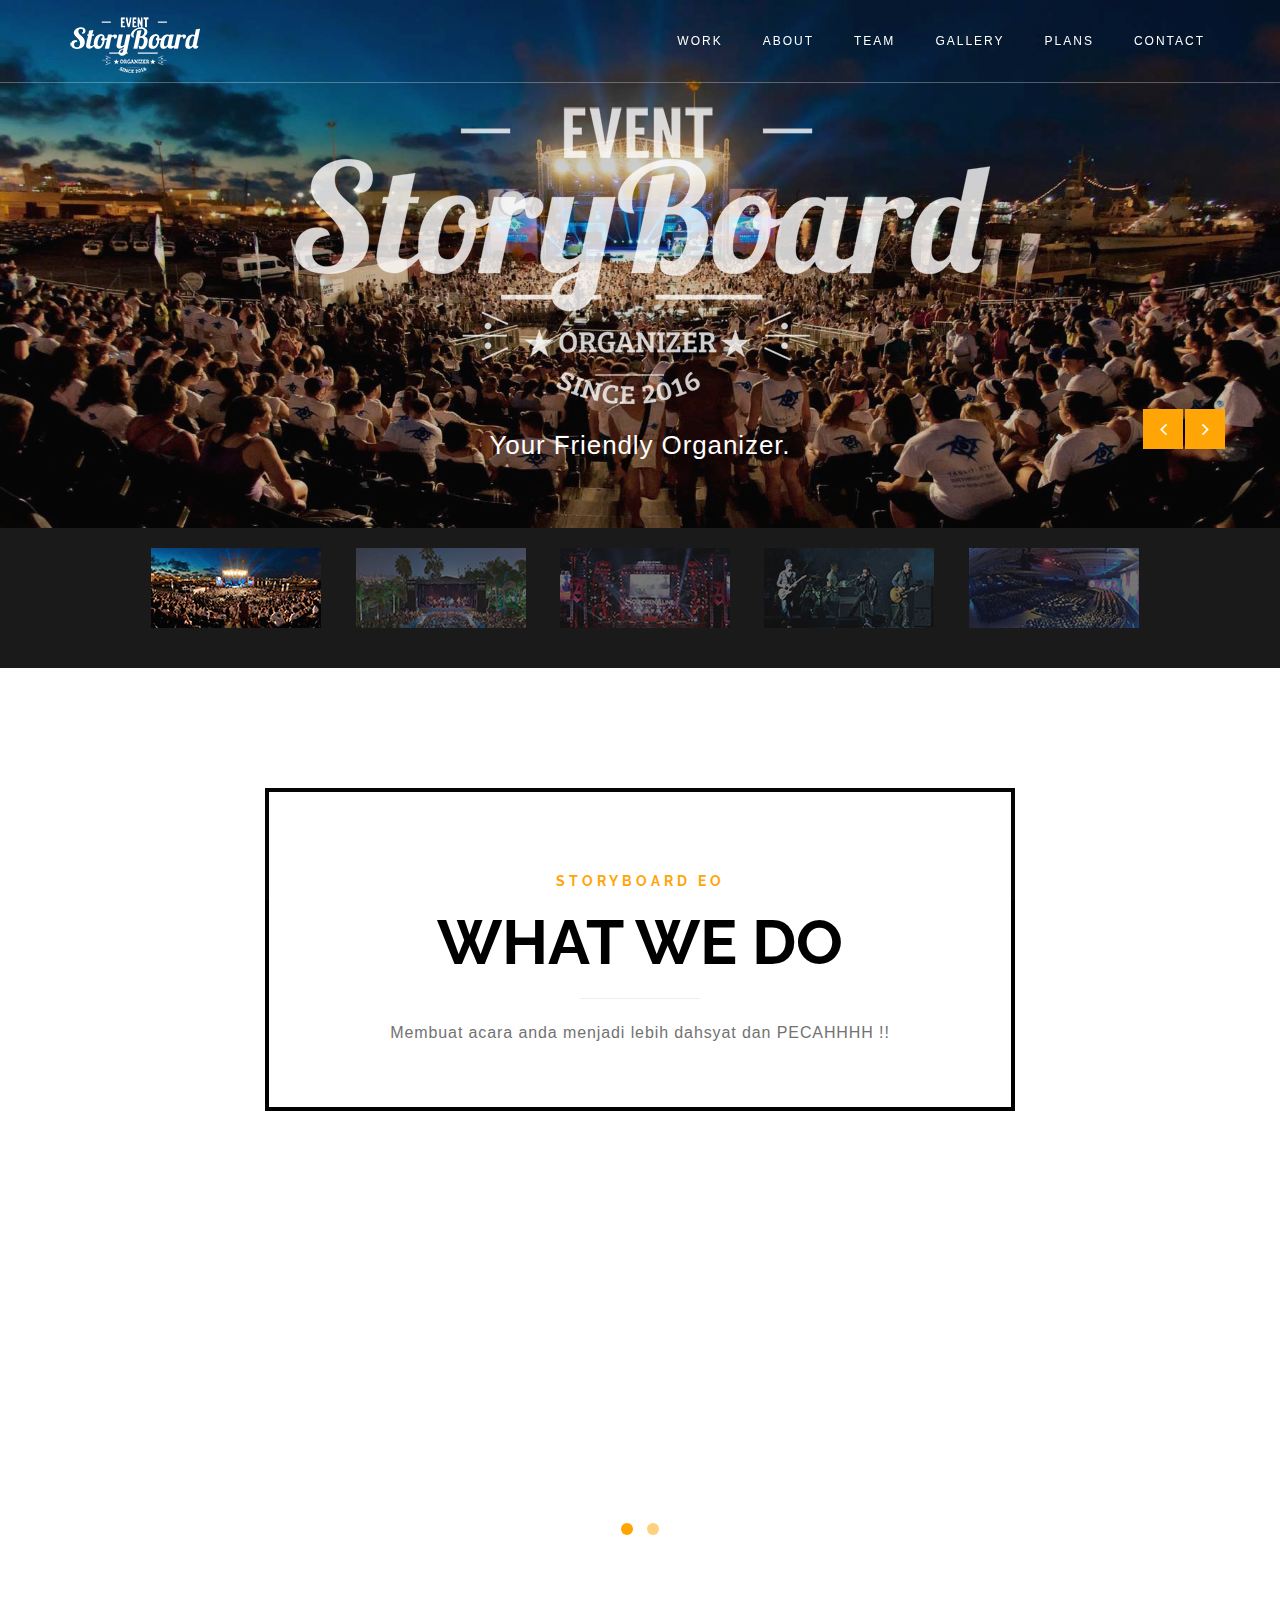
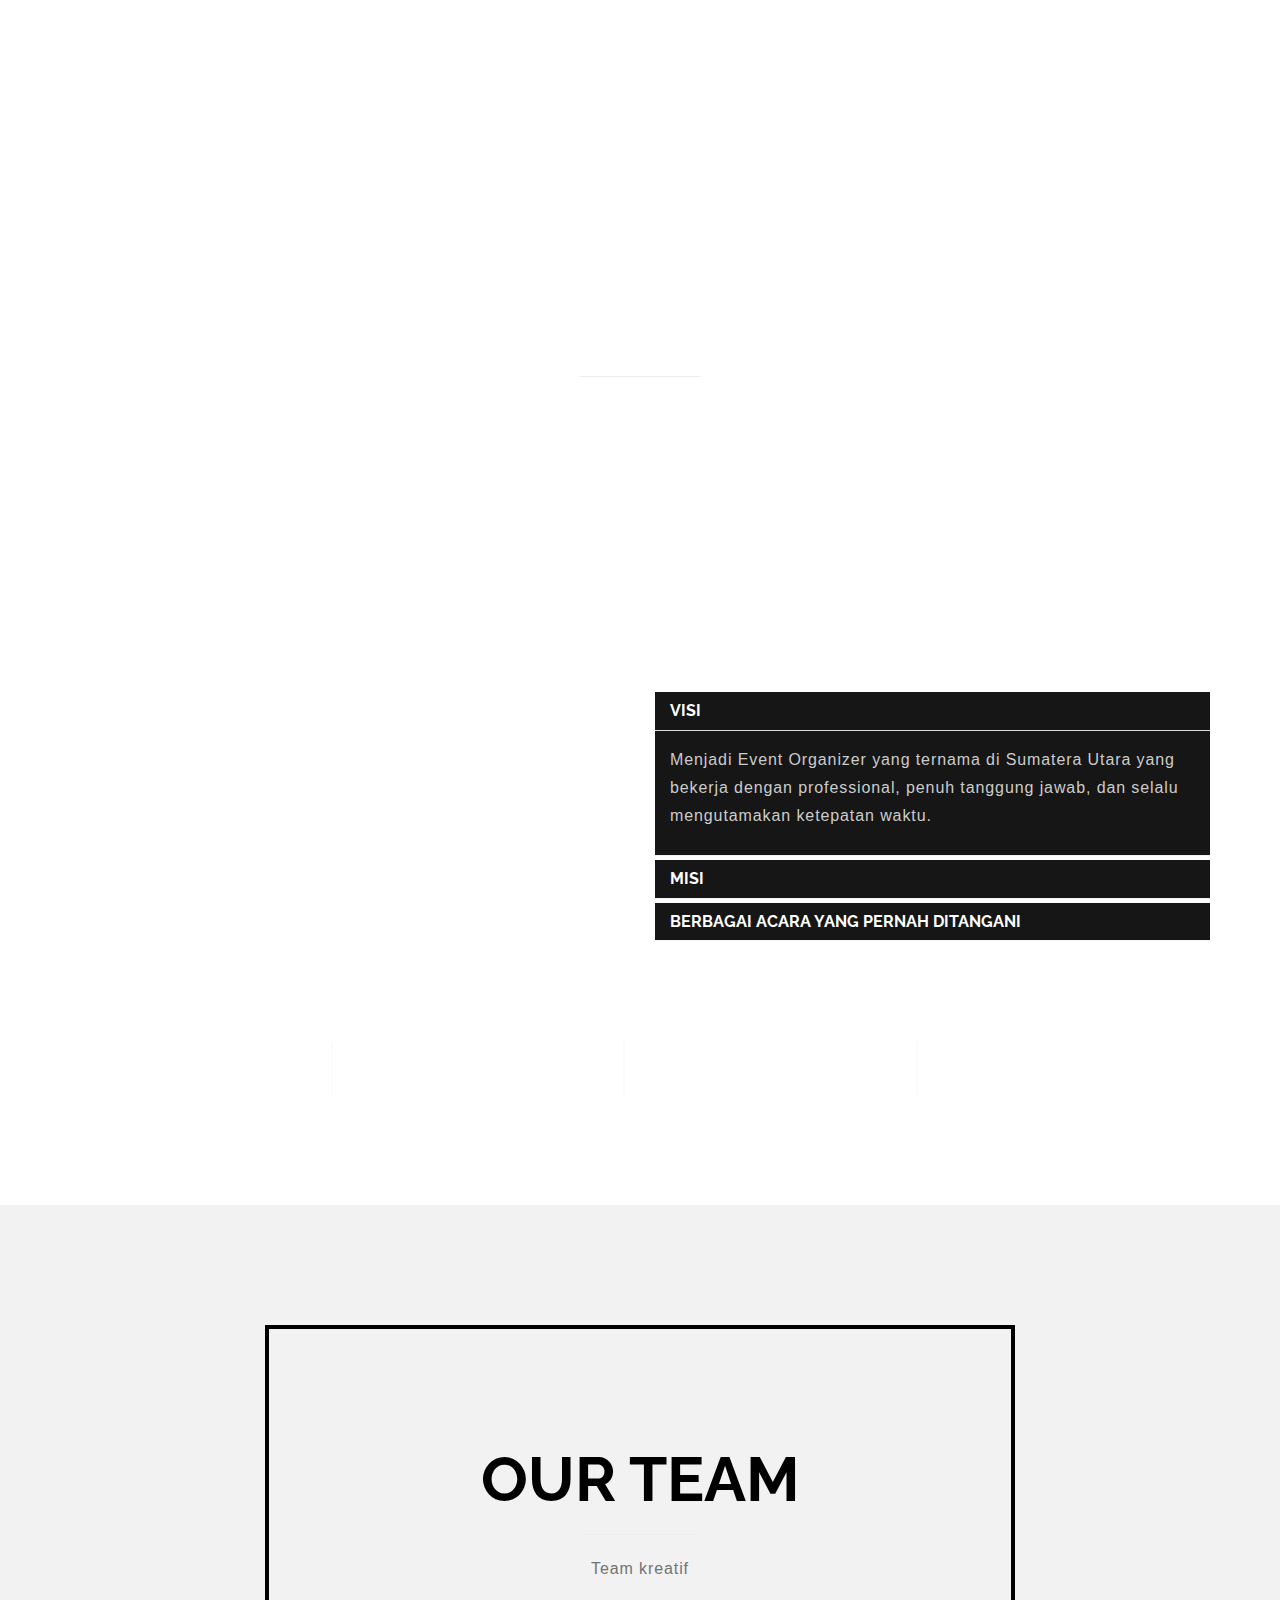
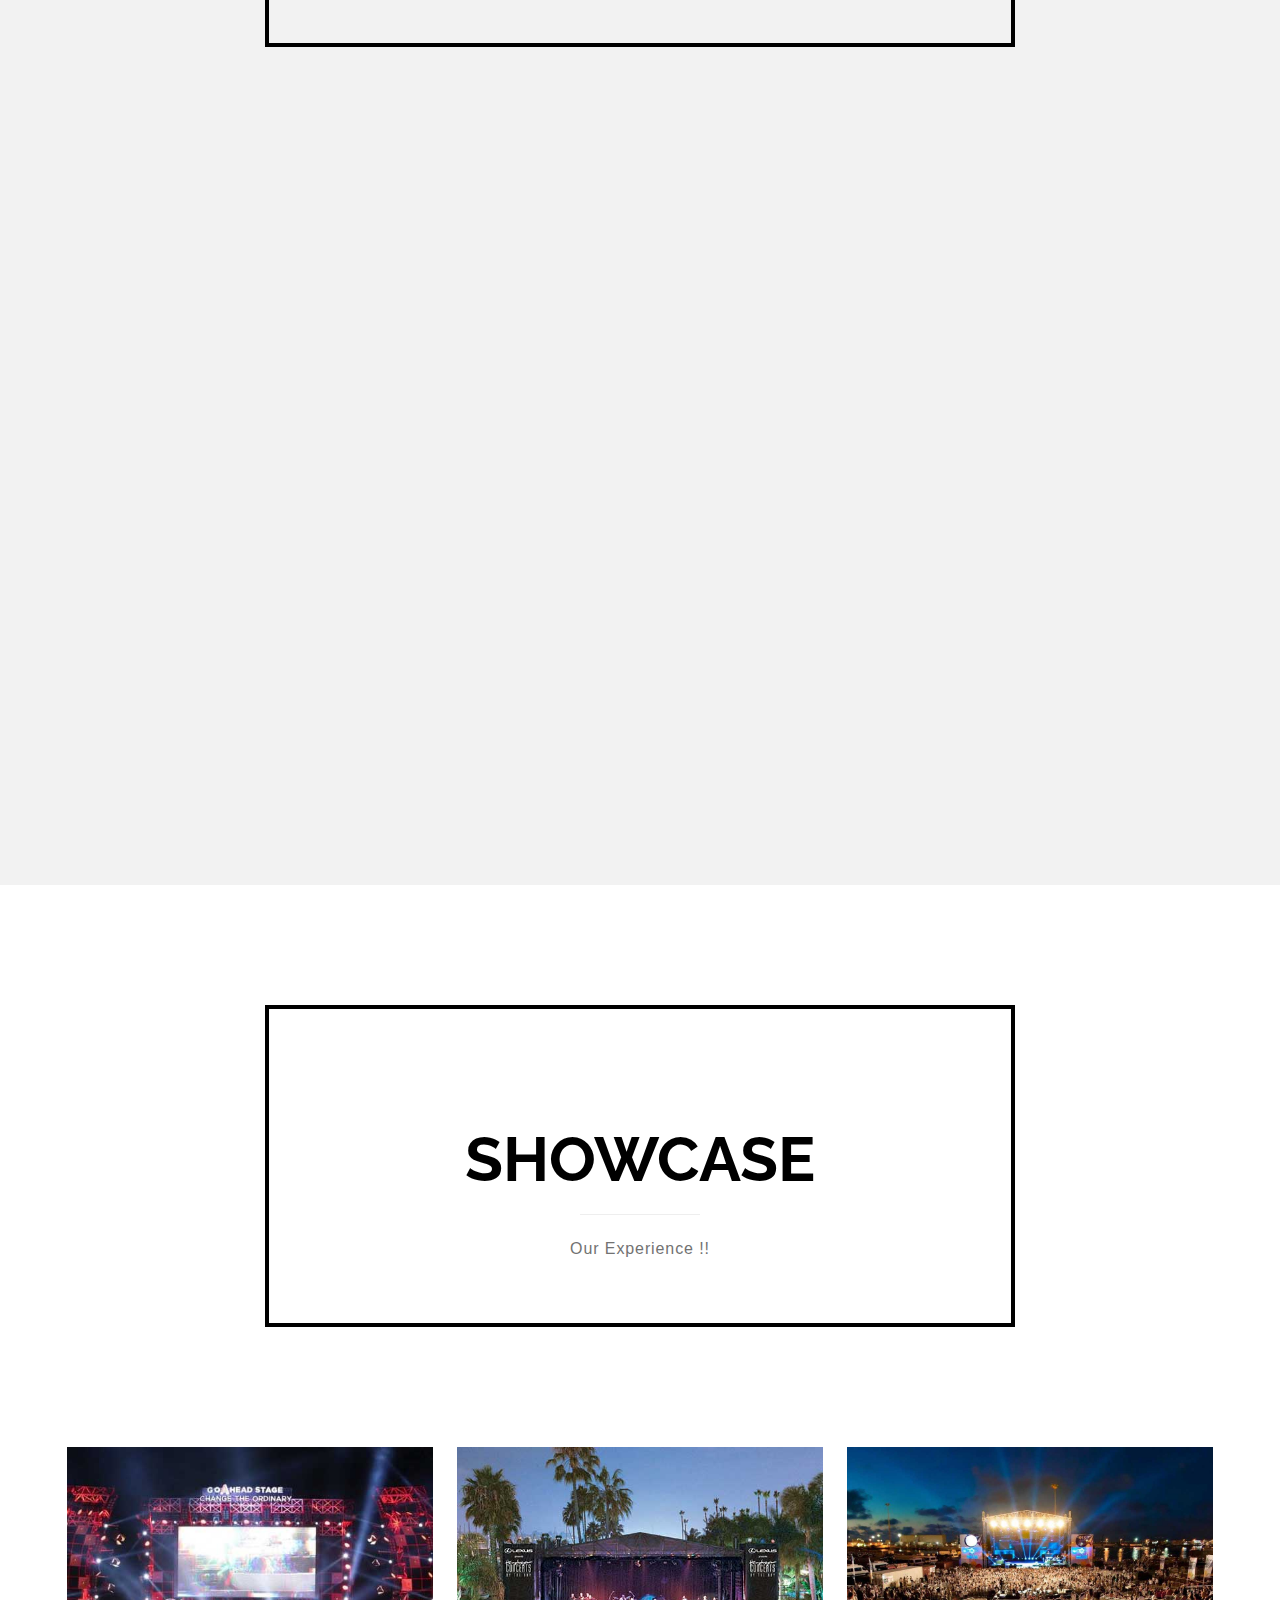
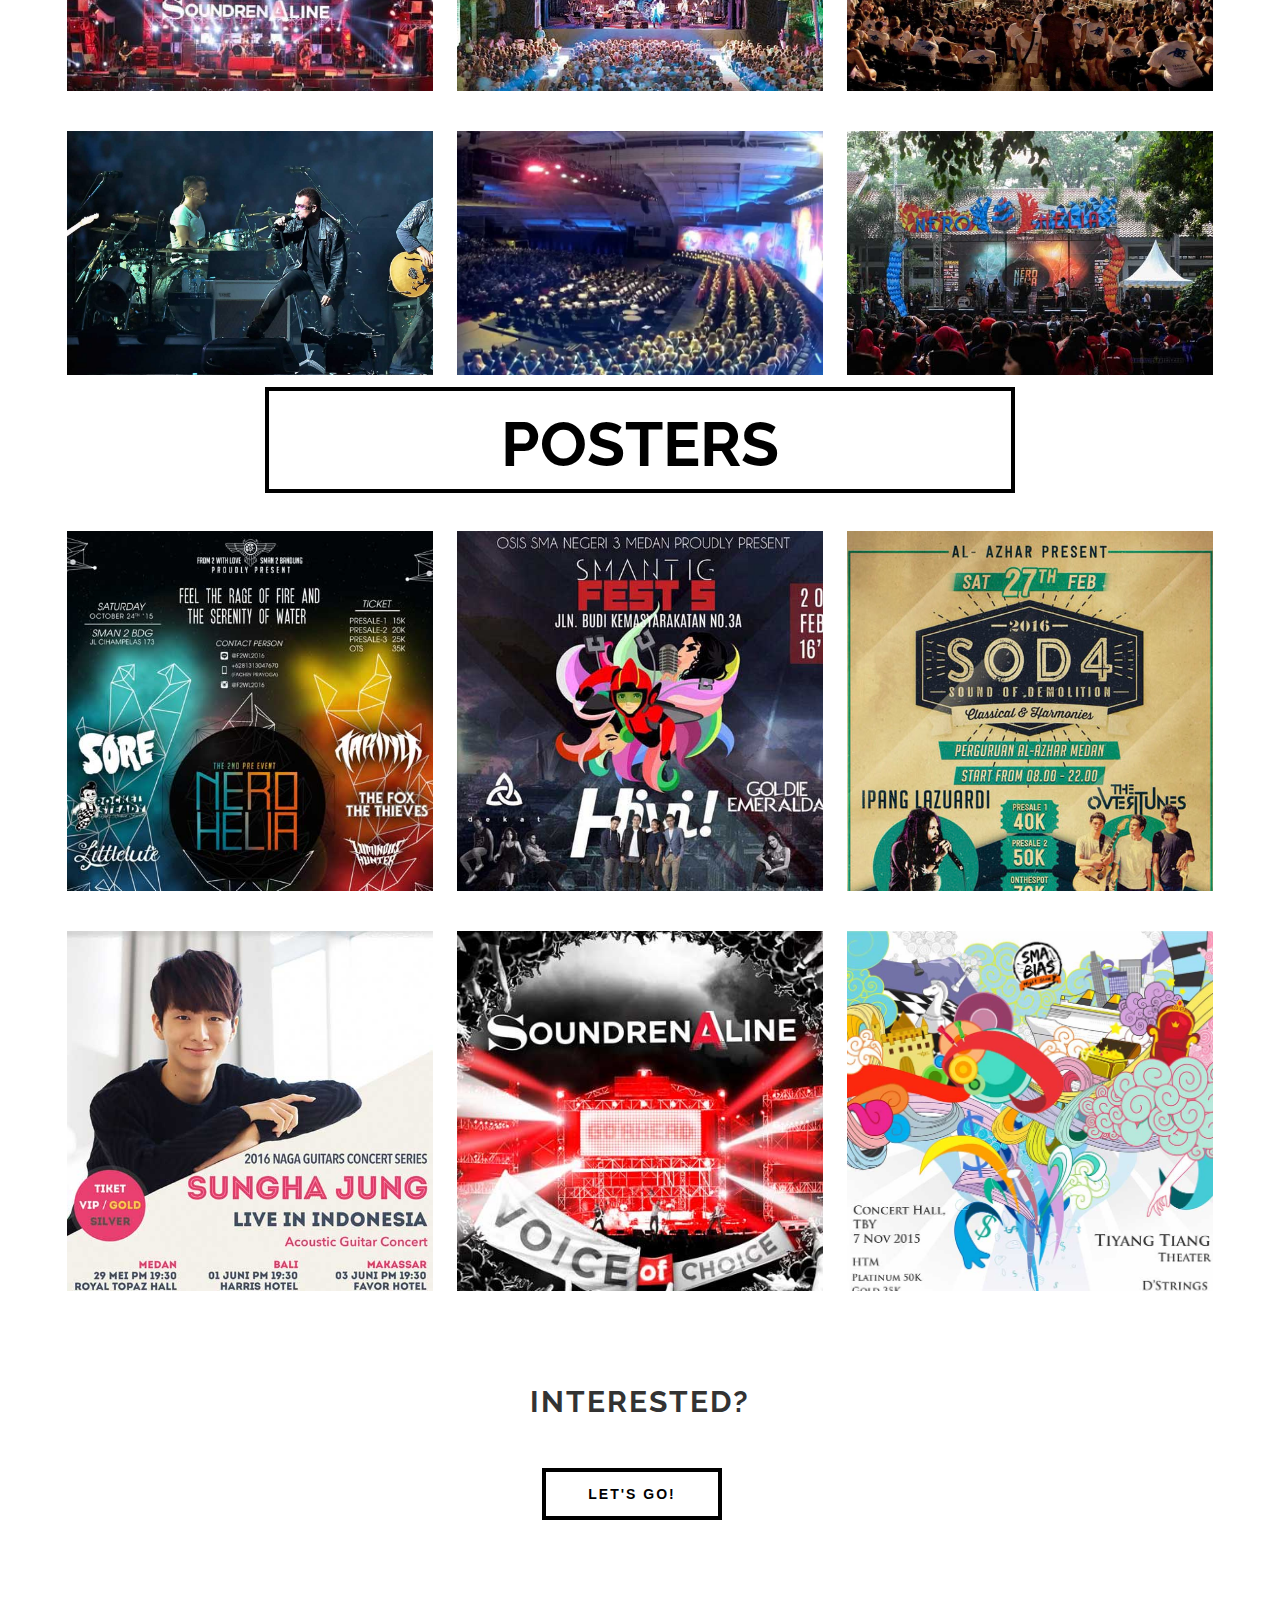
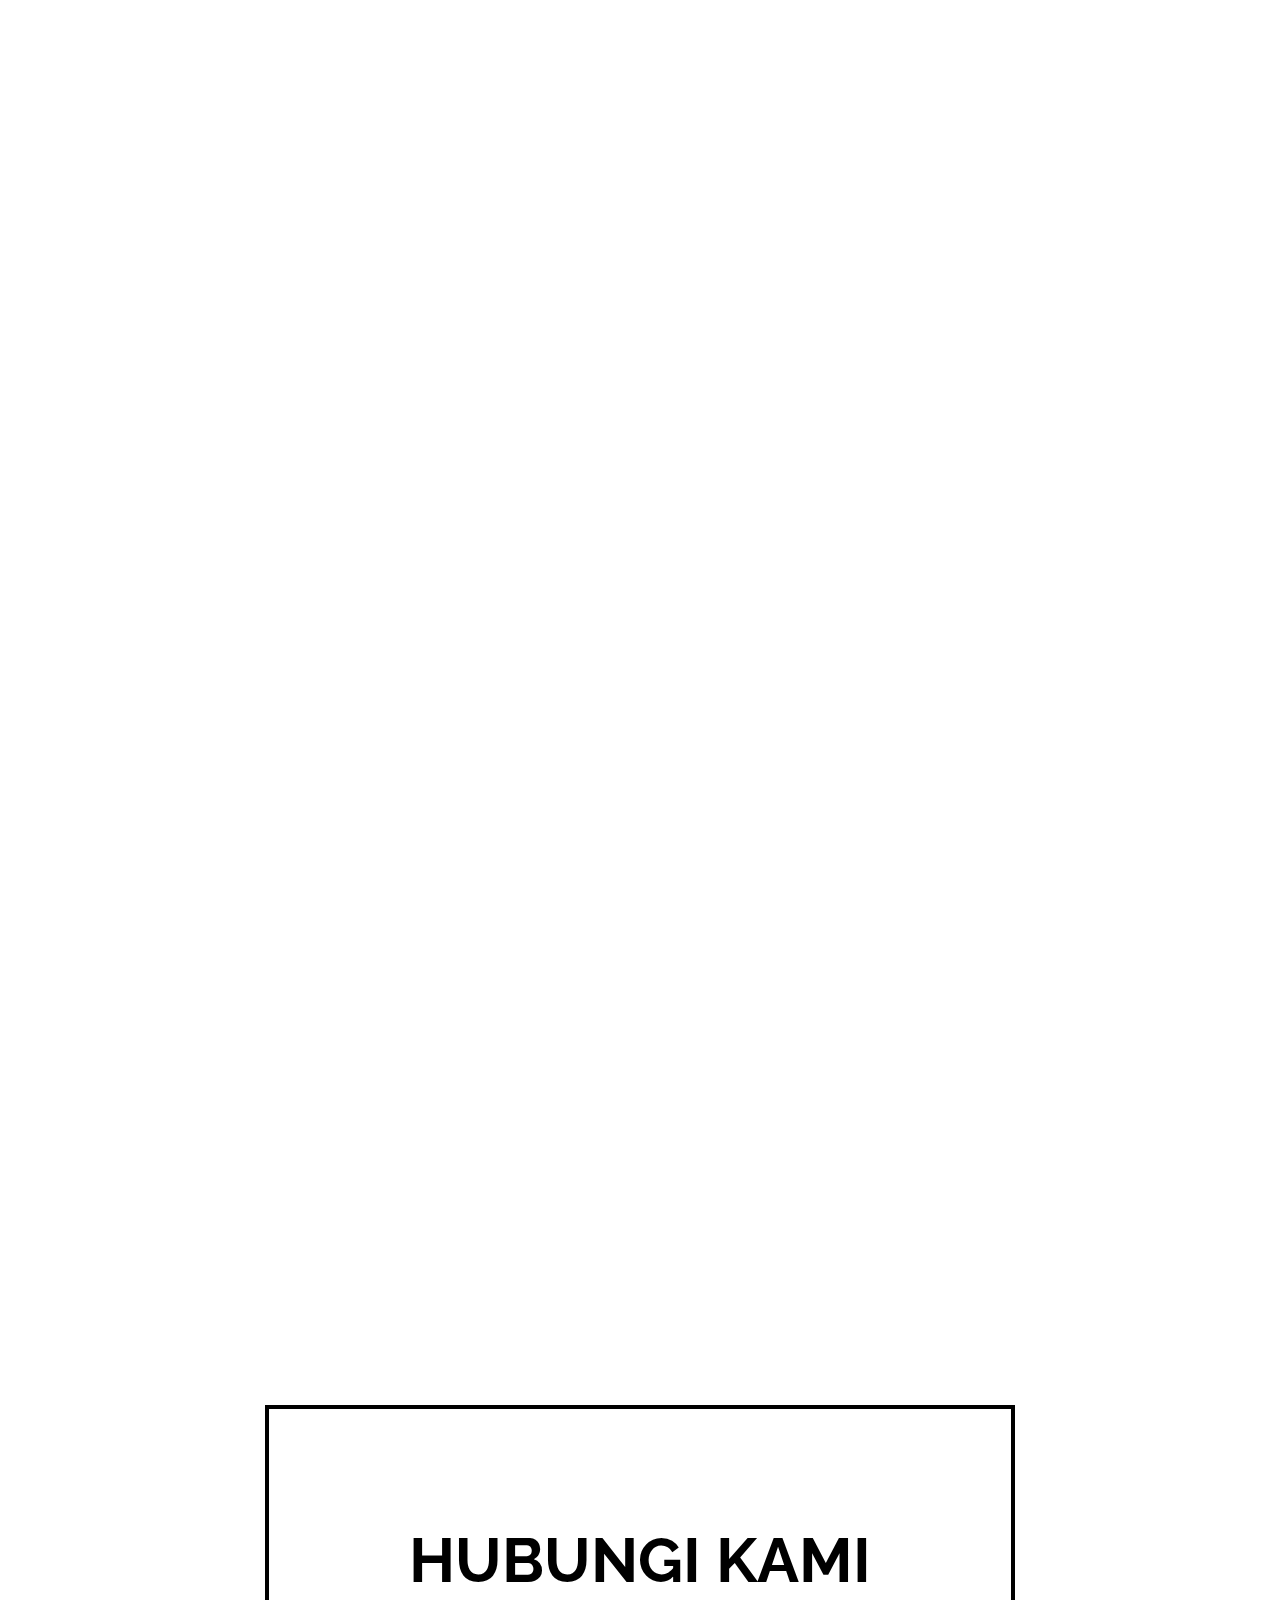
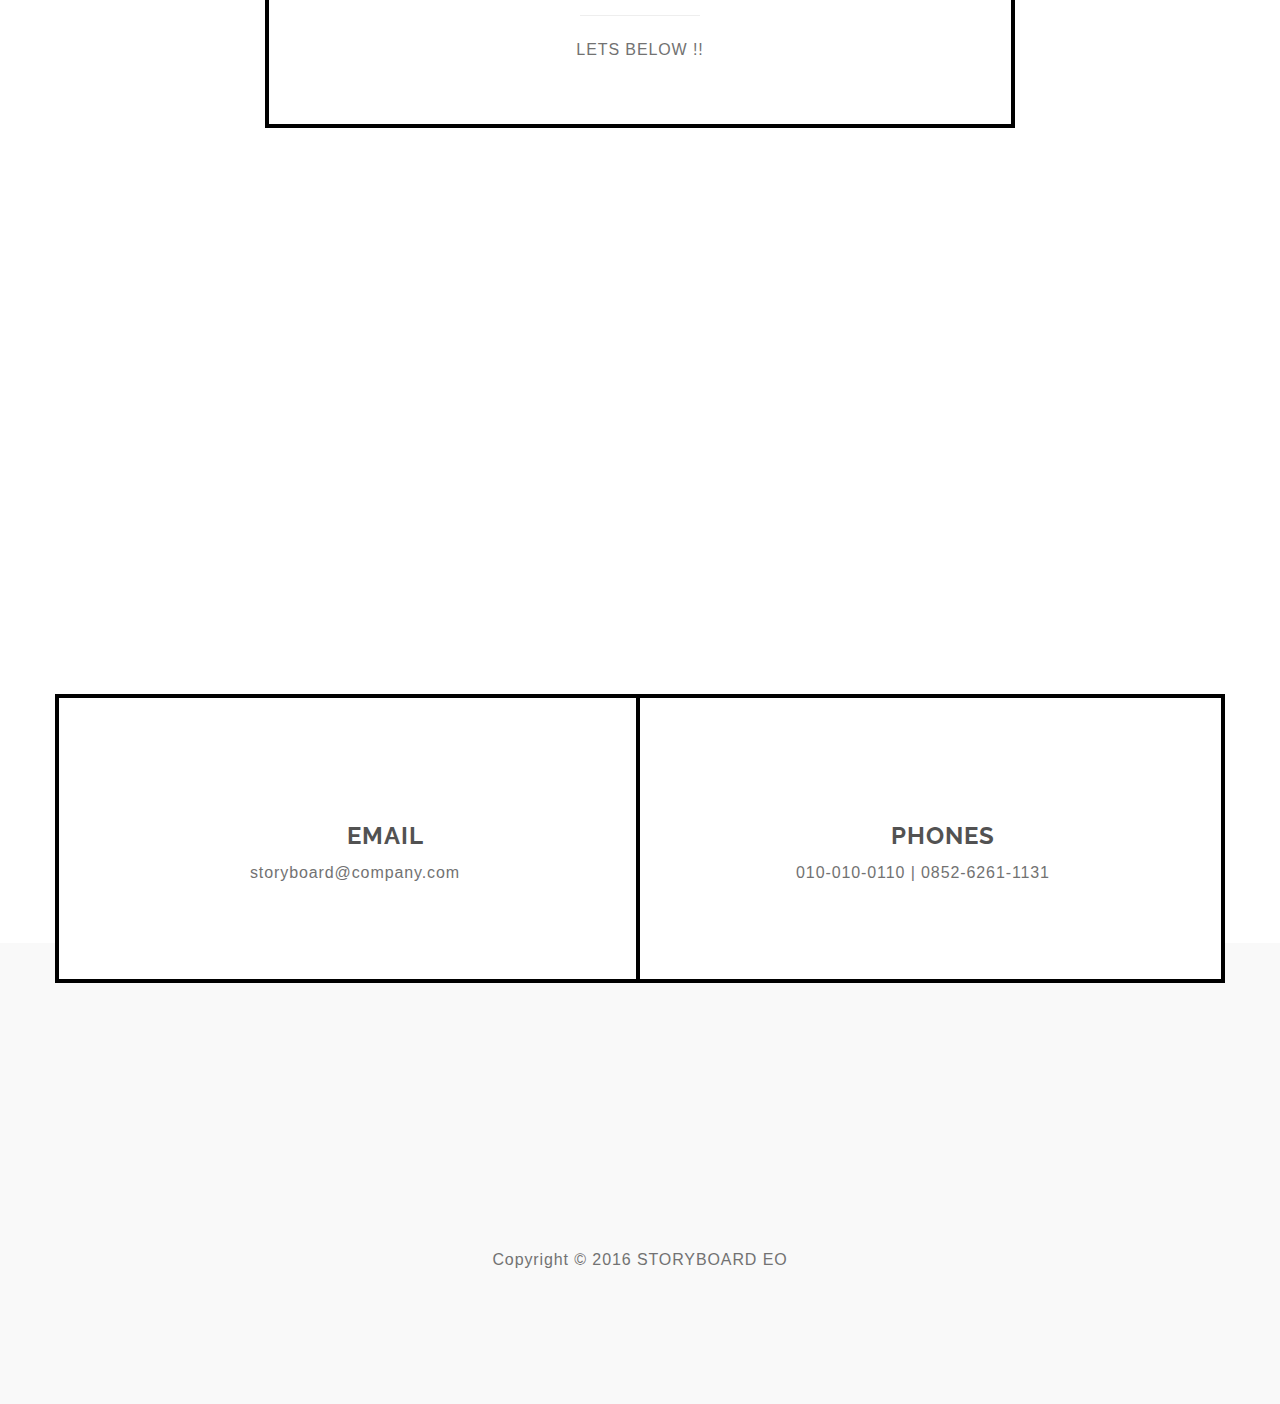
==== commit cf10193a: "REVISI 1" ====
--- a/index.html
+++ b/index.html
@@ -530,7 +530,99 @@
 							</figcaption>			
 					</figure>
 				</div>
+            </div>
+
+            <!-- Section title
+			================================================== -->
+			<div class="col-md-offset-2 col-md-8 col-sm-offset-2 col-sm-8">
+				<div class="section-title1">
+					<h1 class="heading">POSTERS</h1>
+				</div>
+			</div>
+
+            <div class="col-md-4 col-sm-6">
+				<div class="grid">
+              		<figure class="effect-zoe">
+						<img src="images/flyer/f2wl.jpg" alt="portfolio img"/>
+							<figcaption>
+								<h2>FW2L SMANDU BANDUNG</h2>
+								<p class="icon-links">
+									<a href="images/flyer/f2wl.jpg" data-lightbox-gallery="portfolio-gallery"><span class="icon icon-attachment"></span></a>
+								</p>
+							</figcaption>			
+					</figure>
+				</div>
+            </div>   
+
+            <div class="col-md-4 col-sm-6">
+				<div class="grid">
+              		<figure class="effect-zoe">
+						<img src="images/flyer/smantigfest.jpg" alt="portfolio img"/>
+							<figcaption>
+								<h2>SMANTIG FEST MEDAN</h2>
+								<p class="icon-links">
+									<a href="images/flyer/smantigfest.jpg" data-lightbox-gallery="portfolio-gallery"><span class="icon icon-attachment"></span></a>
+								</p>
+							</figcaption>			
+					</figure>
+				</div>
             </div> 
+
+            <div class="col-md-4 col-sm-6">
+				<div class="grid">
+              		<figure class="effect-zoe">
+						<img src="images/flyer/SOD-4.jpg" alt="portfolio img"/>
+							<figcaption>
+								<h2>SOD 4</h2>
+								<p class="icon-links">
+									<a href="images/flyer/SOD-4.jpg" data-lightbox-gallery="portfolio-gallery"><span class="icon icon-attachment"></span></a>
+								</p>
+							</figcaption>			
+					</figure>
+				</div>
+            </div> 
+          	
+          	<div class="col-md-4 col-sm-6">
+				<div class="grid">
+              		<figure class="effect-zoe">
+						<img src="images/flyer/sungha-01.jpg" alt="portfolio img"/>
+							<figcaption>
+								<h2>SUNGHA JUNG</h2>
+								<p class="icon-links">
+									<a href="images/flyer/sungha-01.jpg" data-lightbox-gallery="portfolio-gallery"><span class="icon icon-attachment"></span></a>
+								</p>
+							</figcaption>			
+					</figure>
+				</div>
+            </div> 
+
+            <div class="col-md-4 col-sm-6">
+				<div class="grid">
+              		<figure class="effect-zoe">
+						<img src="images/flyer/soundrenaline.jpg" alt="portfolio img"/>
+							<figcaption>
+								<h2>SOUNDRENALINE 2015</h2>
+								<p class="icon-links">
+									<a href="images/flyer/soundrenaline.jpg" data-lightbox-gallery="portfolio-gallery"><span class="icon icon-attachment"></span></a>
+								</p>
+							</figcaption>			
+					</figure>
+				</div>
+            </div> 
+
+            <div class="col-md-4 col-sm-6">
+				<div class="grid">
+              		<figure class="effect-zoe">
+						<img src="images/flyer/titik.jpg" alt="portfolio img"/>
+							<figcaption>
+								<h2>SMA BIAS TITIK</h2>
+								<p class="icon-links">
+									<a href="images/flyer/titik.jpg" data-lightbox-gallery="portfolio-gallery"><span class="icon icon-attachment"></span></a>
+								</p>
+							</figcaption>			
+					</figure>
+				</div>
+            </div>  
 
             <!-- Portfolio bottom section
 			================================================== -->
--- a/css/style.css
+++ b/css/style.css
@@ -82,6 +82,13 @@
   position: relative;
   text-align: center;
   margin-bottom: 92px;
+}
+
+.section-title1 {
+  border: 4px solid #000;
+  position: relative;
+  text-align: center;
+  margin-bottom: 10px;
 }
 
 #about .section-title, #plan .section-title {
